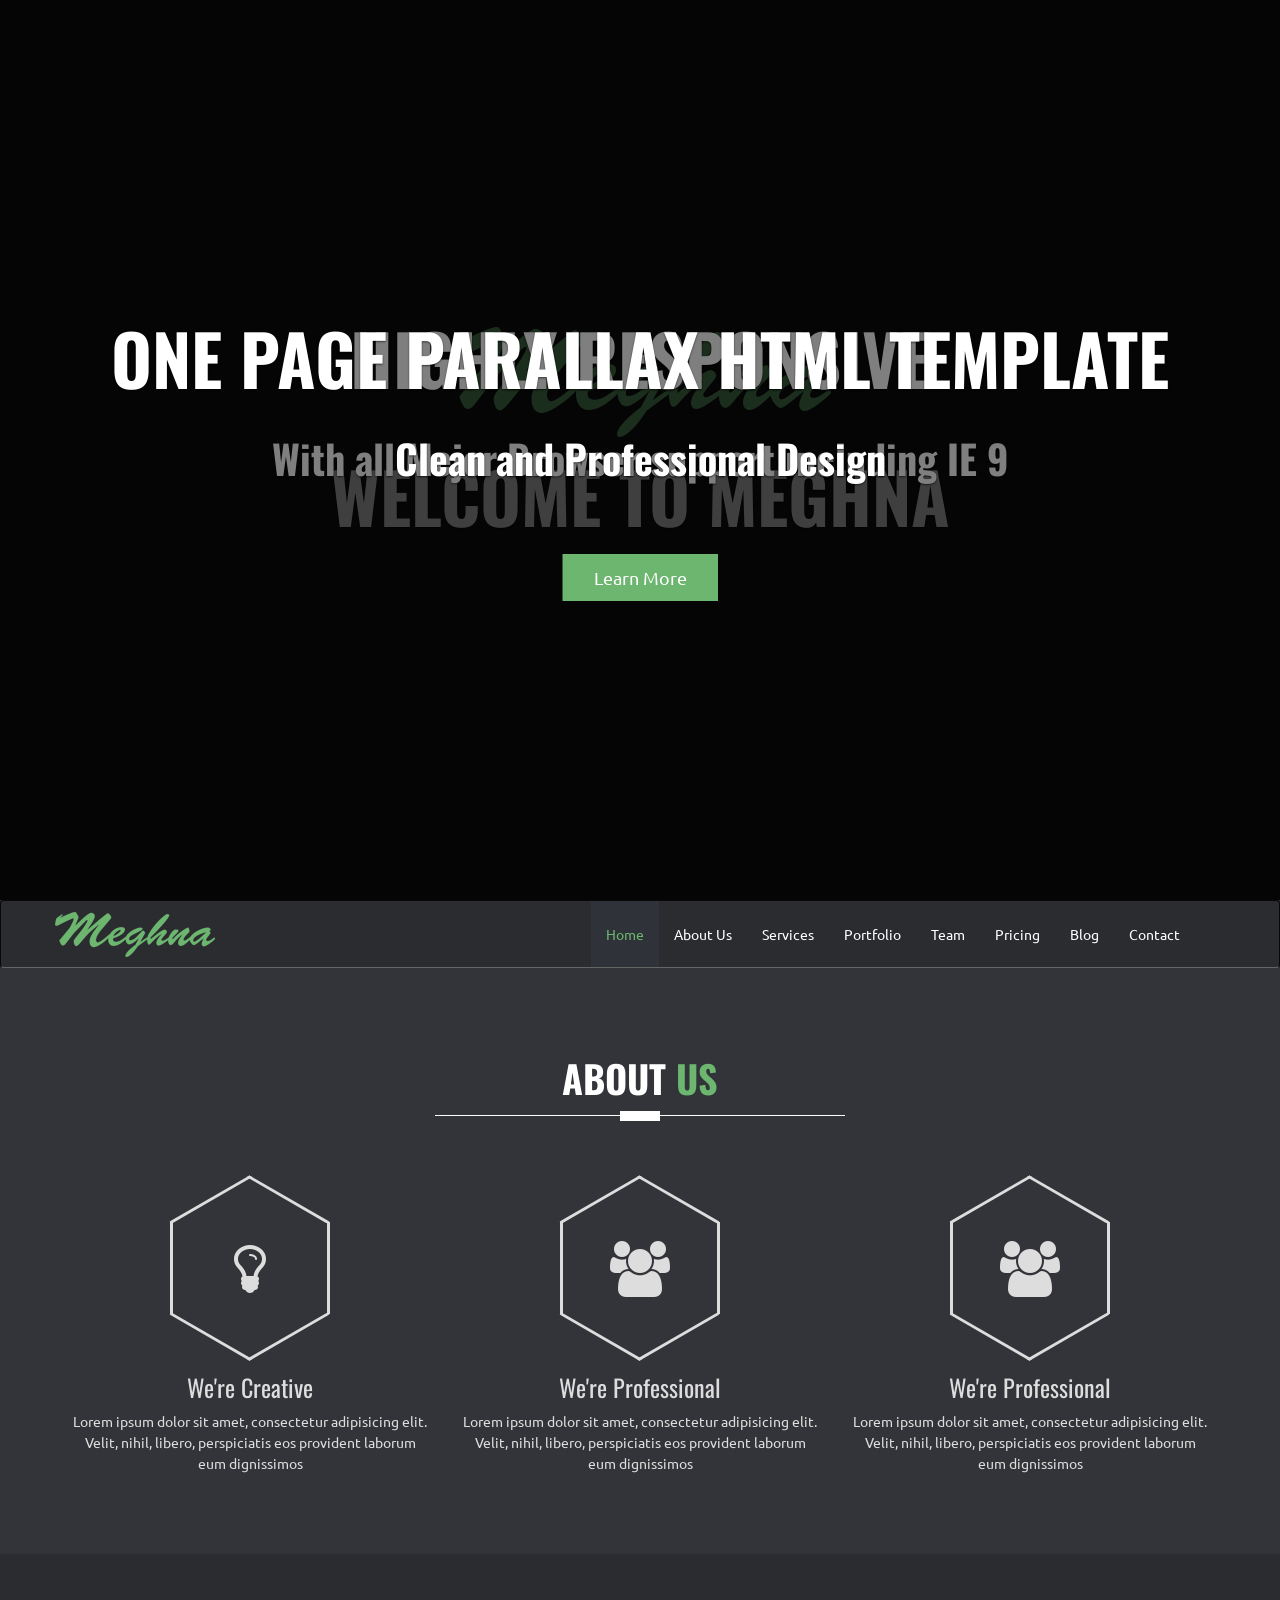
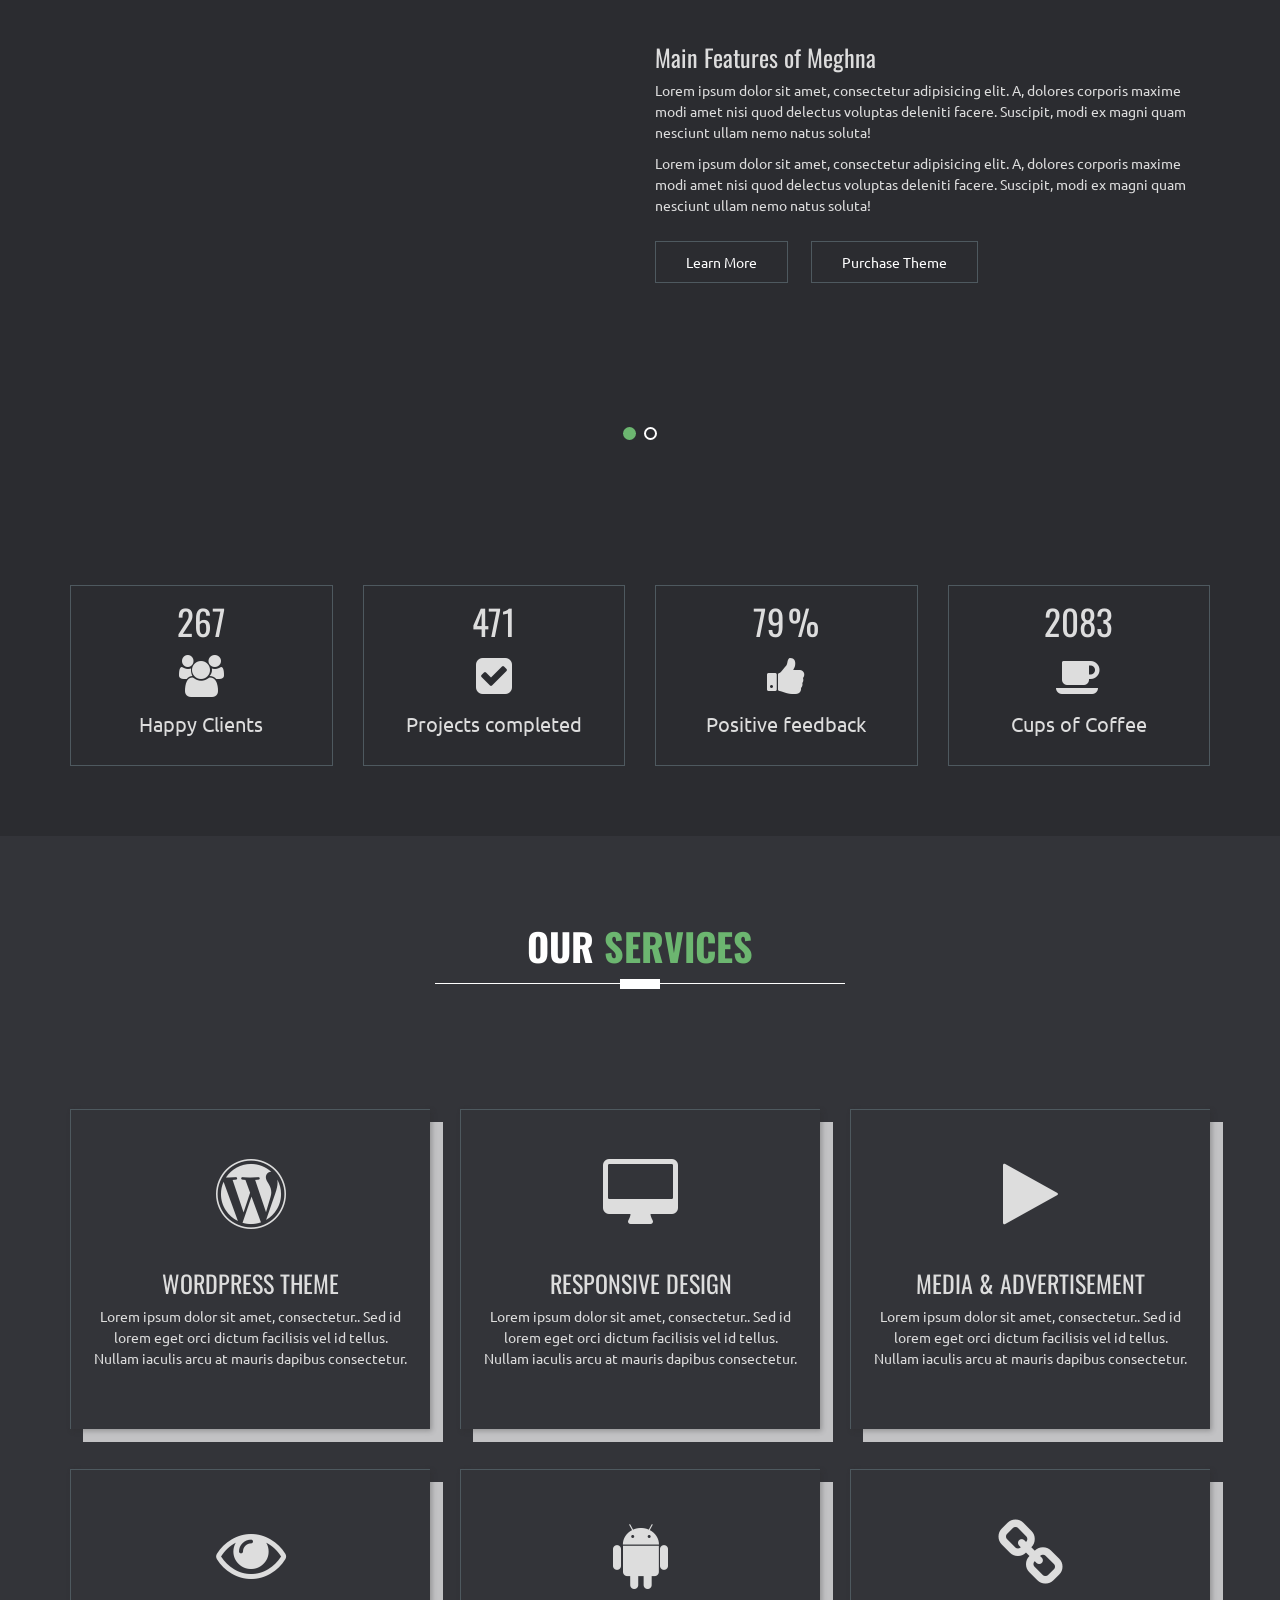
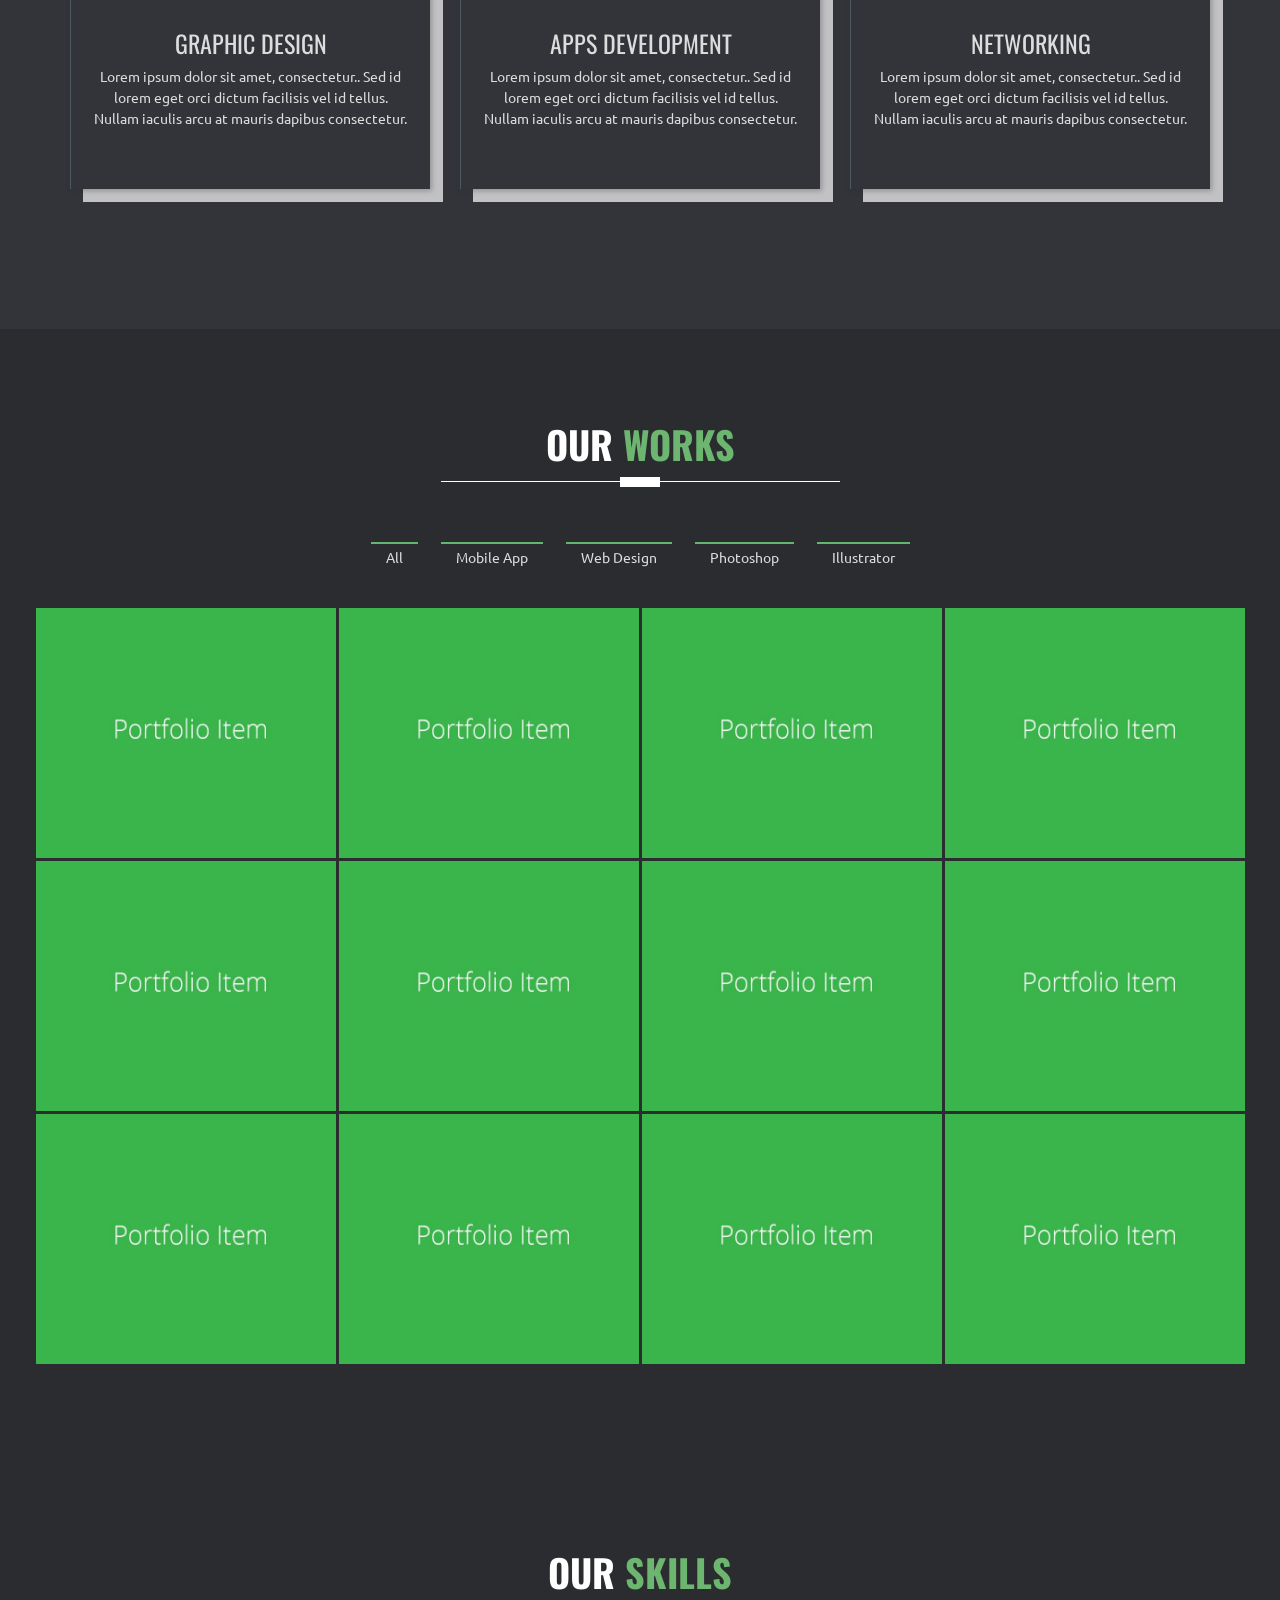
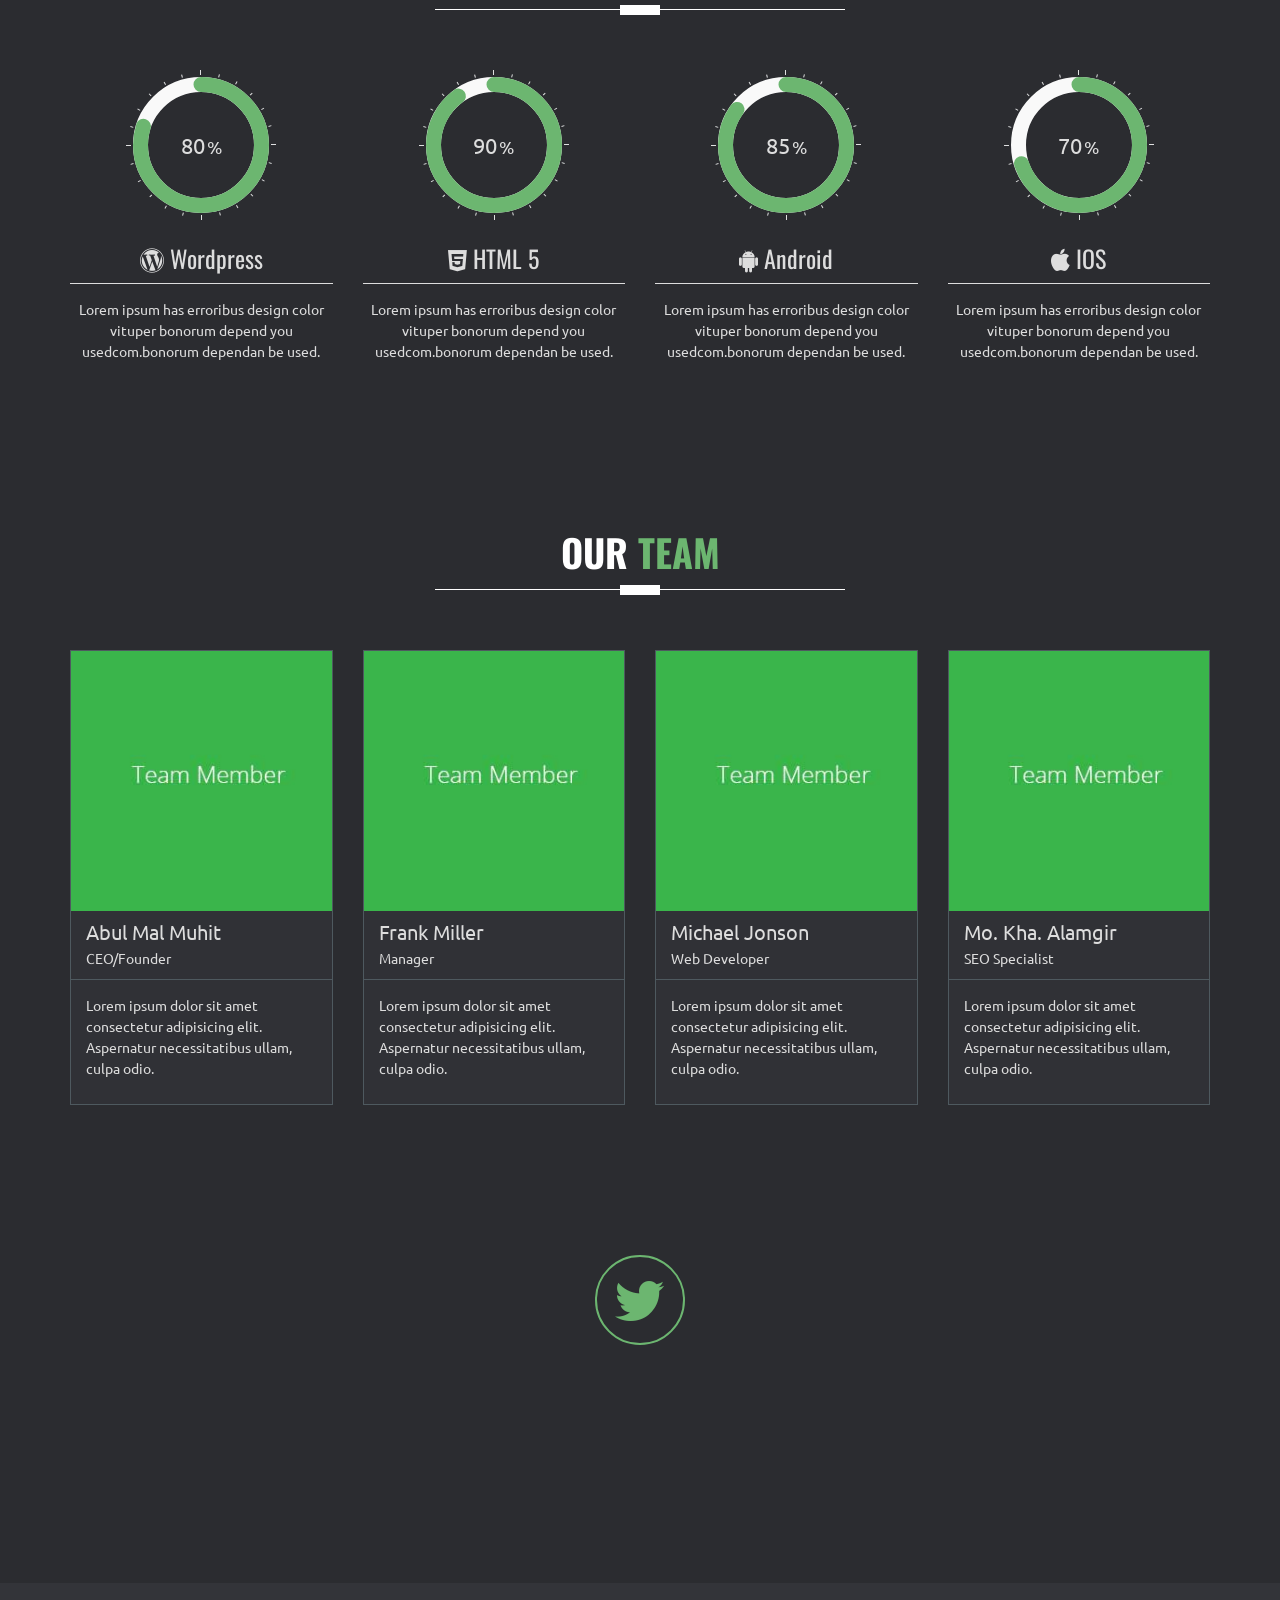
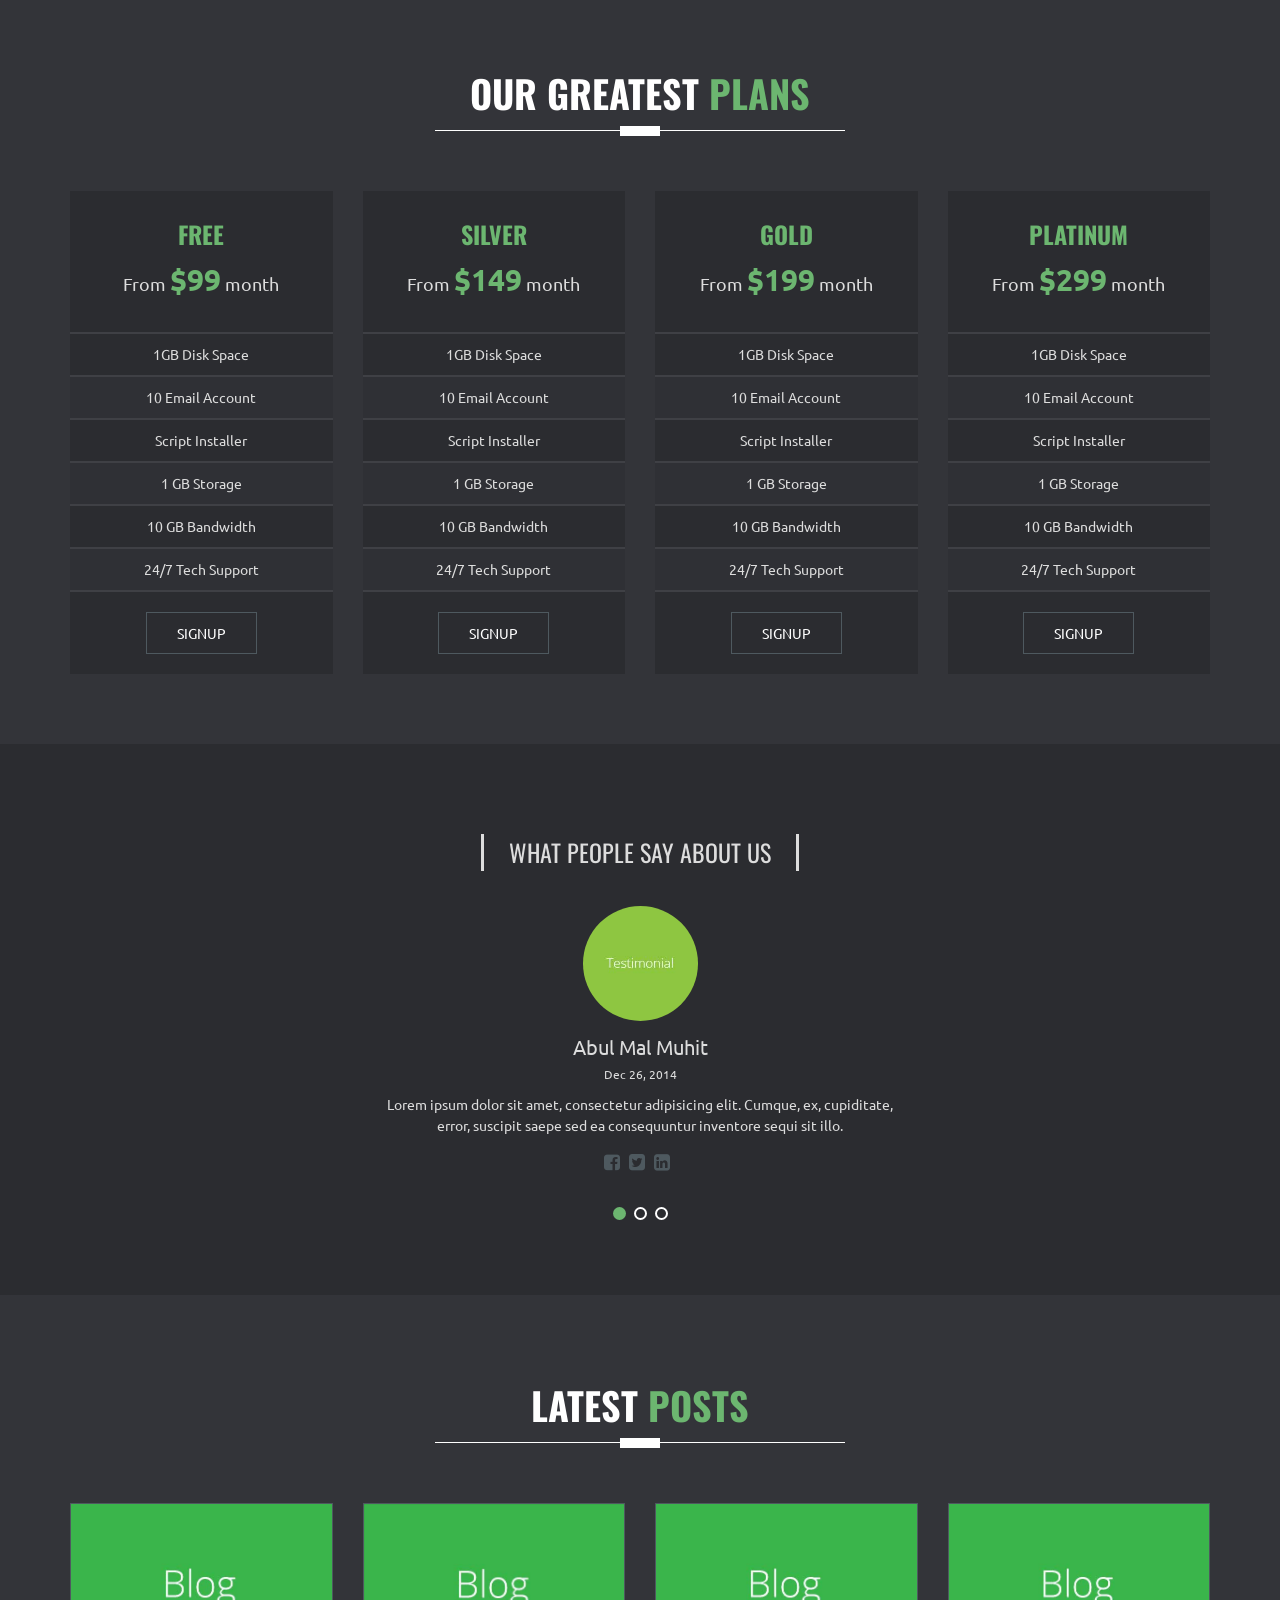
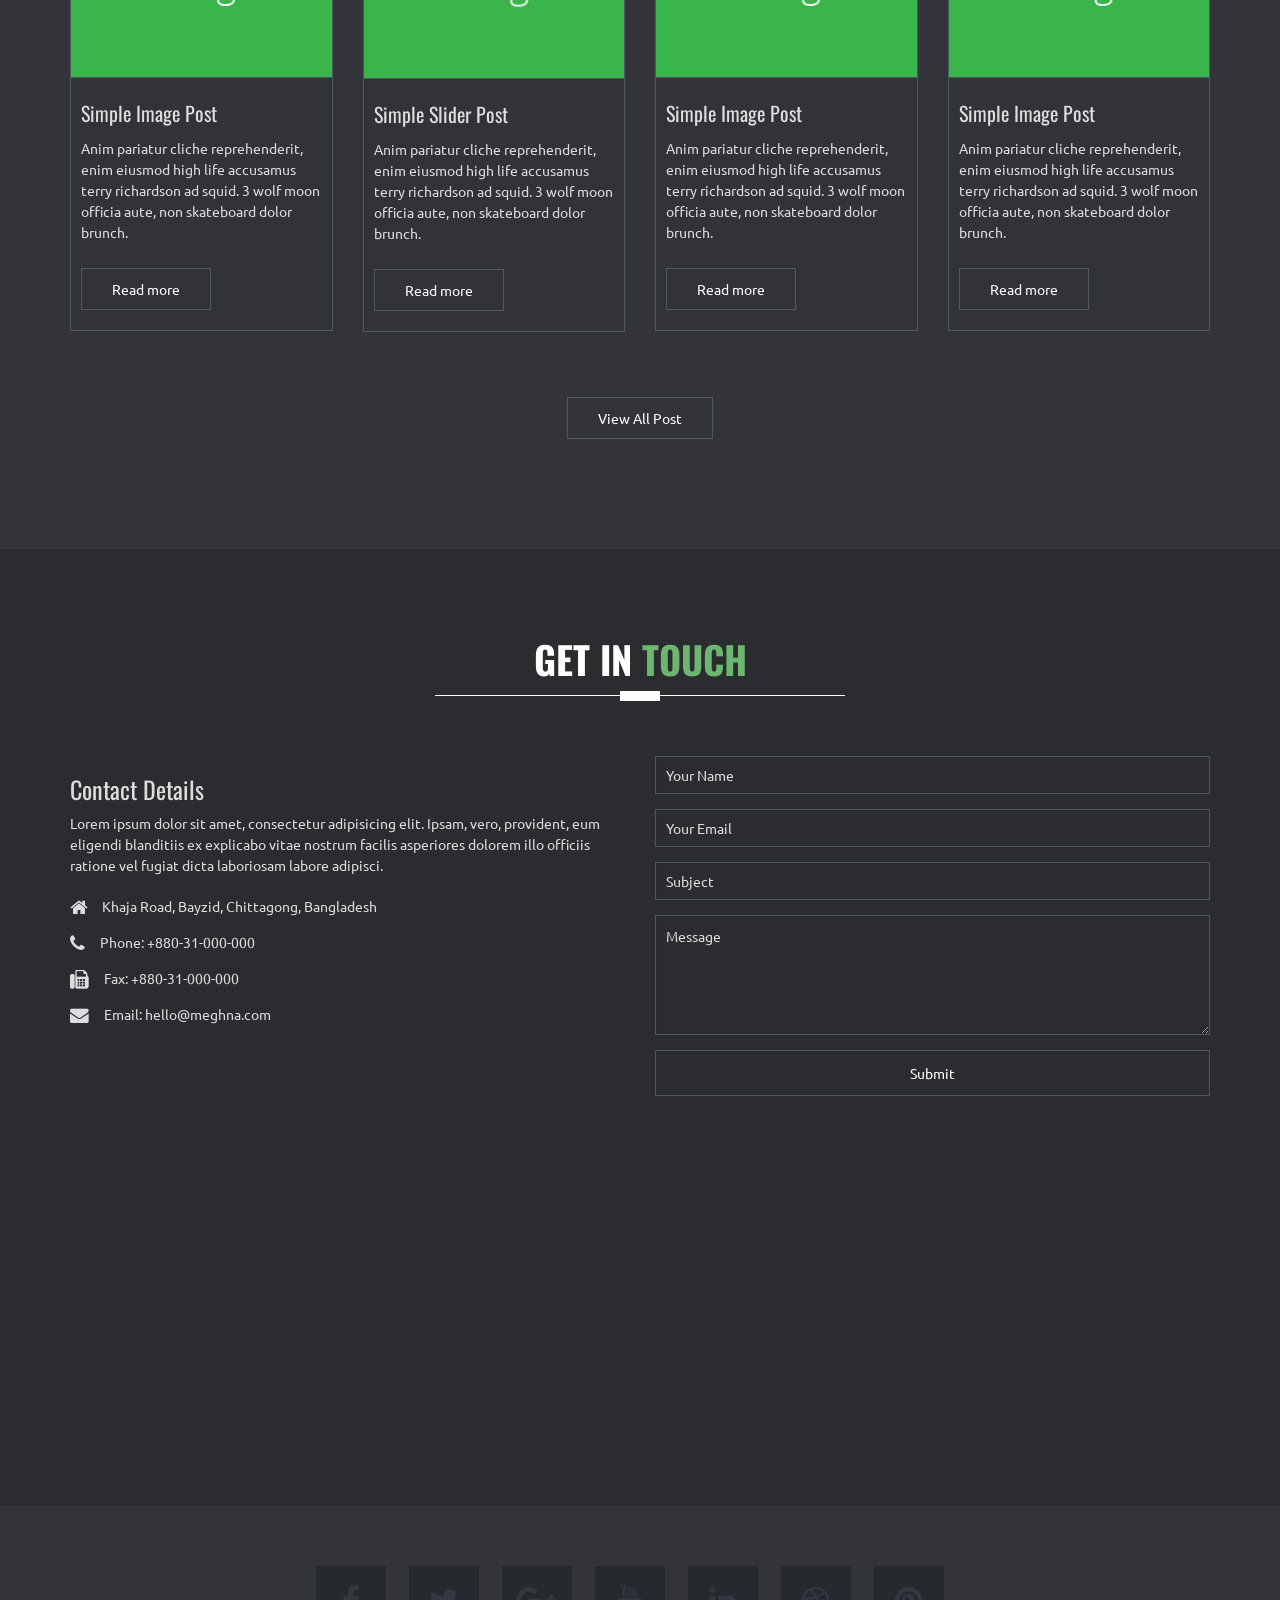
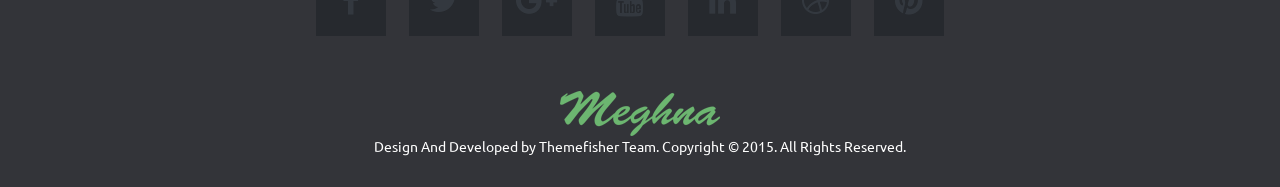
==== CanchaAlToque/templates/index.html @ 6a0bd76c "template" ====
<!DOCTYPE html>
<!--[if lt IE 7]>      <html class="no-js lt-ie9 lt-ie8 lt-ie7"> <![endif]-->
<!--[if IE 7]>         <html class="no-js lt-ie9 lt-ie8"> <![endif]-->
<!--[if IE 8]>         <html class="no-js lt-ie9"> <![endif]-->
<!--[if gt IE 8]><!--> <html class="no-js"> <!--<![endif]-->
    <head>
		<meta http-equiv="Content-Type" content="text/html; charset=UTF-8">
        <meta name="description" content="Meghna One page parallax responsive HTML Template ">
        
        <meta name="author" content="Muhammad Morshed">
		
        <title>Meghna | Responsive Multipurpose Parallax HTML5 Template</title>
		
		<!-- Mobile Specific Meta
		================================================== -->
        <meta name="viewport" content="width=device-width, initial-scale=1">
		
		<!-- Favicon -->
		<link rel="shortcut icon" type="image/x-icon" href="../static/img/favicon.png" />
		
		<!-- CSS
		================================================== -->
		<!-- Fontawesome Icon font -->
        <link rel="stylesheet" href="../static/css/font-awesome.min.css">
		<!-- bootstrap.min css -->
        <link rel="stylesheet" href="../static/css/bootstrap.min.css">
		<!-- Animate.css -->
        <link rel="stylesheet" href="../static/css/animate.css">
		<!-- Owl Carousel -->
        <link rel="stylesheet" href="../static/css/owl.carousel.css">
		<!-- Grid Component css -->
        <link rel="stylesheet" href="../static/css/component.css">
		<!-- Slit Slider css -->
        <link rel="stylesheet" href="../static/css/slit-slider.css">
		<!-- Main Stylesheet -->
        <link rel="stylesheet" href="../static/css/main.css">
		<!-- Media Queries -->
        <link rel="stylesheet" href="../static/css/media-queries.css">

		<!--
		Google Font
		=========================== -->                    
		
		<!-- Oswald / Title Font -->
		<link href='http://fonts.googleapis.com/css?family=Oswald:400,300' rel='stylesheet' type='text/css'>
		<!-- Ubuntu / Body Font -->
		<link href='http://fonts.googleapis.com/css?family=Ubuntu:400,300' rel='stylesheet' type='text/css'>
		
		<!-- Modernizer Script for old Browsers -->		
        <script src="../static/js/modernizr-2.6.2.min.js"></script>



	
    </head>
	
    <body id="body">
	    <!--
	    Start Preloader
	    ==================================== -->
		<div id="loading-mask">
			<div class="loading-img">
				<img alt="Meghna Preloader" src="../static/img/preloader.gif"  />
			</div>
		</div>
        <!--
        End Preloader
        ==================================== -->
		
        <!--
        Welcome Slider
        ==================================== -->
		<section id="home">	    
		
            <div id="slitSlider" class="sl-slider-wrapper">
				<div class="sl-slider">
					
					<!-- single slide item -->
					<div class="sl-slide" data-orientation="horizontal" data-slice1-rotation="-25" data-slice2-rotation="-25" data-slice1-scale="2" data-slice2-scale="2">
						<div class="sl-slide-inner">
							<div class="bg-img bg-img-1"></div>
						<div class="carousel-caption">
							<div>
								<img class="wow fadeInUp" src="../static/img/meghna.png" alt="Meghna">
								<h2 data-wow-duration="500ms"  data-wow-delay="500ms" class="heading animated fadeInRight">Welcome To Meghna</h2>
							</div>
						</div>
						</div>
					</div>
					<!-- /single slide item -->
					
					<!-- single slide item -->
					<div class="sl-slide" data-orientation="vertical" data-slice1-rotation="10" data-slice2-rotation="-15" data-slice1-scale="1.5" data-slice2-scale="1.5">
						<div class="sl-slide-inner">
							<div class="bg-img bg-img-2"></div>
						<div class="carousel-caption">
							<div>
								<h2 class="heading animated fadeInDown">Highly Responsive</h2>
								<h3 class="animated fadeInUp">With all Mejor Browser support including IE 9</h3>
								<a class="btn btn-green animated fadeInUp" href="#">Get Started</a>
							</div>
						</div>
						</div>
					</div>
					<!-- /single slide item -->
					
					<!-- single slide item -->
					<div class="sl-slide" data-orientation="horizontal" data-slice1-rotation="3" data-slice2-rotation="3" data-slice1-scale="2" data-slice2-scale="1">
						<div class="sl-slide-inner">
							<div class="bg-img bg-img-3"></div>
						<div class="carousel-caption">
							<div>
								<h2 class="heading animated fadeInRight">One Page Parallax HTML Template</h2>
								<h3 class="animated fadeInLeft">Clean and Professional Design</h3>
								<a class="btn btn-green animated fadeInUp" href="#">Learn More</a>
							</div>
						</div>
						</div>
					</div>
					<!-- /single slide item -->

				</div><!-- /sl-slider -->
				
				<nav id="nav-arrows" class="nav-arrows">
					<span class="nav-arrow-prev">Previous</span>
					<span class="nav-arrow-next">Next</span>
				</nav>

				<nav id="nav-dots" class="nav-dots">
					<span class="nav-dot-current"></span>
					<span></span>
					<span></span>
				</nav>

			</div><!-- /slider-wrapper -->
		</section>
		<!--/#home section-->
		
        <!-- 
        Fixed Navigation
        ==================================== -->
        <header id="navigation" class="navbar navbar-inverse">
            <div class="container">
                <div class="navbar-header">
                    <!-- responsive nav button -->
					<button type="button" class="navbar-toggle" data-toggle="collapse" data-target=".navbar-collapse">
                        <span class="sr-only">Toggle navigation</span>
                        <span class="icon-bar"></span>
                        <span class="icon-bar"></span>
                        <span class="icon-bar"></span>
                    </button>
					<!-- /responsive nav button -->
					
					<!-- logo -->
                    <a class="navbar-brand" href="#body">
						<h1 id="logo">
							<img src="../static/img/logo-meghna.png" alt="Meghna" />
						</h1>
					</a>
					<!-- /logo -->
                </div>

				<!-- main nav -->
                <nav class="collapse navbar-collapse navbar-right" role="Navigation">
                    <ul id="nav" class="nav navbar-nav">
                        <li class="current"><a href="#body">Home</a></li>
                        <li><a href="#about">About Us</a></li>
                        <li><a href="#services">Services</a></li>
                        <li><a href="#showcase">Portfolio</a></li>
                        <li><a href="#our-team">Team</a></li>
                        <li><a href="#pricing">Pricing</a></li>
                        <li><a href="#blog">Blog</a></li>
                        <li><a href="#contact-us">Contact</a></li>
                    </ul>
                </nav>
				<!-- /main nav -->
				
            </div>
        </header>
        <!--
        End Fixed Navigation
        ==================================== -->
		
		<!--
		Start About Section
		==================================== -->
		<section id="about" class="bg-one">
			<div class="container">
				<div class="row">
				
					<!-- section title -->
					<div class="title text-center wow fadeIn" data-wow-duration="1500ms" >
						<h2>About <span class="color">Us</span></h2>
						<div class="border"></div>
					</div>
					<!-- /section title -->
					
					<!-- About item -->
					<div class="col-md-4 text-center wow fadeInUp" data-wow-duration="500ms" >
						<div class="wrap-about">							
							<div class="icon-box">
								<i class="fa fa-lightbulb-o fa-4x"></i>
							</div>					
							<!-- Express About Yourself -->
							<div class="about-content text-center">
								<h3 class="ddd">We're Creative</h3>								
								<p>Lorem ipsum dolor sit amet, consectetur adipisicing elit. Velit, nihil, libero, perspiciatis eos provident laborum eum dignissimos</p>
							</div>
						</div>
					</div> 
					<!-- End About item -->
					
					<!-- About item -->
					<div class="col-md-4 text-center wow fadeInUp" data-wow-duration="500ms" data-wow-delay="250ms">
						<div class="wrap-about">
							<div class="icon-box">
								<i class="fa fa-users fa-4x"></i>
							</div>
							<!-- Express About Yourself -->
							<div class="about-content text-center">
								<h3>We're Professional</h3>
								<p>Lorem ipsum dolor sit amet, consectetur adipisicing elit. Velit, nihil, libero, perspiciatis eos provident laborum eum dignissimos</p>
							</div>
						</div>
					</div> 
					<!-- End About item -->
					
					<!-- About item -->					
					<div class="col-md-4 text-center wow fadeInUp" data-wow-duration="500ms" data-wow-delay="500ms">
						<div class="wrap-about kill-margin-bottom">
							<div class="icon-box">
								<i class="fa fa-users fa-4x"></i>
							</div>
							<!-- Express About Yourself -->
							<div class="about-content text-center">
								<h3>We're Professional</h3>
								<p>Lorem ipsum dolor sit amet, consectetur adipisicing elit. Velit, nihil, libero, perspiciatis eos provident laborum eum dignissimos</p>
							</div>
						</div>
					</div> 
					<!-- End About item -->
					
				</div> 		<!-- End row -->
			</div>   	<!-- End container -->
		</section>   <!-- End section -->
		
		<!--
		Start Main Features
		==================================== -->
		<section id="main-features">
			<div class="container">
				<div class="row">
					
					<!-- features item -->
					<div id="features">
						<div class="item">
							
							<div class="features-item">
								
								<!-- features media -->
								<div class="col-md-6 feature-media media-wrapper wow fadeInUp" data-wow-duration="500ms">
									<iframe src="http://player.vimeo.com/video/108018156" allowfullscreen></iframe>
								</div>
								<!-- /features media -->
								
								<!-- features content -->
								<div class="col-md-6 feature-desc wow fadeInUp" data-wow-duration="500ms" data-wow-delay="300ms">
									<h3>Main Features of Meghna</h3>
									<p>Lorem ipsum dolor sit amet, consectetur adipisicing elit. A, dolores corporis maxime modi amet nisi quod delectus voluptas deleniti facere. Suscipit, modi ex magni quam nesciunt ullam nemo natus soluta!</p>
									<p>Lorem ipsum dolor sit amet, consectetur adipisicing elit. A, dolores corporis maxime modi amet nisi quod delectus voluptas deleniti facere. Suscipit, modi ex magni quam nesciunt ullam nemo natus soluta!</p>
									<a href="#" class="btn btn-transparent">Learn More</a>
									<a href="#" class="btn btn-transparent">Purchase Theme</a>
								</div>
								<!-- /features content -->
								
							</div>
						</div>
						
						<div class="item">
							<div class="features-item">
							
								<!-- features media -->
								<div class="col-md-6 feature-media wow fadeInUp" data-wow-duration="500ms">
									<img src="../static/img/blog/3D-beach-art.jpg" alt="3D Beach Art | Meghna" class="img-responsive">
								</div>
								<!-- /features media -->
								
								<!-- features content -->
								<div class="col-md-6 feature-desc wow fadeInUp" data-wow-duration="500ms" data-wow-delay="300ms">
									<h3>Main Features of Meghna</h3>
									<p>Lorem ipsum dolor sit amet, consectetur adipisicing elit. A, dolores corporis maxime modi amet nisi quod delectus voluptas deleniti facere. Suscipit, modi ex magni quam nesciunt ullam nemo natus soluta!</p>
									<p>Lorem ipsum dolor sit amet, consectetur adipisicing elit. A, dolores corporis maxime modi amet nisi quod delectus voluptas deleniti facere. Suscipit, modi ex magni quam nesciunt ullam nemo natus soluta!</p>
									<a href="#" class="btn btn-transparent">Learn More</a>
									<a href="#" class="btn btn-transparent">Purchase Theme</a>
								</div>
								<!-- /features content -->
								
							</div>
						</div>
					</div>
					<!-- /features item -->
					
				</div> 		<!-- End row -->
			</div>   	<!-- End container -->
		</section>   <!-- End section -->
		
		<!--
		Start Counter Section
		==================================== -->
		
		<section id="counter" class="parallax-section">
			<div class="container">
				<div class="row">
				
					<!-- first count item -->
					<div class="col-md-3 col-sm-6 col-xs-12 text-center wow fadeInDown" data-wow-duration="500ms">
						<div class="counters-item">
							<div>
							    <span data-speed="3000" data-to="320">320</span>
							</div>
							<i class="fa fa-users fa-3x"></i>
							<h3>Happy Clients</h3>
						</div>
					</div>
					<!-- end first count item -->
				
					<!-- second count item -->
					<div class="col-md-3 col-sm-6 col-xs-12 text-center wow fadeInDown" data-wow-duration="500ms" data-wow-delay="200ms">
						<div class="counters-item">
							<div>
							    <span data-speed="3000" data-to="565">565</span>
							</div>
							<i class="fa fa-check-square fa-3x"></i>
							<h3>Projects completed</h3>
						</div>
					</div>
					<!-- end second count item -->
				
					<!-- third count item -->
					<div class="col-md-3 col-sm-6 col-xs-12 text-center wow fadeInDown" data-wow-duration="500ms" data-wow-delay="400ms">
						<div class="counters-item">
							<div>
							    <span data-speed="3000" data-to="95">95</span>
								<span>%</span>
							</div>
							<i class="fa fa-thumbs-up fa-3x"></i>
				            <h3>Positive feedback</h3>
							
						</div>
					</div>
					<!-- end third count item -->
					
					<!-- fourth count item -->
					<div class="col-md-3 col-sm-6 col-xs-12 text-center wow fadeInDown" data-wow-duration="500ms" data-wow-delay="600ms">
						<div class="counters-item kill-margin-bottom">
							<div>
							    <span data-speed="3000" data-to="2500">2500</span>
							</div>
							<i class="fa fa-coffee fa-3x"></i>
							<h3>Cups of Coffee</h3>
						</div>
					</div>
					<!-- end fourth count item -->
					
				</div> 		<!-- end row -->
			</div>   	<!-- end container -->
		</section>   <!-- end section -->
		
		
		<!-- Start Services Section
		==================================== -->
		
		<section id="services" class="bg-one">
			<div class="container">
				<div class="row">
					
					<!-- section title -->
					<div class="title text-center wow fadeIn" data-wow-duration="500ms">
						<h2>Our <span class="color">Services</span></h2>
						<div class="border"></div>
					</div>
					<!-- /section title -->
					
                    <!-- Single Service Item -->
					<article class="col-md-4 col-sm-6 col-xs-12 wow fadeInUp" data-wow-duration="500ms">
						<div class="service-block text-center">
							<div class="service-icon text-center">
								<i class="fa fa-wordpress fa-5x"></i>
							</div>
							<h3>WordPress Theme</h3>
							<p>Lorem ipsum dolor sit amet, consectetur.. Sed id lorem eget orci dictum facilisis vel id tellus. Nullam iaculis arcu at mauris dapibus consectetur.</p>
						</div>
					</article>
                    <!-- End Single Service Item -->
                    
                    <!-- Single Service Item -->
					<article class="col-md-4 col-sm-6 col-xs-12 wow fadeInUp" data-wow-duration="500ms" data-wow-delay="200ms">
						<div class="service-block text-center">
							<div class="service-icon text-center">
								<i class="fa fa-desktop fa-5x"></i>
							</div>
							<h3>Responsive Design</h3>
							<p>Lorem ipsum dolor sit amet, consectetur.. Sed id lorem eget orci dictum facilisis vel id tellus. Nullam iaculis arcu at mauris dapibus consectetur.</p>
						</div>
					</article>
                    <!-- End Single Service Item -->
                    
                    <!-- Single Service Item -->
					<article class="col-md-4 col-sm-6 col-xs-12 wow fadeInUp" data-wow-duration="500ms" data-wow-delay="400ms">
						<div class="service-block text-center">
							<div class="service-icon text-center">
								<i class="fa fa-play fa-5x"></i>
							</div>
							<h3>Media &amp; Advertisement</h3>
							<p>Lorem ipsum dolor sit amet, consectetur.. Sed id lorem eget orci dictum facilisis vel id tellus. Nullam iaculis arcu at mauris dapibus consectetur.</p>
						</div>
					</article>
					<!-- End Single Service Item -->
					
					<!-- Single Service Item -->
					<article class="col-md-4 col-sm-6 col-xs-12 wow fadeInDown" data-wow-duration="500ms" data-wow-delay="200ms">
						<div class="service-block text-center">
							<div class="service-icon text-center">
								<i class="fa fa-eye fa-5x"></i>
							</div>
							<h3>Graphic Design</h3>
							<p>Lorem ipsum dolor sit amet, consectetur.. Sed id lorem eget orci dictum facilisis vel id tellus. Nullam iaculis arcu at mauris dapibus consectetur.</p>
						</div>
					</article>
					<!-- End Single Service Item -->
					
					<!-- Single Service Item -->
					<article class="col-md-4 col-sm-6 col-xs-12 wow fadeInDown" data-wow-duration="500ms" data-wow-delay="400ms">
						<div class="service-block text-center">
							<div class="service-icon text-center">
								<i class="fa fa-android fa-5x"></i>
							</div>
							<h3>Apps Development</h3>
							<p>Lorem ipsum dolor sit amet, consectetur.. Sed id lorem eget orci dictum facilisis vel id tellus. Nullam iaculis arcu at mauris dapibus consectetur.</p>
						</div>
					</article>
					<!-- End Single Service Item -->
					
					<!-- Single Service Item -->
					<article class="col-md-4 col-sm-6 col-xs-12 wow fadeInDown" data-wow-duration="500ms" data-wow-delay="600ms">
						<div class="service-block text-center kill-margin-bottom">
							<div class="service-icon text-center">
								<i class="fa fa-link fa-5x"></i>
							</div>
							<h3>Networking</h3>
							<p>Lorem ipsum dolor sit amet, consectetur.. Sed id lorem eget orci dictum facilisis vel id tellus. Nullam iaculis arcu at mauris dapibus consectetur.</p>
						</div>
					</article>
					<!-- End Single Service Item -->
						
				</div> 		<!-- End row -->
			</div>   	<!-- End container -->
		</section>   <!-- End section -->
		
		
		<!-- Start Portfolio Section
		=========================================== -->
		
		<section id="showcase">
			<div class="container">
				<div class="row wow fadeInDown" data-wow-duration="500ms">
					<div class="col-lg-12">
					
						<!-- section title -->
						<div class="title text-center">
							<h2>Our <span class="color">Works</span></h2>
							<div class="border"></div>
						</div>
						<!-- /section title -->
					
						<!-- portfolio item filtering -->
						<div class="portfolio-filter clearfix">
							<ul class="text-center">
							    <li><a href="javascript:void(0)" class="filter" data-filter="all">All</a></li>
								<li><a href="javascript:void(0)" class="filter" data-filter=".app">Mobile App</a></li>
								<li><a href="javascript:void(0)" class="filter" data-filter=".web">Web Design</a></li>
								<li><a href="javascript:void(0)" class="filter" data-filter=".photoshop">Photoshop</a></li>
								<li><a href="javascript:void(0)" class="filter" data-filter=".illustrator">Illustrator</a></li>
							</ul>
						</div>
						<!-- /portfolio item filtering -->
						
					</div> <!-- /end col-lg-12 -->
				</div> <!-- end row -->
			</div>	<!-- end container -->
	
			<!-- portfolio items -->
			<div class="portfolio-item-wrapper wow fadeInUp" data-wow-duration="500ms">
                <ul id="og-grid" class="og-grid">
				
					<!-- single portfolio item -->	
					<li class="mix app">
						<a href="javascript:void(0)" data-largesrc="../static/img/portfolio/portx1.jpg" data-title="Azuki bean" data-description="Swiss chard pumpkin bunya nuts maize plantain aubergine napa cabbage soko coriander sweet pepper water spinach winter purslane shallot tigernut lentil beetroot.">
							<img src="../static/img/portfolio/portx1.jpg" alt="Meghna">
							<div class="hover-mask">
								<h3>Azuki bean</h3>
								<span>
									<i class="fa fa-plus fa-2x"></i>
								</span>
							</div>
						</a>
					</li>
					<!-- /single portfolio item -->
					
					<!-- single portfolio item -->
					<li class="mix web">
						<a href="javascript:void(0)" data-largesrc="../static/img/portfolio/portx1.jpg" data-title="Veggies sunt bona vobis" data-description="Komatsuna prairie turnip wattle seed artichoke mustard horseradish taro rutabaga ricebean carrot black-eyed pea turnip greens beetroot yarrow watercress kombu.">
							<img src="../static/img/portfolio/portx1.jpg" alt="Meghna">
							<div class="hover-mask">
								<h3>Veggies sunt bona vobis</h3>
								<span>
									<i class="fa fa-plus fa-2x"></i>
								</span>
							</div>
						</a>
					</li>
					<!-- /single portfolio item -->
					
					<!-- single portfolio item -->
					<li class="mix photoshop">
						<a href="javascript:void(0)" data-largesrc="../static/img/portfolio/portx1.jpg" data-title="Dandelion horseradish" data-description="Cabbage bamboo shoot broccoli rabe chickpea chard sea lettuce lettuce ricebean artichoke earthnut pea aubergine okra brussels sprout avocado tomato.">
							<img src="../static/img/portfolio/portx1.jpg" alt="Meghna">
							<div class="hover-mask">
								<h3>Dandelion horseradish</h3>
								<span>
									<i class="fa fa-plus fa-2x"></i>
								</span>
							</div>
						</a>
					</li>
					<!-- /single portfolio item -->
					
					<!-- single portfolio item -->
					<li class="mix illustrator">
						<a href="javascript:void(0)" data-largesrc="../static/img/portfolio/portx1.jpg" data-title="Dandelion horseradish" data-description="Cabbage bamboo shoot broccoli rabe chickpea chard sea lettuce lettuce ricebean artichoke earthnut pea aubergine okra brussels sprout avocado tomato.">
							<img src="../static/img/portfolio/portx1.jpg" alt="Meghna">
							<div class="hover-mask">
								<h3>Dandelion horseradish</h3>
								<span>
									<i class="fa fa-plus fa-2x"></i>
								</span>
							</div>
						</a>
					</li>
					<!-- /single portfolio item -->
					
					<!-- single portfolio item -->
					<li class="mix app">
						<a href="javascript:void(0)" data-largesrc="../static/img/portfolio/portx1.jpg" data-title="Azuki bean" data-description="Swiss chard pumpkin bunya nuts maize plantain aubergine napa cabbage soko coriander sweet pepper water spinach winter purslane shallot tigernut lentil beetroot.">
							<img src="../static/img/portfolio/portx1.jpg" alt="Meghna">
							<div class="hover-mask">
								<h3>Azuki bean</h3>
								<span>
									<i class="fa fa-plus fa-2x"></i>
								</span>
							</div>
						</a>
					</li>
					<!-- /single portfolio item -->
					
					<!-- single portfolio item -->
					<li class="mix app">
						<a href="javascript:void(0)" data-largesrc="../static/img/portfolio/portx1.jpg" data-title="Veggies sunt bona vobis" data-description="Komatsuna prairie turnip wattle seed artichoke mustard horseradish taro rutabaga ricebean carrot black-eyed pea turnip greens beetroot yarrow watercress kombu.">
							<img src="../static/img/portfolio/portx1.jpg" alt="Meghna">
							<div class="hover-mask">
								<h3>Veggies sunt bona vobis</h3>
								<span>
									<i class="fa fa-plus fa-2x"></i>
								</span>
							</div>	
						</a>
					</li>
					<!-- /single portfolio item -->
					
					<!-- single portfolio item -->
					<li class="mix web">
						<a href="javascript:void(0)" data-largesrc="../static/img/portfolio/portx1.jpg" data-title="Dandelion horseradish" data-description="Cabbage bamboo shoot broccoli rabe chickpea chard sea lettuce lettuce ricebean artichoke earthnut pea aubergine okra brussels sprout avocado tomato.">
							<img src="../static/img/portfolio/portx1.jpg" alt="Meghna">
							<div class="hover-mask">
								<h3>Dandelion horseradish</h3>
								<span>
									<i class="fa fa-plus fa-2x"></i>
								</span>
							</div>	
						</a>
					</li>
					<!-- /single portfolio item -->
					
					<!-- single portfolio item -->
					<li class="mix photoshop">
						<a href="javascript:void(0)" data-largesrc="../static/img/portfolio/portx1.jpg" data-title="Azuki bean" data-description="Swiss chard pumpkin bunya nuts maize plantain aubergine napa cabbage soko coriander sweet pepper water spinach winter purslane shallot tigernut lentil beetroot.">
							<img src="../static/img/portfolio/portx1.jpg" alt="Meghna">
							<div class="hover-mask">
								<h3>Azuki bean</h3>
								<span>
									<i class="fa fa-plus fa-2x"></i>
								</span>
							</div>
						</a>
					</li>
					<!-- /single portfolio item -->
					
					<!-- single portfolio item -->
					<li class="mix photoshop">
						<a href="javascript:void(0)" data-largesrc="../static/img/portfolio/portx1.jpg" data-title="Veggies sunt bona vobis" data-description="Komatsuna prairie turnip wattle seed artichoke mustard horseradish taro rutabaga ricebean carrot black-eyed pea turnip greens beetroot yarrow watercress kombu.">
							<img src="../static/img/portfolio/portx1.jpg" alt="Meghna">
							<div class="hover-mask">
								<h3>Veggies sunt bona vobis</h3>
								<span>
									<i class="fa fa-plus fa-2x"></i>
								</span>
							</div>
						</a>
					</li>
					<!-- /single portfolio item -->
					
					<!-- single portfolio item -->
					<li class="mix illustrator">
						<a href="javascript:void(0)" data-largesrc="../static/img/portfolio/portx1.jpg" data-title="Veggies sunt bona vobis" data-description="Komatsuna prairie turnip wattle seed artichoke mustard horseradish taro rutabaga ricebean carrot black-eyed pea turnip greens beetroot yarrow watercress kombu.">
							<img src="../static/img/portfolio/portx1.jpg" alt="Meghna">
							<div class="hover-mask">
								<h3>Veggies sunt bona vobis</h3>
								<span>
									<i class="fa fa-plus fa-2x"></i>
								</span>
							</div>	
						</a>
					</li>
					<!-- /single portfolio item -->
					
					<!-- single portfolio item -->
					<li class="mix web">
						<a href="javascript:void(0)" data-largesrc="../static/img/portfolio/portx1.jpg" data-title="Dandelion horseradish" data-description="Cabbage bamboo shoot broccoli rabe chickpea chard sea lettuce lettuce ricebean artichoke earthnut pea aubergine okra brussels sprout avocado tomato.">
							<img src="../static/img/portfolio/portx1.jpg" alt="Meghna">
							<div class="hover-mask">
								<h3>Dandelion horseradish</h3>
								<span>
									<i class="fa fa-plus fa-2x"></i>
								</span>
							</div>
						</a>
					</li>
					<!-- /single portfolio item -->
					
					<!-- single portfolio item -->
					<li class="mix app">
						<a href="javascript:void(0)" data-largesrc="../static/img/portfolio/portx1.jpg" data-title="Azuki bean" data-description="Swiss chard pumpkin bunya nuts maize plantain aubergine napa cabbage soko coriander sweet pepper water spinach winter purslane shallot tigernut lentil beetroot.">
							<img src="../static/img/portfolio/portx1.jpg" alt="Meghna">
							<div class="hover-mask">
								<h3>Azuki bean</h3>
								<span>
									<i class="fa fa-plus fa-2x"></i>
								</span>
							</div>
						</a>
					</li>
					<!-- /single portfolio item -->
					
				</ul> <!-- end og grid -->
			</div>  <!-- portfolio items wrapper -->
			
		</section>   <!-- End section -->
		
		
		<!-- Start Team Skills
		=========================================== -->
		
		<section id="team-skills" class="parallax-section">
			<div class="container">
				<div class="row wow fadeInDown" data-wow-duration="500ms">
				
					<!-- section title -->
					<div class="title text-center">
						<h2>Our <span class="color">Skills</span></h2>
						<div class="border"></div>
					</div>
					<!-- /section title -->
					
					<!-- skill set -->
					<div class="col-md-3 col-sm-6 col-xs-12 wow fadeInUp" data-wow-duration="500ms">
						<div class="skill-chart text-center">
							<span class="chart" data-percent="80">
								<span class="percent"></span>
							</span>
							<h3><i class="fa fa-wordpress"></i> Wordpress</h3>
							<p>Lorem ipsum has erroribus design color vituper bonorum depend you usedcom.bonorum dependan be used.</p>
						</div>
					</div>
					<!-- end skill set -->
					
					<!-- skill set -->
					<div class="col-md-3 col-sm-6 col-xs-12 wow fadeInUp" data-wow-duration="500ms" data-wow-delay="200ms">
						<div class="skill-chart text-center">
							<span class="chart" data-percent="90">
								<span class="percent">86</span>
							</span>
							<h3><i class="fa fa-html5"></i> HTML 5</h3>
							<p>Lorem ipsum has erroribus design color vituper bonorum depend you usedcom.bonorum dependan be used.</p>
						</div>
					</div>
					<!-- end skill set -->
					
					<!-- skill set -->
					<div class="col-md-3 col-sm-6 col-xs-12 wow fadeInUp" data-wow-duration="500ms" data-wow-delay="400ms">
						<div class="skill-chart text-center">
							<span class="chart" data-percent="85">
								<span class="percent"></span>
							</span>
							<h3><i class="fa fa-android"></i> Android</h3>
							<p>Lorem ipsum has erroribus design color vituper bonorum depend you usedcom.bonorum dependan be used.</p>
						</div>
					</div>
					<!-- end skill set -->
					
					<!-- skill set -->
					<div class="col-md-3 col-sm-6 col-xs-12 wow fadeInUp" data-wow-duration="500ms" data-wow-delay="600ms">
						<div class="skill-chart text-center">
							<span class="chart" data-percent="70">
								<span class="percent"></span>
							</span>
							<h3><i class="fa fa-apple"></i> IOS</h3>
							<p>Lorem ipsum has erroribus design color vituper bonorum depend you usedcom.bonorum dependan be used.</p>
						</div>
					</div>
					<!-- end skill set -->
					
				</div>  		<!-- End row -->
			</div>   	<!-- End container -->
		</section>   <!-- End section -->
		
		<!-- Start Our Team
		=========================================== -->
		
		<section id="our-team">
			<div class="container">
				<div class="row">
				
					<!-- section title -->
					<div class="title text-center wow fadeInUp" data-wow-duration="500ms">
						<h2>Our <span class="color">Team</span></h2>
						<div class="border"></div>
					</div>
					<!-- /section title -->
					
					<!-- team member -->
					<div class="col-md-3 col-sm-6 wow fadeInDown" data-wow-duration="500ms">
                       <article class="team-mate">
							<div class="member-photo">
								<!-- member photo -->
								<img class="img-responsive" src="../static/img/team/member-1.jpg" alt="Meghna">
								<!-- /member photo -->
								
								<!-- member social profile -->
								<div class="mask">
									<ul class="clearfix">
										<li><a href="#"><i class="fa fa-facebook"></i></a></li>
										<li><a href="#"><i class="fa fa-twitter"></i></a></li>
										<li><a href="#"><i class="fa fa-linkedin"></i></a></li>
										<li><a href="#"><i class="fa fa-dribbble"></i></a></li>
									</ul>
								</div>
								<!-- /member social profile -->
							</div>
							
							<!-- member name & designation -->
							<div class="member-title">
								<h3>Abul Mal Muhit</h3>
								<span>CEO/Founder</span>
							</div>
							<!-- /member name & designation -->
							
							<!-- about member -->
                           <div class="member-info">
                               <p>Lorem ipsum dolor sit amet consectetur adipisicing elit. Aspernatur necessitatibus ullam, culpa odio.</p>
                           </div>
						   <!-- /about member -->
						   
                       </article>
                    </div>
					<!-- end team member -->
					
					<!-- team member -->
					<div class="col-md-3 col-sm-6 wow fadeInDown" data-wow-duration="500ms" data-wow-delay="200ms">
                       <article class="team-mate">
							<div class="member-photo">
								<!-- member photo -->
								<img class="img-responsive" src="../static/img/team/member-1.jpg" alt="Meghna">
								<!-- /member photo -->
								
								<!-- member social profile -->
								<div class="mask">
									<ul class="clearfix">
										<li><a href="#"><i class="fa fa-facebook"></i></a></li>
										<li><a href="#"><i class="fa fa-twitter"></i></a></li>
										<li><a href="#"><i class="fa fa-linkedin"></i></a></li>
										<li><a href="#"><i class="fa fa-dribbble"></i></a></li>
									</ul>
								</div>
								<!-- /member social profile -->
							</div>
							
							<!-- member name & designation -->
							<div class="member-title">
								<h3>Frank Miller</h3>
								<span>Manager</span>
							</div>
							<!-- /member name & designation -->
							
							<!-- about member -->
                           <div class="member-info">
                               <p>Lorem ipsum dolor sit amet consectetur adipisicing elit. Aspernatur necessitatibus ullam, culpa odio.</p>
                           </div>
						   <!-- /about member -->
						</article>
                    </div>
					<!-- end team member -->
					
					<!-- team member -->
					<div class="col-md-3 col-sm-6 wow fadeInDown" data-wow-duration="500ms" data-wow-delay="400ms">
                       <article class="team-mate">
							<div class="member-photo">
								<!-- member photo -->
								<img class="img-responsive" src="../static/img/team/member-1.jpg" alt="Meghna">
								<!-- /member photo -->
								
								<!-- member social profile -->
								<div class="mask">
									<ul class="clearfix">
										<li><a href="#"><i class="fa fa-facebook"></i></a></li>
										<li><a href="#"><i class="fa fa-twitter"></i></a></li>
										<li><a href="#"><i class="fa fa-linkedin"></i></a></li>
										<li><a href="#"><i class="fa fa-dribbble"></i></a></li>
									</ul>
								</div>
								<!-- /member social profile -->
							</div>
							
							<!-- member name & designation -->
							<div class="member-title">
								<h3>Michael Jonson</h3>
								<span>Web Developer</span>
							</div>
							<!-- /member name & designation -->
							
							<!-- about member -->
                           <div class="member-info">
                               <p>Lorem ipsum dolor sit amet consectetur adipisicing elit. Aspernatur necessitatibus ullam, culpa odio.</p>
                           </div>
						   <!-- /about member -->
                       </article>
                    </div>
					<!-- end team member -->
					
					<!-- team member -->
					<div class="col-md-3 col-sm-6 wow fadeInDown" data-wow-duration="500ms" data-wow-delay="600ms">
                       <article class="team-mate kill-margin-bottom">
							<div class="member-photo">
								<!-- member photo -->
								<img class="img-responsive" src="../static/img/team/member-1.jpg" alt="Meghna">
								<!-- /member photo -->
								
								<!-- member social profile -->
								<div class="mask">
									<ul class="clearfix">
										<li><a href="#"><i class="fa fa-facebook"></i></a></li>
										<li><a href="#"><i class="fa fa-twitter"></i></a></li>
										<li><a href="#"><i class="fa fa-linkedin"></i></a></li>
										<li><a href="#"><i class="fa fa-dribbble"></i></a></li>
									</ul>
								</div>
								<!-- /member social profile -->
							</div>
							
							<!-- member name & designation -->
							<div class="member-title">
								<h3>Mo. Kha. Alamgir</h3>
								<span>SEO Specialist</span>
							</div>
							<!-- /member name & designation -->
							
							<!-- about member -->
                           <div class="member-info">
                               <p>Lorem ipsum dolor sit amet consectetur adipisicing elit. Aspernatur necessitatibus ullam, culpa odio.</p>
                           </div>
						   <!-- /about member -->
                       </article>
                    </div>
					<!-- end team member -->
					
				</div>  	<!-- End row -->
			</div>   	<!-- End container -->
		</section>   <!-- End section -->
		
		
		<!-- Start Twitter Feed
		=========================================== -->
		
		<section id="twitter-feed" class="parallax-section">
			<div class="container">
				<div class="row">
					<div class="col-lg-12 text-center">
					
						<!-- twitter bird -->
						<div class="twitter-bird wow fadeInDown" data-wow-duration="500ms">
							<span>
								<i class="fa fa-twitter fa-4x"></i>
							</span>
						</div>
						<!-- /twitter bird -->
						
						<!-- fetching tweet -->
						<div class="tweet wow fadeIn" data-wow-duration="2000ms"></div>
						<!-- /fetching tweet -->
						
						<!-- follow us button -->
						<a href="https://twitter.com/amimorshed" title="Follow Us" target="_blank" class="btn btn-transparent wow fadeInUp" data-wow-duration="500ms">Follow Us</a>						
						<!-- /follow us button -->
						
					</div>
				</div>       <!-- End row -->
			</div>   	<!-- End container -->
		</section>   <!-- End section -->
		
		<!-- Start Pricing section
		=========================================== -->
		
		<section id="pricing" class="bg-one">
			<div class="container">
				<div class="row">
					
					<!-- section title -->
				    <div class="title text-center wow fadeInDown" data-wow-duration="500ms">
			        	<h2>Our Greatest<span class="color"> Plans</span></h2>
				        <div class="border"></div>
				    </div>
				    <!-- /section title -->
					
					<!-- single pricing table -->
					<article class="col-md-3 col-sm-6 col-xs-12 text-center wow fadeInUp" data-wow-duration="200ms">
						<div class="pricing">
							
							<!-- plan name & value -->
							<div class="price-title">
								<h3>Free</h3>
								<p>From <strong class="value">$99</strong> month</p>
							</div>
							<!-- /plan name & value -->
							
							<!-- plan description -->
							<ul>
								<li>1GB Disk Space</li>
								<li>10 Email Account</li>
								<li>Script Installer</li>
								<li>1 GB Storage</li>
								<li>10 GB Bandwidth</li>
								<li>24/7 Tech Support</li>
							</ul>
							<!-- /plan description -->
							
							<!-- signup button -->
							<a class="btn btn-transparent" href="#">Signup</a>
							<!-- /signup button -->
							
						</div>
					</article>
					<!-- end single pricing table -->
					
					<!-- single pricing table -->
					<article class="col-md-3 col-sm-6 col-xs-12 text-center wow fadeInUp" data-wow-duration="500ms" data-wow-delay="400ms">
						<div class="pricing">
						
							<!-- plan name & value -->
							<div class="price-title">
								<h3>Silver</h3>
								<p>From <strong class="value">$149</strong> month</p>
							</div>
							<!-- /plan name & value -->
							
							<!-- plan description -->
							<ul>
								<li>1GB Disk Space</li>
								<li>10 Email Account</li>
								<li>Script Installer</li>
								<li>1 GB Storage</li>
								<li>10 GB Bandwidth</li>
								<li>24/7 Tech Support</li>
							</ul>
							<!-- /plan description -->
							
							<!-- signup button -->
							<a class="btn btn-transparent" href="#">Signup</a>
							<!-- /signup button -->
							
						</div>
					</article>
					<!-- end single pricing table -->
					
					<!-- single pricing table -->
					<article class="col-md-3 col-sm-6 col-xs-12 text-center wow fadeInUp" data-wow-duration="500ms" data-wow-delay="600ms">
						<div class="pricing">
							
							<!-- plan name & value -->
							<div class="price-title">
								<h3>Gold</h3>
								<p>From <strong class="value">$199</strong> month</p>
							</div>
							<!-- /plan name & value -->
							
							<!-- plan description -->
							<ul>
								<li>1GB Disk Space</li>
								<li>10 Email Account</li>
								<li>Script Installer</li>
								<li>1 GB Storage</li>
								<li>10 GB Bandwidth</li>
								<li>24/7 Tech Support</li>
							</ul>
							<!-- /plan description -->
							
							<!-- signup button -->
							<a class="btn btn-transparent" href="#">Signup</a>
							<!-- /signup button -->
							
						</div>
					</article>
					<!-- end single pricing table -->
					
					<!-- single pricing table -->
					<article class="col-md-3 col-sm-6 col-xs-12 text-center wow fadeInUp" data-wow-duration="500ms" data-wow-delay="750ms">
						<div class="pricing kill-margin-bottom">
						
							<!-- plan name & value -->
							<div class="price-title">
								<h3>Platinum</h3>
								<p>From <strong class="value">$299</strong> month</p>
							</div>
							<!-- /plan name & value -->
							
							<!-- plan description -->
							<ul>
								<li>1GB Disk Space</li>
								<li>10 Email Account</li>
								<li>Script Installer</li>
								<li>1 GB Storage</li>
								<li>10 GB Bandwidth</li>
								<li>24/7 Tech Support</li>
							</ul>
							<!-- /plan description -->
							
							<!-- signup button -->
							<a class="btn btn-transparent" href="#">Signup</a>
							<!-- /signup button -->
							
						</div>
					</article>
					<!-- end single pricing table -->
				    
					
				</div>       <!-- End row -->
			</div>   	<!-- End container -->
		</section>   <!-- End section -->
		
		
		<!-- Start Testimonial
		=========================================== -->
		
		<section id="testimonial" class="parallax-section">
			<div class="container">
				<div class="row">				
					<div class="col-lg-12">
					
						<!-- section title -->
						<div class="sub-title text-center wow fadeInDown" data-wow-duration="500ms">
							<h3>What People Say About Us</h3>
						</div>
						<!-- /section title -->

						<!-- testimonial wrapper -->
						<div id="testimonials" class="wow fadeInUp" data-wow-duration="500ms" data-wow-delay="100ms">
						
							<!-- testimonial single -->
							<div class="item text-center">
								
								<!-- client photo -->
								<div class="client-thumb">
									<img src="../static/img/team/client.jpg" class="img-responsive" alt="Meghna">
								</div>
								<!-- /client photo -->
								
								<!-- client info -->
								<div class="client-info">
									<div class="client-meta">
										<h3>Abul Mal Muhit</h3>
										<span>Dec 26, 2014</span>
									</div>
									<div class="client-comment">
										<p>Lorem ipsum dolor sit amet, consectetur adipisicing elit. Cumque, ex, cupiditate, error, suscipit saepe sed ea consequuntur inventore sequi sit illo.</p>
										<ul class="social-profile">
											<li><a href="#"><i class="fa fa-facebook-square fa-lg"></i></a></li>
											<li><a href="#"><i class="fa fa-twitter-square fa-lg"></i></a></li>
											<li><a href="#"><i class="fa fa-linkedin-square fa-lg"></i></a></li>
										</ul>
									</div>
								</div>
								<!-- /client info -->
							</div>
							<!-- /testimonial single -->
						
							<!-- testimonial single -->
							<div class="item text-center">
								
								<!-- client photo -->
								<div class="client-thumb">
									<img src="../static/img/team/client.jpg" class="img-responsive" alt="Meghna">
								</div>
								<!-- /client photo -->
								
								<!-- client info -->
								<div class="client-info">
									<div class="client-meta">
										<h3>Abul Mal Muhit</h3>
										<span>Dec 26, 2014</span>
									</div>
									<div class="client-comment">
										<p>Lorem ipsum dolor sit amet, consectetur adipisicing elit. Cumque, ex, cupiditate, error, suscipit saepe sed ea consequuntur inventore sequi sit illo.</p>
										<ul class="social-profile">
											<li><a href="#"><i class="fa fa-facebook-square fa-lg"></i></a></li>
											<li><a href="#"><i class="fa fa-twitter-square fa-lg"></i></a></li>
											<li><a href="#"><i class="fa fa-linkedin-square fa-lg"></i></a></li>
										</ul>
									</div>
								</div>
								<!-- /client info -->
							</div>
							<!-- /testimonial single -->
						
							<!-- testimonial single -->
							<div class="item text-center">
								
								<!-- client photo -->
								<div class="client-thumb">
									<img src="../static/img/team/client.jpg" class="img-responsive" alt="Meghna">
								</div>
								<!-- /client photo -->
								
								<!-- client info -->
								<div class="client-info">
									<div class="client-meta">
										<h3>Abul Mal Muhit</h3>
										<span>Dec 26, 2014</span>
									</div>
									<div class="client-comment">
										<p>Lorem ipsum dolor sit amet, consectetur adipisicing elit. Cumque, ex, cupiditate, error, suscipit saepe sed ea consequuntur inventore sequi sit illo.</p>
										<ul class="social-profile">
											<li><a href="#"><i class="fa fa-facebook-square fa-lg"></i></a></li>
											<li><a href="#"><i class="fa fa-twitter-square fa-lg"></i></a></li>
											<li><a href="#"><i class="fa fa-linkedin-square fa-lg"></i></a></li>
										</ul>
									</div>
								</div>
								<!-- /client info -->
							</div>
							<!-- /testimonial single -->
							
						</div>		<!-- end testimonial wrapper -->
					</div> 		<!-- end col lg 12 -->
				</div>	    <!-- End row -->
			</div>       <!-- End container -->
		</section>    <!-- End Section -->
		
		
		<!--
		Start Blog Section
		=========================================== -->
				
		<section id="blog" class="bg-one">
			<div class="container">
				<div class="row">

					<!-- section title -->
					<div class="title text-center wow fadeInDown">
						<h2> Latest <span class="color">Posts</span></h2>
						<div class="border"></div>
					</div>
					<!-- /section title -->

					<div class="clearfix">
					
						<!-- single blog post -->
						<article class="col-md-3 col-sm-6 col-xs-12 clearfix wow fadeInUp" data-wow-duration="500ms">
							<div class="note">
								<div class="media-wrapper">
									<img src="../static/img/blog/amazing-caves-coverimage.jpg" alt="amazing caves coverimage" class="img-responsive">
								</div>
								
								<div class="excerpt">
									<h3>Simple Image Post</h3>
									<p>Anim pariatur cliche reprehenderit, enim eiusmod high life accusamus terry richardson ad squid. 3 wolf moon officia aute, non skateboard dolor brunch.</p>
									<a class="btn btn-transparent" href="single-post.html">Read more</a>
								</div>
							</div>						
						</article>
						<!-- /single blog post -->
						
						<!-- single blog post -->
						<article class="col-md-3 col-sm-6 col-xs-12 wow fadeInUp" data-wow-duration="500ms" data-wow-delay="200ms">
							<div class="note">
								<div id="gallery-post" class="media-wrapper">
									<div class="item">
										<img src="../static/img/blog/amazing-caves-coverimage.jpg" alt="amazing caves coverimage" class="img-responsive">
									</div>
									<div class="item">
										<img src="../static/img/blog/bicycle.jpg" alt="Flying bicycle" class="img-responsive">
									</div>
									<div class="item">
										<img src="../static/img/blog/3D-beach-art.jpg" alt="3D Beach Art | Meghna" class="img-responsive">
									</div>
								</div>
								
								<div class="excerpt">
									<h3>Simple Slider Post</h3>
									<p>Anim pariatur cliche reprehenderit, enim eiusmod high life accusamus terry richardson ad squid. 3 wolf moon officia aute, non skateboard dolor brunch.</p>
									<a class="btn btn-transparent" href="single-post.html">Read more</a>
								</div>
							</div>						
						</article>
						<!-- end single blog post -->
						
						<!-- single blog post -->
						<article class="col-md-3 col-sm-6 col-xs-12 wow fadeInUp" data-wow-duration="500ms" data-wow-delay="400ms">
							<div class="note">
								<div class="media-wrapper">
									<img src="../static/img/blog/amazing-caves-coverimage.jpg" alt="amazing caves coverimage" class="img-responsive">
								</div>
								
								<div class="excerpt">
									<h3>Simple Image Post</h3>
									<p>Anim pariatur cliche reprehenderit, enim eiusmod high life accusamus terry richardson ad squid. 3 wolf moon officia aute, non skateboard dolor brunch.</p>
									<a class="btn btn-transparent" href="single-post.html">Read more</a>
								</div>
							</div>						
						</article>
						<!-- end single blog post -->
						
						<!-- single blog post -->
						<article class="col-md-3 col-sm-6 col-xs-12 wow fadeInUp" data-wow-duration="500ms" data-wow-delay="600ms">
							<div class="note kill-margin-bottom">
								<div class="media-wrapper">
									<img src="../static/img/blog/amazing-caves-coverimage.jpg" alt="amazing caves coverimage" class="img-responsive">
								</div>
								<div class="excerpt">
									<h3>Simple Image Post</h3>
									<p>Anim pariatur cliche reprehenderit, enim eiusmod high life accusamus terry richardson ad squid. 3 wolf moon officia aute, non skateboard dolor brunch.</p>
									<a class="btn btn-transparent" href="single-post.html">Read more</a>
								</div>
							</div>						
						</article>
						<!-- end single blog post -->
					</div>

					<div class="all-post text-center">
						<a class="btn btn-transparent" href="blog.html">View All Post</a>
					</div>

				</div> <!-- end row -->
			</div> <!-- end container -->
		</section> <!-- end section -->
		
		<!-- Srart Contact Us
		=========================================== -->		
		<section id="contact-us">
			<div class="container">
				<div class="row">
					
					<!-- section title -->
					<div class="title text-center wow fadeIn" data-wow-duration="500ms">
						<h2>Get In <span class="color">Touch</span></h2>
						<div class="border"></div>
					</div>
					<!-- /section title -->
					
					<!-- Contact Details -->
					<div class="contact-info col-md-6 wow fadeInUp" data-wow-duration="500ms">
						<h3>Contact Details</h3>
						<p>Lorem ipsum dolor sit amet, consectetur adipisicing elit. Ipsam, vero, provident, eum eligendi blanditiis ex explicabo vitae nostrum facilis asperiores dolorem illo officiis ratione vel fugiat dicta laboriosam labore adipisci.</p>
						<div class="contact-details">
							<div class="con-info clearfix">
								<i class="fa fa-home fa-lg"></i>
								<span>Khaja Road, Bayzid, Chittagong, Bangladesh</span>
							</div>
							
							<div class="con-info clearfix">
								<i class="fa fa-phone fa-lg"></i>
								<span>Phone: +880-31-000-000</span>
							</div>
							
							<div class="con-info clearfix">
								<i class="fa fa-fax fa-lg"></i>
								<span>Fax: +880-31-000-000</span>
							</div>
							
							<div class="con-info clearfix">
								<i class="fa fa-envelope fa-lg"></i>
								<span>Email: hello@meghna.com</span>
							</div>
						</div>
					</div>
					<!-- / End Contact Details -->
						
					<!-- Contact Form -->
					<div class="contact-form col-md-6 wow fadeInUp" data-wow-duration="500ms" data-wow-delay="300ms">
						<form id="contact-form" method="post" action="sendmail.php" role="form">
						
							<div class="form-group">
								<input type="text" placeholder="Your Name" class="form-control" name="name" id="name">
							</div>
							
							<div class="form-group">
								<input type="email" placeholder="Your Email" class="form-control" name="email" id="email">
							</div>
							
							<div class="form-group">
								<input type="text" placeholder="Subject" class="form-control" name="subject" id="subject">
							</div>
							
							<div class="form-group">
								<textarea rows="6" placeholder="Message" class="form-control" name="message" id="message"></textarea>	
							</div>
							
							<div id="mail-success" class="success">
								Thank you. The Mailman is on His Way :)
							</div>
							
							<div id="mail-fail" class="error">
								Sorry, don't know what happened. Try later :(
							</div>
							
							<div id="cf-submit">
								<input type="submit" id="contact-submit" class="btn btn-transparent" value="Submit">
							</div>						
							
						</form>
					</div>
					<!-- ./End Contact Form -->
				
				</div> <!-- end row -->
			</div> <!-- end container -->
			
			<!-- Google Map -->
			<div class="google-map wow fadeInDown" data-wow-duration="500ms">
				<div id="map-canvas"></div>
			</div>	
			<!-- /Google Map -->
			
		</section> <!-- end section -->
		
		<!-- end Contact Area
		========================================== -->
		
		<footer id="footer" class="bg-one">
			<div class="container">
			    <div class="row wow fadeInUp" data-wow-duration="500ms">
					<div class="col-lg-12">
						
						<!-- Footer Social Links -->
						<div class="social-icon">
							<ul>
								<li><a href="#"><i class="fa fa-facebook"></i></a></li>
								<li><a href="#"><i class="fa fa-twitter"></i></a></li>
								<li><a href="#"><i class="fa fa-google-plus"></i></a></li>
								<li><a href="#"><i class="fa fa-youtube"></i></a></li>
								<li><a href="#"><i class="fa fa-linkedin"></i></a></li>
								<li><a href="#"><i class="fa fa-dribbble"></i></a></li>
								<li><a href="#"><i class="fa fa-pinterest"></i></a></li>
							</ul>
						</div>
						<!--/. End Footer Social Links -->

						<!-- copyright -->
						<div class="copyright text-center">
							<a href="index.html">
								<img src="../static/img/logo-meghna.png" alt="Meghna" />
							</a>
							<br />
							
							<p>Design And Developed by <a href="http://www.themefisher.com"> Themefisher Team</a>. Copyright &copy; 2015. All Rights Reserved.</p>
						</div>
						<!-- /copyright -->
						
					</div> <!-- end col lg 12 -->
				</div> <!-- end row -->
			</div> <!-- end container -->
		</footer> <!-- end footer -->
		
		<!-- Back to Top
		============================== -->
		<a href="javascript:;" id="scrollUp">
			<i class="fa fa-angle-up fa-2x"></i>
		</a>
		
		<!-- end Footer Area
		========================================== -->
		
		<!-- 
		Essential Scripts
		=====================================-->
		
		<!-- Main jQuery -->
		<script src="../static/js/jquery-1.12.2.min.js"></script>
		<!-- Bootstrap 3.1 -->
		<script src="../static/js/bootstrap.min.js"></script>
		<!-- Slitslider -->
		<script src="../static/js/jquery.slitslider.js"></script>
		<script src="../static/js/jquery.ba-cond.min.js"></script>
		<!-- Parallax -->
		<script src="../static/js/jquery.parallax-1.1.3.js"></script>
		<!-- Owl Carousel -->
		<script src="../static/js/owl.carousel.min.js"></script>
		<!-- Portfolio Filtering -->
		<script src="../static/js/jquery.mixitup.min.js"></script>
		<!-- Custom Scrollbar -->
		<script src="../static/js/jquery.nicescroll.min.js"></script>
		<!-- Jappear js -->
		<script src="../static/js/jquery.appear.js"></script>
		<!-- Pie Chart -->
		<script src="../static/js/easyPieChart.js"></script>
		<!-- jQuery Easing -->
		<script src="../static/js/jquery.easing-1.3.pack.js"></script>
		<!-- tweetie.min -->
		<script src="../static/js/tweetie.min.js"></script>
		<!-- Google Map API -->
		<script type="text/javascript" src="http://maps.google.com/maps/api/js?sensor=false"></script>
		<!-- Highlight menu item -->
		<script src="../static/js/jquery.nav.js"></script>
		<!-- Sticky Nav -->
		<script src="../static/js/jquery.sticky.js"></script>
		<!-- Number Counter Script -->
		<script src="../static/js/jquery.countTo.js"></script>
		<!-- wow.min Script -->
		<script src="../static/js/wow.min.js"></script>
		<!-- For video responsive -->
		<script src="../static/js/jquery.fitvids.js"></script>
		<!-- Grid js -->
		<script src="../static/js/grid.js"></script>
		<!-- Custom js -->
		<script src="../static/js/custom.js"></script>

    </body>
</html>
---- CanchaAlToque/static/css/component.css ----
#og-grid > .mix{
	display: none;
}

.og-grid {
	list-style: none;
	padding: 20px 0;
	margin: 0 auto;
	text-align: center;
	width: 100%;
}

.og-grid li {
	display: inline-block;
	margin: 0 0 3px 0;
	vertical-align: top;
	height: 250px;
    width: 300px;
}

.og-grid li > a,
.og-grid li > a img {
	border: none;
	outline: none;
	display: block;
	position: relative;
    max-width: 100%;
    height: 250px;
}

.og-grid li.og-expanded > a::after {
	top: auto;
	border: solid transparent;
	content: " ";
	height: 0;
	width: 0;
	position: absolute;
	pointer-events: none;
	border-bottom-color: #43464B;
	border-width: 15px;
	left: 50%;
	margin: -20px 0 0 -15px;
}

.og-expander {
	position: absolute;
	background-color: rgba(242,242,242,.1);
	top: auto;
	left: 0;
	width: 100%;
	margin-top: 10px;
	text-align: left;
	height: 0;
	overflow: hidden;
}

.og-expander-inner {
	padding: 50px 30px;
	height: 100%;
    color: #ddd;
}

.og-close {
	position: absolute;
	width: 40px;
	height: 40px;
	top: 20px;
	right: 20px;
	cursor: pointer;
}

.og-close::before,
.og-close::after {
	content: '';
	position: absolute;
	width: 100%;
	top: 50%;
	height: 1px;
	background: #888;
	-webkit-transform: rotate(45deg);
	-moz-transform: rotate(45deg);
	transform: rotate(45deg);
}

.og-close::after {
	-webkit-transform: rotate(-45deg);
	-moz-transform: rotate(-45deg);
	transform: rotate(-45deg);
}

.og-close:hover::before,
.og-close:hover::after {
	background: #fff;
}

.og-fullimg,
.og-details {
	width: 50%;
	float: left;
	height: 100%;
	overflow: hidden;
	position: relative;
}

.og-details {
	padding: 0 40px 0 20px;
}

.og-fullimg {
	text-align: center;
}

.og-fullimg img {
	display: inline-block;
	max-height: 100%;
	max-width: 100%;
}

.og-details h3 {
	font-size: 28px;
	font-weight: 300;
	margin-bottom: 10px;
	padding: 40px 0 10px;
	text-transform: capitalize;
}

.og-details p {
	font-weight: 400;
	font-size: inherit;
	line-height: 22px;
	color: inherit;
}

.og-details a {
	font-size: 16px;
	color: #999;
	text-transform: capitalize;
	padding: 10px 20px;
	border: 2px solid #999;
	display: inline-block;
	margin: 30px 0 0;
	outline: none;
}

.og-details a::before {
	content: '\2192';
    display: inline-block;
    float: right;
    margin-left: 10px;
}

.og-details a:hover {
	border-color: #ddd;
	color: #ddd;
}

.og-loading {
	width: 20px;
	height: 20px;
	border-radius: 50%;
	background: #ddd;
	box-shadow: 0 0 1px #ccc, 15px 30px 1px #ccc, -15px 30px 1px #ccc;
	position: absolute;
	top: 50%;
	left: 50%;
	margin: -25px 0 0 -25px;
	-webkit-animation: loader 0.5s infinite ease-in-out both;
	-moz-animation: loader 0.5s infinite ease-in-out both;
	animation: loader 0.5s infinite ease-in-out both;
}

@-webkit-keyframes loader {
	0% { background: #ddd; }
	33% { background: #ccc; box-shadow: 0 0 1px #ccc, 15px 30px 1px #ccc, -15px 30px 1px #ddd; }
	66% { background: #ccc; box-shadow: 0 0 1px #ccc, 15px 30px 1px #ddd, -15px 30px 1px #ccc; }
}

@-moz-keyframes loader {
	0% { background: #ddd; }
	33% { background: #ccc; box-shadow: 0 0 1px #ccc, 15px 30px 1px #ccc, -15px 30px 1px #ddd; }
	66% { background: #ccc; box-shadow: 0 0 1px #ccc, 15px 30px 1px #ddd, -15px 30px 1px #ccc; }
}

@keyframes loader {
	0% { background: #ddd; }
	33% { background: #ccc; box-shadow: 0 0 1px #ccc, 15px 30px 1px #ccc, -15px 30px 1px #ddd; }
	66% { background: #ccc; box-shadow: 0 0 1px #ccc, 15px 30px 1px #ddd, -15px 30px 1px #ccc; }
}

@media screen and (max-width: 830px) {

	.og-expander h3 { font-size: 32px; }
	.og-expander p { font-size: 13px; }
	.og-expander a { font-size: 12px; }

}

@media screen and (max-width: 650px) {

	.og-fullimg { display: none; }
	.og-details { float: none; width: 100%; }
	
}
---- CanchaAlToque/static/css/main.css ----
/*
Template Name: Meghna Responsive HTML5/CSS3 Portfolio Template
Author: Muhammad Morshed
Author URI: http://themeforest.net/user/morsheds
Description: Meghna Responsive HTML5/CSS3 Portfolio Template
Version: 1.0
Tags: one-page, single-page, portfolio, custom-colors, post-formats, responsive, html5, css3
*/


/* Table of Content
==================================================
	#Home
	#Navigation
	#About
	#Service
	#Portfolio
	#Our Team
	#Pricing
	#Blog
	#Contact
*/


/*=================================================================
	Basic Setup
==================================================================*/

body {
    background-color: #2B2C30;
	font-family: 'Ubuntu', 'Arial', sans-serif;
    line-height: 1.5;
    color: #ddd;
}

ol, ul {
    margin: 0;
    padding: 0;
    list-style: none;
}

figure {
    margin: 0;
}

a {
    color: #fff;
	
	-webkit-transition: all .3s ease-in 0s;
	   -moz-transition: all .3s ease-in 0s;
		 -o-transition: all .3s ease-in 0s;
			transition: all .3s ease-in 0s;
}

iframe {
    border: 0;
}

a, a:focus, a:hover {
    text-decoration: none;
    outline: 0;
}

a:focus, a:hover {
    color: #6CB670;
}

h1, h2, h3, h4, h5, h6 {
    font-family: oswald;
    font-weight: 400;
}

.kill-margin-bottom {
	margin-bottom: 0 !important;
}

.btn {
    background-color: transparent;
    color: #fff;
    padding: 10px 30px;
	border-radius: 0;
    margin-top: 15px;
	
	-webkit-transition: all .5s ease-in 0s;
	   -moz-transition: all .5s ease-in 0s;
		 -o-transition: all .5s ease-in 0s;
			transition: all .5s ease-in 0s;
}

.btn:focus {
	color: #ddd;
}

.btn-green {
    background-color: #6cb670;
}

.btn-green:focus, 
.btn-green:hover {
    background-color: #2F383D;
	color: #fff;
}

.btn-transparent {
	border: 1px solid #4e595f;
}

.btn-transparent:focus {
    background-color: transparent;
    border-color: #6cb670;
}

.btn-transparent:hover {
    background-color: #6cb670;
	border: 1px solid transparent;
    color: #fff;
}

.form-control {
	background-color: #2f383d;
	border-radius: 0;
	padding: 5px 10px;
	border: 0 none;
	color: #ddd;
}

.form-control:focus {
	box-shadow: 0 0 0;
}

.form-control::-webkit-input-placeholder { /*  Chrome, Safari, Opera  */
   color: #ddd;
}

.form-control:-moz-placeholder { /* Firefox 18- */
   color: #ddd;  
}

.form-control::-moz-placeholder {  /* Firefox 19+ */
   color: #ddd;  
}

.form-control:-ms-input-placeholder {  /*  Internet Explorer  */
   color: #ddd;  
}


#loading-mask {
    background: #333439;
    height: 100%;
    left: 0;
    opacity: 1;
    filter: alpha(opacity=100);
    position: fixed;
    text-align: center;
    top: 0;
    width: 100%;
    z-index: 999999999;
}

.loading-img {
    height: 100%;
    left: 0;
    position: fixed;
    top: 50%;
    width: 100%;
}

.border {
    border-top: 1px solid #fff;
    height: 1px;
    margin: 15px auto 0;
    position: relative;
    width: 35%;
}

.border:before {
    background-color: #fff;
    border: 1px ridge #fff;
    content: "";
    height: 10px;
    left: 50%;
    margin-left: -20px;
    position: absolute;
    top: -5px;
    width: 40px;
}

.title {
    padding-bottom: 60px;
}

.title h2 {
    text-transform: uppercase;
    font-weight: 700;
    font-size: 38px;
    color: #fff;
}

.color {
    color: #6CB670;
}

.sub-title {
    padding: 0 0 50px;
}

.sub-title > h3 {
    border-left: 3px solid #ddd;
    border-right: 3px solid #ddd;
    display: inline-block;
    padding: 5px 25px;
    text-transform: uppercase;
}

.btn.active:focus, .btn:active:focus, .btn:focus {
    outline: 0;
}

.bg-one {
    background-color: #333439;
}

.parallax-section {
	background-attachment: fixed !important;
	background-position: center center;
	background-repeat: no-repeat;
	background-size: cover;
}


/*=================================================================
	Home Slider
==================================================================*/

#home {
    position: relative;
}

#slitSlider .carousel-caption {
	padding: 0;
    display: table;
    height: 100%;
    width: 100%;
    min-height: 100%;
    left: 0;
    top: 0;
    z-index: 11;
	background-color: rgba(0,0,0,.5);
}

#slitSlider .carousel-caption a {
    font-size: 18px;
}

#slitSlider .carousel-caption > div {
    vertical-align: middle;
    display: table-cell;
}

#slitSlider .carousel-caption h2 {
    color: #FFF;
    font-family: Oswald, sans-serif;
    font-size: 70px;
    font-weight: 700;
    margin-bottom: 40px;
    text-transform: uppercase;
}

#slitSlider .carousel-caption h3 {
    color: #FFF;
    font-family: Oswald, sans-serif;
    font-size: 40px;
    font-weight: 700;
    margin-bottom: 59px;
}



/*=================================================================
	Navigation
==================================================================*/

.navbar-inverse {
	background-color: #2B2C30;
	width: 100%;
	z-index: 99;
}

.navbar {
  border-bottom: 1px solid #666;
  margin-bottom: 0;
}

.navbar-brand {
	height: auto;
	padding: 8px 0;
}

.navbar-brand h1 {
	margin: 0;
}

.navbar-inverse .navbar-nav > li > a {
    color: #fff;
    font-size: 14px;
    line-height: 26px;
    padding: 20px 15px;

	-webkit-transition: background .5s ease-in-out 0s;
	   -moz-transition: background .5s ease-in-out 0s;
		 -o-transition: background .5s ease-in-out 0s;
			transition: background .5s ease-in-out 0s;
}

.navbar-inverse .navbar-nav > li.current > a {
    color: #6cb670;
    background-color: #2f3238;
}

.navbar-inverse .navbar-nav > li > a:hover {
    color: #6cb670;
}


/*=================================================================
	About us section
==================================================================*/

#about {
    padding: 70px 0;
}

.icon-box {
	position: relative;
	width: 160px; 
	height: 92.38px;
	background-color: transparent;
	margin: 46.19px auto 60px;
	padding: 20px 0;
	border-left: solid 3px #ddd;
	border-right: solid 3px #ddd;
	
	-webkit-transform: translateZ(0px);
	   -moz-transform: translateZ(0px);
		-ms-transform: translateZ(0px);
		 -o-transform: translateZ(0px);
			transform: translateZ(0px);

	-webkit-transition-duration: 0.3s;
	   -moz-transition-duration: 0.3s;
		 -o-transition-duration: 0.3s;
			transition-duration: 0.3s;

	-webkit-transition-property: transform;
	   -moz-transition-property: transform;
		 -o-transition-property: transform;
			transition-property: transform;
}

.icon-box:hover {
	-webkit-transform: translateY(-10px);
	   -moz-transform: translateY(-10px);
		-ms-transform: translateY(-10px);
		 -o-transform: translateY(-10px);
			transform: translateY(-10px);
}

.icon-box:before,
.icon-box:after {
	content: "";
	position: absolute;
	z-index: 1;
	width: 113.14px;
	height: 113.14px;
	background-color: inherit;
	left: 20.4315px;

	-webkit-transform: scaleY(0.5774) rotate(-45deg);
	   -moz-transform: scaleY(0.5774) rotate(-45deg);
		-ms-transform: scaleY(0.5774) rotate(-45deg);
		 -o-transform: scaleY(0.5774) rotate(-45deg);
			transform: scaleY(0.5774) rotate(-45deg);
}

.icon-box:before {
	top: -56.5685px;
	border-top: solid 4.2426px #ddd;
	border-right: solid 4.2426px #ddd;
}

.icon-box:after {
	bottom: -56.5685px;
	border-bottom: solid 4.2426px #ddd;
	border-left: solid 4.2426px #ddd;
}

/*=================================================================
	Our Benefits
==================================================================*/

#main-features {
    padding: 70px 0;
}

.feature-media {
	margin-bottom: 30px;
}

.feature-desc a {
	margin-right: 20px;
}


/*=================================================================
	Item counter section
==================================================================*/

#counter {
    background-image: url(../img/parallax/city.jpg);
    padding: 70px 0;
}

.counters-item {
    border: 1px solid #4e595f;
    padding-bottom: 30px;
}

.counters-item > div {
    margin: 10px 0;
}

.counters-item span {
    display: inline;
    font-family: Oswald, sans-serif;
    font-size: 35px;
    line-height: 50px;
}

.counters-item i {
    margin-bottom: 15px;
}

.counters-item h3 {
	font-family: Ubuntu,sans-serif;
	font-size: 20px;
	margin: 0;
}


/*=================================================================
	Services section
==================================================================*/

#services {
    padding: 70px 0 100px;
}

#services .title {
    padding-bottom: 125px;
}

.service-block {
    padding: 50px 20px;
    border-left: 1px solid #4e595f;
    border-top: 1px solid #4e595f;
    margin-bottom: 40px;
	
	-webkit-box-shadow:2px 2px 5px rgba(44, 44, 44, .3), 13px 13px 0 rgba(256, 256, 256, .7);
	   -moz-box-shadow:2px 2px 5px rgba(44, 44, 44, .3), 13px 13px 0 rgba(256, 256, 256, .7);
			box-shadow:2px 2px 5px rgba(44, 44, 44, .3), 13px 13px 0 rgba(256, 256, 256, .7);
}

.service-icon {
    margin-bottom: 40px;
}

.service-block h3 {
	text-transform: uppercase;
}



/*=================================================================
	Portfolio section
==================================================================*/

#showcase {
    padding: 75px 0;
}

.portfolio-filter {
    margin-bottom: 15px;
}

.portfolio-filter ul li {
    display: inline;
}

.portfolio-filter ul li a {
	color: #ddd;
	display: inline-block;
	font-size: 14px;
	margin: 0 10px;
	padding: 5px 15px;
	position: relative;
}

.portfolio-filter ul li a::before {
	position: absolute;
	top: 0;
	left: 0;
	width: 100%;
	height: 2px;
	background: #63B670;
	content: '';
	
	-webkit-transition: top 0.3s;
	   -moz-transition: top 0.3s;
		 -o-transition: top 0.3s;
			transition: top 0.3s;
}

.portfolio-filter ul li a::after {
	position: absolute;
	top: 0;
	left: 0;
	width: 2px;
	height: 2px;
	background: #63B670;
	content: '';
	
	-webkit-transition: height 0.3s;
	   -moz-transition: height 0.3s;
		 -o-transition: height 0.3s;
			transition: height 0.3s;
}

.portfolio-filter ul li a:hover::before {
	top: 100%;
	opacity: 1;
}

.portfolio-filter ul li a:hover::after {
	height: 100%;
}

.og-grid .mix > a {
	display:block;
	overflow:hidden;
	position:relative;
}

.og-grid .mix a img {
	-webkit-transition: all 0.6s ease 0s;
	   -moz-transition: all 0.6s ease 0s;
		 -o-transition: all 0.6s ease 0s;
			transition: all 0.6s ease 0s;
}

.og-grid .mix a:hover img {
	-webkit-transform: scale(1.4) rotate(15deg);
	   -moz-transform: scale(1.4) rotate(15deg);
		-ms-transform: scale(1.4) rotate(15deg);
		 -o-transform: scale(1.4) rotate(15deg);
			transform: scale(1.4) rotate(15deg);
}

.hover-mask {
    top: 0;
    left: 0;
    width: 100%;
    height: 100%;
    position: absolute;
    background-color: rgba(43, 44, 48, 0.8);
	
	opacity: 0;
	filter: alpha(opacity=0);
	
	-webkit-transition: all 600ms ease-out 0s;	
	   -moz-transition: all 600ms ease-out 0s;
		 -o-transition: all 600ms ease-out 0s;
		    transition: all 600ms ease-out 0s;
		  
	-webkit-transform: rotateY(180deg) scale(0.5,0.5);
	   -moz-transform: rotateY(180deg) scale(0.5,0.5);
		-ms-transform: rotateY(180deg) scale(0.5,0.5);
		 -o-transform: rotateY(180deg) scale(0.5,0.5);
			transform: rotateY(180deg) scale(0.5,0.5);	
}

.hover-mask h3 {
	color: #ddd;
	font-size: 20px;
	position: relative;
	text-transform: uppercase;
	top: 110px;
}

.hover-mask span {
	border: 2px solid #ddd;
	border-radius: 50px;
	color: #ddd;
	display: inline-block;
	height: 50px;
	left: 42%;
	padding: 11px 0;
	position: absolute;
	text-align: center;
	top: 22%;
	width: 50px;
}

.og-grid .mix a:hover .hover-mask {
	opacity: 1;
	filter: alpha(opacity=100);
	
	-webkit-transform: rotateY(0deg) scale(1,1);
	   -moz-transform: rotateY(0deg) scale(1,1);
		-ms-transform: rotateY(0deg) scale(1,1);
		 -o-transform: rotateY(0deg) scale(1,1);
		    transform: rotateY(0deg) scale(1,1);
}


/*=================================================================
	Our skills
==================================================================*/

#team-skills {
    padding: 70px 0;
    background-image: url(../img/parallax/skills.jpg);
}

.skill-chart > h3 {
    border-bottom: 1px solid;
    margin: 25px 0 15px;
    padding-bottom: 10px;
}

.chart {
    display: block;
    position: relative;
}

.percent {
    display: inline-block;
    font-size: 1.6em;
    height: 150px;
    line-height: 150px;
    text-align: center;
    width: 150px;
    z-index: 2;
}

.chart canvas {
    left: 50%;
    margin-left: -75px;
    position: absolute;
    top: 0;
}

.percent:after {
    content: '%';
    margin-left: .1em;
    font-size: .8em;
}



/*=================================================================
	Our Team
==================================================================*/

#our-team {
    padding: 70px 0;
}

.about-team {
    color: #fff;
    padding-bottom: 40px;
}

.about-team .title h1 {
    color: #fff;
}

.team-mate {
	background-color: #303136;
	border: 1px solid #4e595f;
}

.member-photo {
	overflow: hidden;
	position: relative;
}

.member-photo img {
	-webkit-transition: all 0.6s ease 0s;
	   -moz-transition: all 0.6s ease 0s;
		 -o-transition: all 0.6s ease 0s;
			transition: all 0.6s ease 0s;
}

.member-photo:hover img {
	-webkit-transform: scale(1.2);
	   -moz-transform: scale(1.2);
		-ms-transform: scale(1.2);
		 -o-transform: scale(1.2);
			transform: scale(1.2);
}

.member-title {
	border-bottom: 1px solid #4e595f;
	padding: 10px 15px;
}


.member-photo .mask {
    background-color: rgba(43, 44, 48, 0.8);
    position: absolute;
    text-align: center;
    height: 100%;
    width: 100%;
    left: 0;
    top: 0;
	
	opacity: 0;
	filter: alpha(opacity=0);
	
	-webkit-transition: all 600ms ease-out 0s;	
	   -moz-transition: all 600ms ease-out 0s;
		 -o-transition: all 600ms ease-out 0s;
		    transition: all 600ms ease-out 0s;
		  
	-webkit-transform: rotateY(180deg) scale(0.5,0.5);
	   -moz-transform: rotateY(180deg) scale(0.5,0.5);
		-ms-transform: rotateY(180deg) scale(0.5,0.5);
		 -o-transform: rotateY(180deg) scale(0.5,0.5);
			transform: rotateY(180deg) scale(0.5,0.5);	
}

.member-photo:hover .mask {
    cursor: pointer;
	opacity: 1;
	filter: alpha(opacity=100);
	
	-webkit-transform: rotateY(0deg) scale(1,1);
	   -moz-transform: rotateY(0deg) scale(1,1);
		-ms-transform: rotateY(0deg) scale(1,1);
		 -o-transform: rotateY(0deg) scale(1,1);
		    transform: rotateY(0deg) scale(1,1);
}

.team-mate h3 {
	font-family: Ubuntu,sans-serif;
	font-size: 20px;
	margin: 0 0 5px;
}

.member-info {
	padding: 15px;
}

.mask ul {
    text-align: center;
    position: relative;
    top: 125px;
}

.mask ul li {
    display: inline-block;
    margin-right: 15px;
}

.mask ul li a {
    border: 1px solid #ddd;
    border-radius: 4px;
    color: #fff;
    display: block;
    font-size: 20px;
    height: 35px;
    line-height: 35px;
    text-align: center;
    width: 35px;
}

.mask ul li a:hover {
    background-color: #6cb670;
    border: 1px solid transparent;
}


/*=================================================================
	Twitter Feed
==================================================================*/

#twitter-feed {
	background-image: url("../img/parallax/twitter.jpg");
	padding-bottom: 100px;
	padding-top: 80px;
}

.twitter-bird span {
    border: 2px solid #6cb670;
    border-radius: 50px;
    color: #6cb670;
    display: inline-block;
    margin-bottom: 50px;
    height: 90px;
    width: 90px;
}

.twitter-bird span i {
    line-height: 90px;
}

.tweet {
    margin-bottom: 10px;
}

.tweet a {
    color: #6cb670;
}

/*=================================================================
	Pricing section
==================================================================*/

#pricing {
    padding: 70px 0;
}

.pricing {
	background-color: #2b2c30;
}

.price-title {
  background-color: #2b2c30;
  padding: 30px 0 20px;
}

.price-title > h3 {
    color: #6cb670;
    font-family: Oswald;
    font-weight: 700;
    margin: 0 0 10px;
    text-transform: uppercase;
}

.price-title > p {
    font-size: 18px;
    font-weight: 400;
}


.price-title .value {
	color: #6cb670;
	font-size: 30px;
}

.pricing li {
    border-top: 2px solid #3F4045;
    font-weight: 400;
    padding: 10px 0;
}

.pricing li:last-child {
    border-bottom: 2px solid #3F4045;
}

.pricing li:nth-child(2n) {
    background-color: #2F3035;
}

.pricing a.btn {
    text-transform: uppercase;
	margin: 20px 0;
}



/*=================================================================
	Testimonial section
==================================================================*/

#testimonial {
    background-image: url(../img/parallax/bicycle.jpg);
    padding: 70px 0;
}

#testimonials .owl-wrapper-outer {
  top: -25px;
}

.client-info {
  margin: 0 auto;
  width: 45%;
}

.client-thumb img {
  border-radius: 50%;
  margin: 0 auto;
  max-width: 115px;
  width: 100%;
}

.client-meta {
  margin: 0 0 10px;
}

.client-meta h3 {
  font-family: Ubuntu,sans-serif;
  font-size: 20px;
  margin: 15px 0 5px .0;
}

.client-meta span {
  font-size: 12px;
}

.client-comment .social-profile {
	text-align: center;
}

.client-comment .social-profile li {
	display:inline-block;
    margin: 0 6px 0 0;
}

.social-profile ul li {
    float: left;
    margin: 0 6px 0 0;
}

.social-profile a {
    color: #4e595f;
	display: block;
}

.social-profile li a i {
  line-height: 33px;
}

.social-profile li a:hover {
	color: #6CB670;
}

.owl-pagination,
.owl-buttons {
	text-align: center;
}

.owl-controls .owl-page {
    display: inline-block;
}

.owl-controls .owl-page span {
    background-color: transparent;
    border: 2px solid #fff;
    border-radius: 50px;
    display: block;
    height: 13px;
    margin: 0 4px;
    width: 13px;
    opacity: 1;
    filter: alpha(opacity=100);
}

.owl-controls .owl-page.active span,
.owl-controls .owl-page:hover span {
    background-color: #6cb670;
    border: 2px solid transparent;
}

.our-clients {
  margin: 30px 0 0;
}

#our-clietns .item img {
	max-width: 150px;
	width: 100%;
}

#our-clietns .owl-next, 
#our-clietns .owl-prev {
  border: 1px solid #ddd;
  border-radius: 50px;
  display: inline-block;
  margin: 45px 0 0;
  padding: 3px 15px;
  position: relative;
  text-align: center;
}

#our-clietns .owl-next i, 
#our-clietns .owl-prev i {
  line-height: 34px;
}

#our-clietns .owl-prev {
  margin-right: 15px;
}

#our-clients .item {
    margin: 10px;
}


/*=================================================================
	Latest Posts
==================================================================*/

#blog {
    padding-bottom: 110px;
    padding-top: 70px;
}

.note {
	background-color: #323338;
	border: 1px solid #4e595f;
}

.note .media-wrapper {
	border-bottom: 1px solid #4e595f;
}

.note .excerpt {
	padding: 0 10px 20px;
}

.note .excerpt h3 {
	font-size: 20px;
	line-height: 1.5;
	text-transform: capitalize;
}

.all-post {
	margin-top: 50px;
}


/*=================================================================
	Contact
==================================================================*/

#contact-us {
    padding: 70px 0 0;
}

.contact-form {
	margin-bottom: 40px;
}

.contact-form .form-control {
	background-color: transparent;
	border: 1px solid #4e595f;
	height: 38px;
}

.contact-form input:hover, 
.contact-form textarea:hover,
#contact-submit:hover {
    border-color: #6CB670;
}

#contact-submit {
	border: 1px solid #4e595f;
	padding: 12px 0;
	width: 100%;
	margin: 0;
}

.contact-form textarea.form-control {
    padding: 10px;
    height: 120px;
}

.contact-info p {
	margin-bottom: 25px;
}

.con-info {
    margin-bottom: 20px;
}

.con-info i,
.con-info span {
    float: left;
}

.con-info span {
	margin: -5px 0 0 15px;
}

.error {
    display: none;
    padding: 10px;
    color: #D8000C;
    border-radius: 4px;
    font-size: 13px;
    background-color: #FFBABA;
}

.success {
    background-color: #6cb670;
    border-radius: 4px;
    color: #fff;
    display: none;
    font-size: 13px;
    padding: 10px;
}

#map-canvas {
    height: 370px;
    width: 100%;
}


/*=================================================================
	Footer section
==================================================================*/

.social-icon {
    padding: 60px 0 35px;
}

.social-icon > ul {
    text-align: center;
}

.social-icon > ul > li {
    display: inline-block;
    margin-right: 20px;
}

.social-icon > ul > li > a {
    background-color: #26292e;
    display: block;
    height: 70px;
    width: 70px;

	-webkit-transform: rotateY(180deg);
	   -moz-transform: rotateY(180deg);
		-ms-transform: rotateY(180deg);
		 -o-transform: rotateY(180deg);
			transform: rotateY(180deg);

	-webkit-transition: all 400ms ease-out 0s;
	   -moz-transition: all 400ms ease-out 0s;
		 -o-transition: all 400ms ease-out 0s;
			transition: all 400ms ease-out 0s;
}

.social-icon > ul > li > a > i {
    color: #55606a;
    display: inline-block;
    font-size: 32px;
    line-height: 70px;
    margin: 0;

    opacity: 0.3;
    filter: alpha(opacity=30);

	-webkit-transform: rotateY(180deg);
	   -moz-transform: rotateY(180deg);
		-ms-transform: rotateY(180deg);
		 -o-transform: rotateY(180deg);
			transform: rotateY(180deg);

	-webkit-transition: all 400ms ease-out 0s;
	   -moz-transition: all 400ms ease-out 0s;
		 -o-transition: all 400ms ease-out 0s;
			transition: all 400ms ease-out 0s;
}

.social-icon > ul > li:hover a {
    background-color: #6CB670;
	
	-webkit-transform: rotateY(0deg);
	   -moz-transform: rotateY(0deg);
		-ms-transform: rotateY(0deg);
		 -o-transform: rotateY(0deg);
			transform: rotateY(0deg);
}

.social-icon > ul > li:hover a i {
    color: #fff;
    opacity: 1;
    filter: alpha(opacity=100);
	
	-webkit-transform: rotateY(0deg);
	   -moz-transform: rotateY(0deg);
		-ms-transform: rotateY(0deg);
		 -o-transform: rotateY(0deg);
			transform: rotateY(0deg);
}

.copyright {
    padding: 20px 0;
    color: #fff;
}

.copyright > img {
    margin-bottom: 15px;
}

#scrollUp {
    border: 1px solid #4e595f;
    bottom: 15px;
    color: #fff;
    display: none;
    padding: 8px 12px;
    position: fixed;
    right: 20px;
    z-index: 600;
}

#scrollUp:hover {
    background-color: #6cb670;
    border: 1px solid #6cb670;
}


/*=================================================================
	Blog Page
==================================================================*/


#blog-banner {
	padding-bottom: 100px;
    padding-top: 150px;
}

.blog-icon {
    border: 1px solid #6CB670;
    border-radius: 50%;
    color: #6CB670;
    display: inline-block;
    padding: 16px 20px;
}

.blog-title h1 {
    text-transform: uppercase;
}

#blog-page {
	margin: 0 0 40px;
}

.post-item .entry {
	border: 1px solid #4e595f;
	margin-bottom: 30px;
}

.entry .post-excerpt {
	padding: 0 20px;
}

#gallery-post .owl-prev,
#post-thumb .owl-prev,
#gallery-post .owl-next,
#post-thumb .owl-next {
    padding: 5px 17px;
    position: absolute;
    top: 45%;

	-webkit-transition: all .5s ease-in 0s;
	   -moz-transition: all .5s ease-in 0s;
		 -o-transition: all .5s ease-in 0s;
			transition: all .5s ease-in 0s;
}

#gallery-post .owl-prev,
#post-thumb .owl-prev {
    left: -45px;
}

#gallery-post .owl-next,
#post-thumb .owl-next {
    right: -45px;
}

#gallery-post:hover .owl-prev,
#post-thumb:hover .owl-prev {
    left: 0;
}

#gallery-post:hover .owl-next,
#post-thumb:hover .owl-next {
    right: 0;
}

#gallery-post,
#post-thumb {
    overflow-x: hidden;
}

#post-thumb .owl-buttons {
    color: #fff;
}

.post-meta {
	background-color: #3d444a;
	border-top: 1px solid #4e595f;
	font-size: 13px;
	margin: 20px 0 0;
	padding: 0 20px 10px;
}

.post-meta > span {
	border-right: 1px solid #4e595f;
	display: inline-block;
	font-size: 12px;
	margin: 10px 10px 0 0;
	padding-right: 10px;
}

.post-meta > span:last-child {
    border-right: 0;
}

.post-meta > span > i {
    margin-right: 5px;
}

.post-meta a:hover {
	color: #6CB670;
}

.post-excerpt .more {
    margin-top: 20px;
}

.post-excerpt .more a {
    display: inline-block;
    font-size: 13px;
    padding: 10px 25px;
}

.post-excerpt .more a:hover {
    background-color: #6CB670;
    color: #fff;
}

aside.widget {
    margin-bottom: 25px;
}

.widget-title > h3 {
	color: #fff;
    margin-bottom: 15px;
    margin-top: 0;
    position: relative;
}

#search-form {
	position: relative;
}

#search-submit {
	background: none;
	border: 0;
	color: #C8C8CA;
	display: block;
	font-size: 16px;
	height: 32px;
	outline: 0;
	position: absolute;
	right: 0;
	text-align: center;
	top: 0;
	width: 32px;
}

.widget-content .tab-content {
	background-color: #2f383d;
	padding: 20px;
}

.tab-post-nav {
	background-color: #4A535A;
}

.tab-post-nav li {
	float: left;
}

.tab-post-nav li.active a {  
	border-top: 3px solid #6cb670;
	background-color: #2F383D;
	color: #6CB670;
}

.tab-pane.active .clearfix:first-child {
	margin-bottom: 25px;
}

.tab-excerpt > span {
	display: block;
	font-size: 12px;
	margin-bottom: 10px;
}

.tab-excerpt h4 a {
	color: #fff;
}

.tab-excerpt h4 a:hover {
	color: #6cb670;
}

.tab-post-nav li a {
	border-top: 3px solid transparent;
	color: #fff;
	display: block;
	padding: 13px 18px;
	text-align: center;
}

.categories li {
    margin-bottom: 10px;

	-webkit-transition: all .5s ease-in 0s;
	   -moz-transition: all .5s ease-in 0s;
		 -o-transition: all .5s ease-in 0s;
			transition: all .5s ease-in 0s;
}

.categories > li:hover a {
    padding-left: 10px;
    color: #6CB670;
}

.categories > li:last-child {
    border-bottom: 0;
}

.categories li a {
    padding-left: 5px;
}

.widget-content .tag {
	background-color: #2F383D;
	color: #fff;
	display: inline-block;
	margin-bottom: 10px;
	margin-right: 5px;
	padding: 5px 13px;
}

.widget-content .tag:hover {
    background-color: #6CB670;
    color: #fff;
}

.post-pagination {
    display: inline-block;
    margin-bottom: 20px;
}

.post-pagination ul li {
    margin-right: 5px;
    float: left;
}

.post-pagination ul li:last-child {
    margin-right: 0;
}

.post-pagination ul li.disabled a {
    cursor: not-allowed;
}

.post-pagination ul li.disabled a:hover {
    background-color: #2E373C;
    color: #9aa8b3;
}

.post-pagination ul li a {
	background-color: #30393e;
	color: #9aa8b3;
	display: block;
	padding: 8px 18px;
}

.post-pagination ul li a:hover, 
.post-pagination ul li.active a {
    background-color: #6CB670;
    color: #fff;
}

/*=================================================================
	Single Blog Page
==================================================================*/

.single-blog {
    background-color: #fff;
    margin-bottom: 50px;
    padding: 20px;
}

blockquote {
    border-left: 5px solid #6cb670;
    font-style: italic;
    line-height: 22px;
    margin: 20px 0;
}

.next-prev {
    border-bottom: 1px solid #4e595f;
    border-top: 1px solid #4e595f;
    margin: 20px 0;
    padding: 15px 0 10px;
}

.next-prev a:hover {
    color: #6CB670;
}

.prev-post i {
    float: left;
    margin-right: 10px;
    margin-top: -4px;
}

.next-post i {
    float: right;
    margin-left: 10px;
    margin-top: -3px;
}

.post-author {
    margin-right: 20px;
}

.post-author > img {
	border: 1px solid #4e595f;
	max-width: 120px;
	padding: 5px;
	width: 100%;
}

.comment-reply-form > h3,
.author-about > h4,
.comments > h4 {
    border-bottom: 1px solid #4e595f;
    margin-bottom: 15px;
    margin-top: 0;
    padding-bottom: 10px;
    position: relative;
}

.author-bio h5 {
    display: inline-block;
}

.post-item .comments-section {
    margin-top: 35px;
}

.comment-list ul {
    margin-top: 20px;
}

.comment-list li {
    margin-bottom: 20px;
}

.comment-wrap {
	border: 1px solid #4e595f;
	border-radius: 1px;
	margin-left: 20px;
	padding: 10px;
	position: relative;
}

.comment-wrap .author-avatar {
	margin-left: -25px;
	margin-right: 20px;
}

.author-comment {
    margin-bottom: 15px;
    overflow: hidden;
}

.author-comment cite a:hover, .replay:hover {
    color: #6CB670;
    text-decoration: underline;
}

.author-comment cite {
    margin-bottom: 2px;
    padding-top: 4px;
}

.comment-content {
    margin-left: 45px;
}

.comment-list ul li {
    padding-left: 25px;
}

.comment-reply-form {
    margin-top: 80px;
}

#comment-form {
    margin-top: 35px;
}

#comment-form .form-control:hover {
    border-color: #6CB670;
}

.form-group:last-child,
.form-group:last-child input {
  margin: 0;
}
---- CanchaAlToque/static/css/media-queries.css ----
/*============================================================
	For Small Desktop
==============================================================*/

@media (min-width: 980px) and (max-width: 1150px) {

	/* parallax section */
    .parallax-section {
        background-position: center top !important;
    }
	
	/* home slider */
    #slitSlider .carousel-caption h2 {
        font-size: 60px;
    }
	
	/* about us */
    .feature-desc h3 {
        margin-top: 0;
    }
	
	/* our team */
    .team-mate {
        margin-bottom: 30px;
    }

    .mask ul {
        top: 85px;
    }

    .mask ul li {
        margin: 0 5px;
    }

    .team-mate > h4 {
        margin-bottom: 10px;
    }

    .team-mate img {
        margin: 0 auto;
    }

    .member-info ul li {
        margin-right: 10px;
    }
	/* testimonial */
    .client-info {
        width: 55%;
    }
	
	/* blog page */
	.tab-post-nav li a {
		padding: 15px 8px;
	}
	
	/* single blog page */
    .author-bio h5 {
        margin-left: 70px;
    }
}

/*============================================================
	Tablet (Portrait) Design for a width of 768px
==============================================================*/

@media (min-width: 768px) and (max-width: 979px) {

	/* parallax section */
    .parallax-section {
        background-position: center top !important;
    }

	/* home page slider */
    #slitSlider .carousel-caption h2 {
        font-size: 50px;
    }

    #nav-dots {
        display: block;
    }

    #nav-arrows {
        display: none;
    }
	
	/* navigation */
    .navbar-inverse .navbar-nav li a {
        padding: 20px 10px;
    }

	/* about us */
    .wrap-about {
        margin: 0 0 75px;
    }

    .about-content {
        margin: 0 auto;
        width: 60%;
    }

	/* fun facts */
    #counter {
        padding-bottom: 50px;
    }

    .counters-item {
        margin-bottom: 30px;
    }

	/* our services */
    .service-block {
        margin: 0 auto 40px;
        width: 310px;
    }

	/* our team */
    .team-mate {
        margin: 0 auto 30px;
        width: 280px;
    }

	/* our skills */
    .skill-chart {
        margin: 0 auto 40px;
        width: 300px;
    }

    .skill-chart {
        margin: 0 auto 40px;
        width: 90%;
    }

    .skill-chart > h3 {
        margin: 15px 0;
    }

	/* pricing table */
    .pricing {
        margin: 0 auto 30px;
        width: 300px;
    }

	/* testimonial */
    .client-info {
        width: 75%;
    }

	/* latest posts */
    .note {
        margin-bottom: 30px;
    }

	/* blog page */
    .tab-post-nav li a {
        padding: 10px;
    }

	/* singla blog page */
    .author-social {
        margin-left: 0;
    }
}


/*============================================================
	Mobile (Portrait) Design for a width of 320px
==============================================================*/

@media only screen and (max-width: 767px) {

	/* parallax section */
    .parallax-section {
        background-position: center top !important;
    }

	/* h1 font size home slider */
    h1 {
        font-size: 30px;
    }

    .carousel-caption img {
        width: 70%;
    }

    #slitSlider .carousel-caption h2 {
        font-size: 24px;
        letter-spacing: 0.5px;
        line-height: 35px;
        margin-bottom: 25px;
    }

    #slitSlider .carousel-caption h3 {
        font-size: 20px;
        letter-spacing: 0.5px;
        line-height: 28px;
        margin-bottom: 25px;
    }

    #slitSlider .carousel-caption a {
        font-size: 14px;
    }

    #nav-dots {
        display: block;
    }

    #nav-arrows {
        display: none;
    }

	/* navigation */
    .navbar-fixed-top {
        padding-bottom: 10px;
    }

    .navbar-inverse .navbar-toggle,
	.navbar-inverse .navbar-toggle .icon-bar {
        border-color: #4e595f;
        border-radius: 0;
    }

    .navbar-inverse .navbar-toggle:hover {
        border-color: #ddd;
        border-radius: 0;
    }

    .navbar-inverse .navbar-toggle .icon-bar:hover {
        background-color: #ddd;
    }

    .navbar-collapse.in {
        overflow-y: inherit;
    }

    .navbar-brand {
        padding: 10px 0 10px 10px;
    }

    .navbar-toggle {
        margin-top: 22px;
    }

    .navbar-nav {
        margin: 0 -15px;
    }

    .navbar-inverse .navbar-nav li a {
        line-height: 45px;
        padding: 0;
        text-align: center;
        border-bottom: 1px solid transparent;
    }

    .wrap-about {
        margin: 0 auto 80px;
        width: 85%;
    }

    .feature-desc a {
        margin: 5px 5px 5px 0;
    }

	/* fun facts */
    .counters-item {
        margin: 0 auto 25px;
        width: 270px;
    }

	/* services */
    #services .title {
        padding-bottom: 60px;
    }

    .service-block {
        margin: 0 auto 30px;
        width: 280px;
        position: relative;
        left: -8px;
    }

	/* our skills */
    .skill-chart {
        margin: 0 auto 40px;
        width: 280px;
    }

	/* our team */
    .team-mate {
        margin: 0 auto 31px;
        width: 280px;
    }

    .team-mate img {
        margin: 0 auto;
    }

    .member-info ul {
        text-align: center;
        margin-bottom: 10px;
    }

	/* pricing table */
    .pricing {
        margin: 0 auto 20px;
        width: 280px;
    }

	/* portfolio */
    .portfolio-filter ul li a {
        margin: 0 10px 10px 0;
        padding: 5px 10px;
    }

	/* testimonials */
    .sub-title h3 {
        font-size: 18px;
    }

    .client-info {
        width: 100%;
    }

	/* latest posts */
    #blog {
        padding-bottom: 0;
    }
	
    .note {
        margin-bottom: 30px;
    }

    .note .excerpt {
        padding: 0 20px 20px;
    }

    .all-post {
        margin: 20px 0 30px;
    }

	/* contact */
    .contact-info {
        margin: 0 0 30px;
    }

    #map-canvas {
        height: 250px;
    }

	/* footer */
    .social-icon ul li, .social-icon ul li:first-child {
        margin: 15px;
    }

    .social-icon ul li a {
        width: 50px;
        height: 50px;
    }

    .social-icon ul li a i {
        font-size: 24px;
        line-height: 50px;
    }

    .blog-title h1 {
        font-size: 28px;
    }

	/* blog page */
    #blog-page {
        margin: 0;
    }

    #blog-posts {
        margin: 0 0 40px;
    }

    .post-excerpt h3 {
        font-size: 20px;
    }
	
	.post-pagination ul li {
		margin: 0 10px 10px 0;
	}
	
    .tab-post-nav li a {
        padding: 8px 5px;
    }

	/* single blog page */
    .author-social {
        margin-left: 0;
    }

    .author-avatar {
        margin-right: 10px;
    }
}



/*============================================================
	Mobile (Landscape) Design for a width of 480px
==============================================================*/

@media only screen and (min-width: 480px) and (max-width: 767px) {

	/* homepage slider */
    #slitSlider .carousel-caption h2 {
        font-size: 30px;
    }

    #slitSlider .carousel-caption h3 {
        font-size: 25px;
    }

    #slitSlider .carousel-caption a {
        font-size: 14px;
    }

    .carousel-caption img {
        width: 50%;
    }

	/* navigation */
    .navbar-fixed-top {
        padding-bottom: 10px;
    }

    .navbar-brand {
        padding: 10px 0 10px 10px;
    }

    .navbar-inverse .navbar-toggle {
        border-color: #6CB670;
        border-radius: 0;
    }

    .navbar-inverse .navbar-toggle:hover {
        border-color: #fff;
        border-radius: 0;
    }

    .navbar-collapse.in {
        overflow-y: inherit;
    }

    .navbar-toggle {
        margin-top: 22px;
    }

    .navbar-inverse .navbar-nav li a {
        line-height: 45px;
        padding: 0;
        text-align: center;
        border-bottom: 2px solid transparent;
    }

	/* about us */
    .wrap-about {
        margin: 0 auto 75px;
        width: 70%;
    }

	/* services */
    .service-block {
        margin: 0 auto 40px;
        width: 310px;
    }

	/* our team */
    .team-mate {
        margin: 0 auto 30px;
        width: 280px;
    }

    .team-mate img {
        margin: 0 auto;
    }

	/* portfolio */
    .og-grid li {
        width: 245px;
    }

	/* skills */
    .skill-chart {
        margin: 0 auto 40px;
        width: 300px;
    }

	/* pricing table */
    .pricing {
        margin: 0 auto 30px;
        width: 350px;
    }

	/* testimonials */
    .client-info {
        width: 74%;
    }

	/* latest posts */
    #blog {
        padding-bottom: 0;
    }
	
    .note {
        margin: 0 auto 30px;
        width: 75%;
    }

	/* contact */
    .contact-info {
        width: 100%;
    }

	/* blog page */
    .tab-post-nav li a {
        padding: 10px 15px;
    }
}
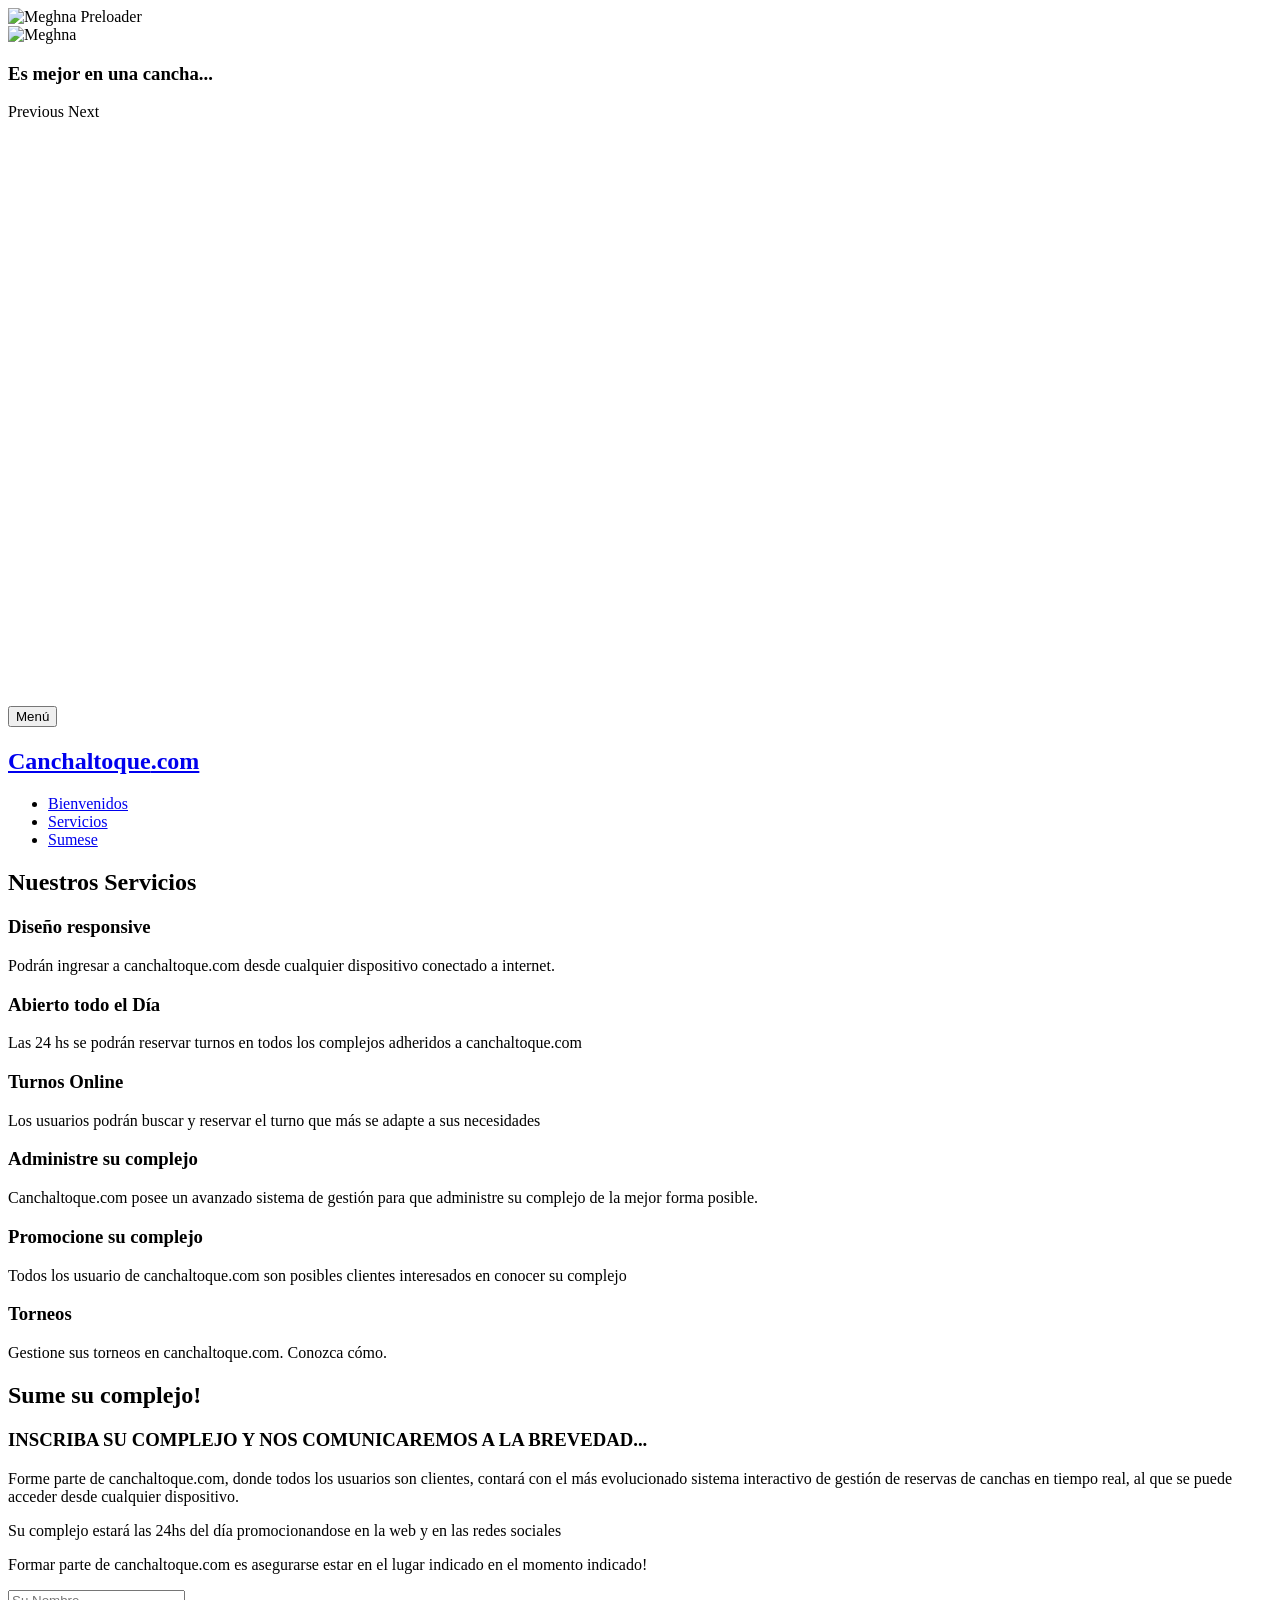
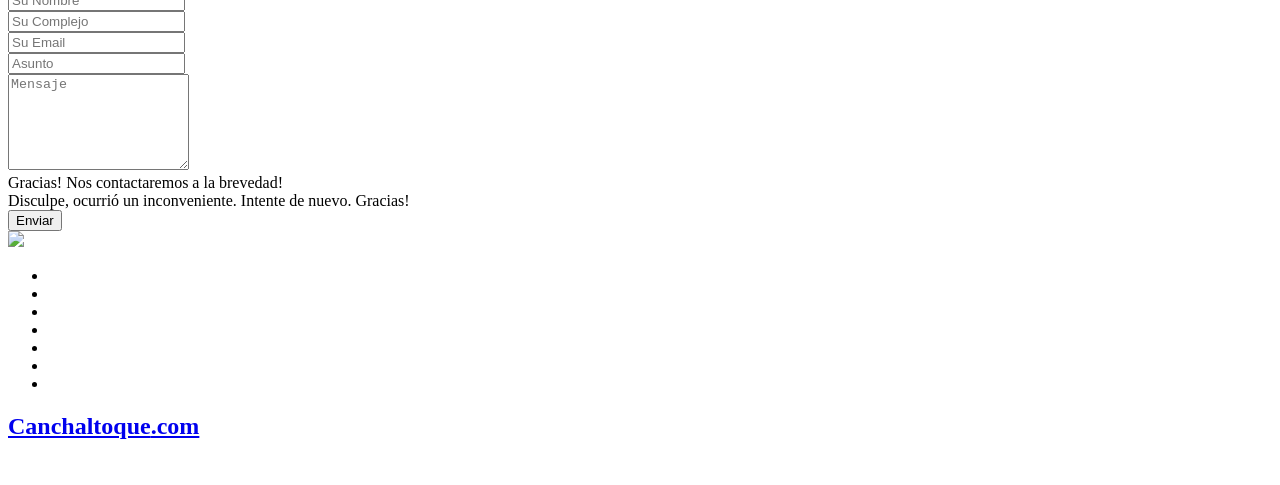
==== commit 75351031: "template bien" ====
--- a/CanchaAlToque/templates/index.html
+++ b/CanchaAlToque/templates/index.html
@@ -9,33 +9,33 @@
         
         <meta name="author" content="Muhammad Morshed">
 		
-        <title>Meghna | Responsive Multipurpose Parallax HTML5 Template</title>
+        <title>Canchaltoque.com | Reserva de turnos Online</title>
 		
 		<!-- Mobile Specific Meta
 		================================================== -->
         <meta name="viewport" content="width=device-width, initial-scale=1">
 		
 		<!-- Favicon -->
-		<link rel="shortcut icon" type="image/x-icon" href="../static/img/favicon.png" />
+		<link rel="shortcut icon" type="image/x-icon" href="static/img/favicon.png" />
 		
 		<!-- CSS
 		================================================== -->
 		<!-- Fontawesome Icon font -->
-        <link rel="stylesheet" href="../static/css/font-awesome.min.css">
+        <link rel="stylesheet" href="static/css/font-awesome.min.css">
 		<!-- bootstrap.min css -->
-        <link rel="stylesheet" href="../static/css/bootstrap.min.css">
+        <link rel="stylesheet" href="static/css/bootstrap.min.css">
 		<!-- Animate.css -->
-        <link rel="stylesheet" href="../static/css/animate.css">
+        <link rel="stylesheet" href="static/css/animate.css">
 		<!-- Owl Carousel -->
-        <link rel="stylesheet" href="../static/css/owl.carousel.css">
+        <link rel="stylesheet" href="static/css/owl.carousel.css">
 		<!-- Grid Component css -->
-        <link rel="stylesheet" href="../static/css/component.css">
+        <link rel="stylesheet" href="static/css/component.css">
 		<!-- Slit Slider css -->
-        <link rel="stylesheet" href="../static/css/slit-slider.css">
+        <link rel="stylesheet" href="static/css/slit-slider.css">
 		<!-- Main Stylesheet -->
-        <link rel="stylesheet" href="../static/css/main.css">
+        <link rel="stylesheet" href="static/css/main.css">
 		<!-- Media Queries -->
-        <link rel="stylesheet" href="../static/css/media-queries.css">
+        <link rel="stylesheet" href="static/css/media-queries.css">
 
 		<!--
 		Google Font
@@ -47,10 +47,7 @@
 		<link href='http://fonts.googleapis.com/css?family=Ubuntu:400,300' rel='stylesheet' type='text/css'>
 		
 		<!-- Modernizer Script for old Browsers -->		
-        <script src="../static/js/modernizr-2.6.2.min.js"></script>
-
-
-
+        <script src="static/js/modernizr-2.6.2.min.js"></script>
 	
     </head>
 	
@@ -60,7 +57,7 @@
 	    ==================================== -->
 		<div id="loading-mask">
 			<div class="loading-img">
-				<img alt="Meghna Preloader" src="../static/img/preloader.gif"  />
+				<img alt="Meghna Preloader" src="static/img/preloader.gif"  />
 			</div>
 		</div>
         <!--
@@ -70,7 +67,7 @@
         <!--
         Welcome Slider
         ==================================== -->
-		<section id="home">	    
+		<section id="home" style="height: 680px;">	    
 		
             <div id="slitSlider" class="sl-slider-wrapper">
 				<div class="sl-slider">
@@ -81,8 +78,8 @@
 							<div class="bg-img bg-img-1"></div>
 						<div class="carousel-caption">
 							<div>
-								<img class="wow fadeInUp" src="../static/img/meghna.png" alt="Meghna">
-								<h2 data-wow-duration="500ms"  data-wow-delay="500ms" class="heading animated fadeInRight">Welcome To Meghna</h2>
+								<img class="wow fadeInUp" src="static/img/logo.png" alt="Meghna">
+								<!-- <h2 data-wow-duration="100ms"  data-wow-delay="500ms" class="heading animated fadeInRight">Bienvenidos</h2> -->
 							</div>
 						</div>
 						</div>
@@ -95,9 +92,9 @@
 							<div class="bg-img bg-img-2"></div>
 						<div class="carousel-caption">
 							<div>
-								<h2 class="heading animated fadeInDown">Highly Responsive</h2>
+								<!-- <h2 class="heading animated fadeInDown">Highly Responsive</h2>
 								<h3 class="animated fadeInUp">With all Mejor Browser support including IE 9</h3>
-								<a class="btn btn-green animated fadeInUp" href="#">Get Started</a>
+								<a class="btn btn-green animated fadeInUp" href="#">Get Started</a> -->
 							</div>
 						</div>
 						</div>
@@ -110,9 +107,9 @@
 							<div class="bg-img bg-img-3"></div>
 						<div class="carousel-caption">
 							<div>
-								<h2 class="heading animated fadeInRight">One Page Parallax HTML Template</h2>
-								<h3 class="animated fadeInLeft">Clean and Professional Design</h3>
-								<a class="btn btn-green animated fadeInUp" href="#">Learn More</a>
+							<!-- 	<h2 class="heading animated fadeInRight">One Page Parallax HTML Template</h2> -->
+								<h3 class="animated fadeInLeft">Es mejor en una cancha...</h3>
+
 							</div>
 						</div>
 						</div>
@@ -144,7 +141,7 @@
                 <div class="navbar-header">
                     <!-- responsive nav button -->
 					<button type="button" class="navbar-toggle" data-toggle="collapse" data-target=".navbar-collapse">
-                        <span class="sr-only">Toggle navigation</span>
+                        <span class="sr-only">Menú</span>
                         <span class="icon-bar"></span>
                         <span class="icon-bar"></span>
                         <span class="icon-bar"></span>
@@ -154,7 +151,7 @@
 					<!-- logo -->
                     <a class="navbar-brand" href="#body">
 						<h1 id="logo">
-							<img src="../static/img/logo-meghna.png" alt="Meghna" />
+							<h2><span class="color">Canchaltoque</span>.com</h2>
 						</h1>
 					</a>
 					<!-- /logo -->
@@ -163,14 +160,9 @@
 				<!-- main nav -->
                 <nav class="collapse navbar-collapse navbar-right" role="Navigation">
                     <ul id="nav" class="nav navbar-nav">
-                        <li class="current"><a href="#body">Home</a></li>
-                        <li><a href="#about">About Us</a></li>
-                        <li><a href="#services">Services</a></li>
-                        <li><a href="#showcase">Portfolio</a></li>
-                        <li><a href="#our-team">Team</a></li>
-                        <li><a href="#pricing">Pricing</a></li>
-                        <li><a href="#blog">Blog</a></li>
-                        <li><a href="#contact-us">Contact</a></li>
+                        <li class="current"><a href="#body">Bienvenidos</a></li>
+                        <li><a href="#services">Servicios</a></li>
+                        <li><a href="#contact-us">Sumese</a></li>
                     </ul>
                 </nav>
 				<!-- /main nav -->
@@ -181,191 +173,6 @@
         End Fixed Navigation
         ==================================== -->
 		
-		<!--
-		Start About Section
-		==================================== -->
-		<section id="about" class="bg-one">
-			<div class="container">
-				<div class="row">
-				
-					<!-- section title -->
-					<div class="title text-center wow fadeIn" data-wow-duration="1500ms" >
-						<h2>About <span class="color">Us</span></h2>
-						<div class="border"></div>
-					</div>
-					<!-- /section title -->
-					
-					<!-- About item -->
-					<div class="col-md-4 text-center wow fadeInUp" data-wow-duration="500ms" >
-						<div class="wrap-about">							
-							<div class="icon-box">
-								<i class="fa fa-lightbulb-o fa-4x"></i>
-							</div>					
-							<!-- Express About Yourself -->
-							<div class="about-content text-center">
-								<h3 class="ddd">We're Creative</h3>								
-								<p>Lorem ipsum dolor sit amet, consectetur adipisicing elit. Velit, nihil, libero, perspiciatis eos provident laborum eum dignissimos</p>
-							</div>
-						</div>
-					</div> 
-					<!-- End About item -->
-					
-					<!-- About item -->
-					<div class="col-md-4 text-center wow fadeInUp" data-wow-duration="500ms" data-wow-delay="250ms">
-						<div class="wrap-about">
-							<div class="icon-box">
-								<i class="fa fa-users fa-4x"></i>
-							</div>
-							<!-- Express About Yourself -->
-							<div class="about-content text-center">
-								<h3>We're Professional</h3>
-								<p>Lorem ipsum dolor sit amet, consectetur adipisicing elit. Velit, nihil, libero, perspiciatis eos provident laborum eum dignissimos</p>
-							</div>
-						</div>
-					</div> 
-					<!-- End About item -->
-					
-					<!-- About item -->					
-					<div class="col-md-4 text-center wow fadeInUp" data-wow-duration="500ms" data-wow-delay="500ms">
-						<div class="wrap-about kill-margin-bottom">
-							<div class="icon-box">
-								<i class="fa fa-users fa-4x"></i>
-							</div>
-							<!-- Express About Yourself -->
-							<div class="about-content text-center">
-								<h3>We're Professional</h3>
-								<p>Lorem ipsum dolor sit amet, consectetur adipisicing elit. Velit, nihil, libero, perspiciatis eos provident laborum eum dignissimos</p>
-							</div>
-						</div>
-					</div> 
-					<!-- End About item -->
-					
-				</div> 		<!-- End row -->
-			</div>   	<!-- End container -->
-		</section>   <!-- End section -->
-		
-		<!--
-		Start Main Features
-		==================================== -->
-		<section id="main-features">
-			<div class="container">
-				<div class="row">
-					
-					<!-- features item -->
-					<div id="features">
-						<div class="item">
-							
-							<div class="features-item">
-								
-								<!-- features media -->
-								<div class="col-md-6 feature-media media-wrapper wow fadeInUp" data-wow-duration="500ms">
-									<iframe src="http://player.vimeo.com/video/108018156" allowfullscreen></iframe>
-								</div>
-								<!-- /features media -->
-								
-								<!-- features content -->
-								<div class="col-md-6 feature-desc wow fadeInUp" data-wow-duration="500ms" data-wow-delay="300ms">
-									<h3>Main Features of Meghna</h3>
-									<p>Lorem ipsum dolor sit amet, consectetur adipisicing elit. A, dolores corporis maxime modi amet nisi quod delectus voluptas deleniti facere. Suscipit, modi ex magni quam nesciunt ullam nemo natus soluta!</p>
-									<p>Lorem ipsum dolor sit amet, consectetur adipisicing elit. A, dolores corporis maxime modi amet nisi quod delectus voluptas deleniti facere. Suscipit, modi ex magni quam nesciunt ullam nemo natus soluta!</p>
-									<a href="#" class="btn btn-transparent">Learn More</a>
-									<a href="#" class="btn btn-transparent">Purchase Theme</a>
-								</div>
-								<!-- /features content -->
-								
-							</div>
-						</div>
-						
-						<div class="item">
-							<div class="features-item">
-							
-								<!-- features media -->
-								<div class="col-md-6 feature-media wow fadeInUp" data-wow-duration="500ms">
-									<img src="../static/img/blog/3D-beach-art.jpg" alt="3D Beach Art | Meghna" class="img-responsive">
-								</div>
-								<!-- /features media -->
-								
-								<!-- features content -->
-								<div class="col-md-6 feature-desc wow fadeInUp" data-wow-duration="500ms" data-wow-delay="300ms">
-									<h3>Main Features of Meghna</h3>
-									<p>Lorem ipsum dolor sit amet, consectetur adipisicing elit. A, dolores corporis maxime modi amet nisi quod delectus voluptas deleniti facere. Suscipit, modi ex magni quam nesciunt ullam nemo natus soluta!</p>
-									<p>Lorem ipsum dolor sit amet, consectetur adipisicing elit. A, dolores corporis maxime modi amet nisi quod delectus voluptas deleniti facere. Suscipit, modi ex magni quam nesciunt ullam nemo natus soluta!</p>
-									<a href="#" class="btn btn-transparent">Learn More</a>
-									<a href="#" class="btn btn-transparent">Purchase Theme</a>
-								</div>
-								<!-- /features content -->
-								
-							</div>
-						</div>
-					</div>
-					<!-- /features item -->
-					
-				</div> 		<!-- End row -->
-			</div>   	<!-- End container -->
-		</section>   <!-- End section -->
-		
-		<!--
-		Start Counter Section
-		==================================== -->
-		
-		<section id="counter" class="parallax-section">
-			<div class="container">
-				<div class="row">
-				
-					<!-- first count item -->
-					<div class="col-md-3 col-sm-6 col-xs-12 text-center wow fadeInDown" data-wow-duration="500ms">
-						<div class="counters-item">
-							<div>
-							    <span data-speed="3000" data-to="320">320</span>
-							</div>
-							<i class="fa fa-users fa-3x"></i>
-							<h3>Happy Clients</h3>
-						</div>
-					</div>
-					<!-- end first count item -->
-				
-					<!-- second count item -->
-					<div class="col-md-3 col-sm-6 col-xs-12 text-center wow fadeInDown" data-wow-duration="500ms" data-wow-delay="200ms">
-						<div class="counters-item">
-							<div>
-							    <span data-speed="3000" data-to="565">565</span>
-							</div>
-							<i class="fa fa-check-square fa-3x"></i>
-							<h3>Projects completed</h3>
-						</div>
-					</div>
-					<!-- end second count item -->
-				
-					<!-- third count item -->
-					<div class="col-md-3 col-sm-6 col-xs-12 text-center wow fadeInDown" data-wow-duration="500ms" data-wow-delay="400ms">
-						<div class="counters-item">
-							<div>
-							    <span data-speed="3000" data-to="95">95</span>
-								<span>%</span>
-							</div>
-							<i class="fa fa-thumbs-up fa-3x"></i>
-				            <h3>Positive feedback</h3>
-							
-						</div>
-					</div>
-					<!-- end third count item -->
-					
-					<!-- fourth count item -->
-					<div class="col-md-3 col-sm-6 col-xs-12 text-center wow fadeInDown" data-wow-duration="500ms" data-wow-delay="600ms">
-						<div class="counters-item kill-margin-bottom">
-							<div>
-							    <span data-speed="3000" data-to="2500">2500</span>
-							</div>
-							<i class="fa fa-coffee fa-3x"></i>
-							<h3>Cups of Coffee</h3>
-						</div>
-					</div>
-					<!-- end fourth count item -->
-					
-				</div> 		<!-- end row -->
-			</div>   	<!-- end container -->
-		</section>   <!-- end section -->
-		
 		
 		<!-- Start Services Section
 		==================================== -->
@@ -376,22 +183,11 @@
 					
 					<!-- section title -->
 					<div class="title text-center wow fadeIn" data-wow-duration="500ms">
-						<h2>Our <span class="color">Services</span></h2>
+						<h2>Nuestros <span class="color">Servicios</span></h2>
 						<div class="border"></div>
 					</div>
 					<!-- /section title -->
 					
-                    <!-- Single Service Item -->
-					<article class="col-md-4 col-sm-6 col-xs-12 wow fadeInUp" data-wow-duration="500ms">
-						<div class="service-block text-center">
-							<div class="service-icon text-center">
-								<i class="fa fa-wordpress fa-5x"></i>
-							</div>
-							<h3>WordPress Theme</h3>
-							<p>Lorem ipsum dolor sit amet, consectetur.. Sed id lorem eget orci dictum facilisis vel id tellus. Nullam iaculis arcu at mauris dapibus consectetur.</p>
-						</div>
-					</article>
-                    <!-- End Single Service Item -->
                     
                     <!-- Single Service Item -->
 					<article class="col-md-4 col-sm-6 col-xs-12 wow fadeInUp" data-wow-duration="500ms" data-wow-delay="200ms">
@@ -399,8 +195,8 @@
 							<div class="service-icon text-center">
 								<i class="fa fa-desktop fa-5x"></i>
 							</div>
-							<h3>Responsive Design</h3>
-							<p>Lorem ipsum dolor sit amet, consectetur.. Sed id lorem eget orci dictum facilisis vel id tellus. Nullam iaculis arcu at mauris dapibus consectetur.</p>
+							<h3>Diseño responsive</h3>
+							<p>Podrán ingresar a canchaltoque.com desde cualquier dispositivo conectado a internet.</p>
 						</div>
 					</article>
                     <!-- End Single Service Item -->
@@ -411,32 +207,45 @@
 							<div class="service-icon text-center">
 								<i class="fa fa-play fa-5x"></i>
 							</div>
-							<h3>Media &amp; Advertisement</h3>
-							<p>Lorem ipsum dolor sit amet, consectetur.. Sed id lorem eget orci dictum facilisis vel id tellus. Nullam iaculis arcu at mauris dapibus consectetur.</p>
+							<h3>Abierto todo el Día</h3>
+							<p>Las 24 hs se podrán reservar turnos en todos los complejos adheridos a canchaltoque.com</p>
 						</div>
 					</article>
 					<!-- End Single Service Item -->
 					
+					
+                    <!-- Single Service Item -->
+					<article class="col-md-4 col-sm-6 col-xs-12 wow fadeInUp" data-wow-duration="500ms">
+						<div class="service-block text-center">
+							<div class="service-icon text-center">
+								<i class="fa fa-wordpress fa-5x"></i>
+							</div>
+							<h3>Turnos Online</h3>
+							<p>Los usuarios podrán buscar y reservar el turno que más se adapte a sus necesidades</p>
+						</div>
+					</article>
+                    <!-- End Single Service Item -->
+
+
 					<!-- Single Service Item -->
 					<article class="col-md-4 col-sm-6 col-xs-12 wow fadeInDown" data-wow-duration="500ms" data-wow-delay="200ms">
 						<div class="service-block text-center">
 							<div class="service-icon text-center">
 								<i class="fa fa-eye fa-5x"></i>
 							</div>
-							<h3>Graphic Design</h3>
-							<p>Lorem ipsum dolor sit amet, consectetur.. Sed id lorem eget orci dictum facilisis vel id tellus. Nullam iaculis arcu at mauris dapibus consectetur.</p>
+							<h3>Administre su complejo</h3>
+							<p>Canchaltoque.com posee un avanzado sistema de gestión para que administre su complejo de la mejor forma posible.</p>
 						</div>
 					</article>
 					<!-- End Single Service Item -->
-					
 					<!-- Single Service Item -->
 					<article class="col-md-4 col-sm-6 col-xs-12 wow fadeInDown" data-wow-duration="500ms" data-wow-delay="400ms">
 						<div class="service-block text-center">
 							<div class="service-icon text-center">
 								<i class="fa fa-android fa-5x"></i>
 							</div>
-							<h3>Apps Development</h3>
-							<p>Lorem ipsum dolor sit amet, consectetur.. Sed id lorem eget orci dictum facilisis vel id tellus. Nullam iaculis arcu at mauris dapibus consectetur.</p>
+							<h3>Promocione su complejo</h3>
+							<p>Todos los usuario de canchaltoque.com son posibles clientes interesados en conocer su complejo</p>
 						</div>
 					</article>
 					<!-- End Single Service Item -->
@@ -447,8 +256,8 @@
 							<div class="service-icon text-center">
 								<i class="fa fa-link fa-5x"></i>
 							</div>
-							<h3>Networking</h3>
-							<p>Lorem ipsum dolor sit amet, consectetur.. Sed id lorem eget orci dictum facilisis vel id tellus. Nullam iaculis arcu at mauris dapibus consectetur.</p>
+							<h3>Torneos</h3>
+							<p>Gestione sus torneos en canchaltoque.com. Conozca cómo.</p>
 						</div>
 					</article>
 					<!-- End Single Service Item -->
@@ -458,818 +267,6 @@
 		</section>   <!-- End section -->
 		
 		
-		<!-- Start Portfolio Section
-		=========================================== -->
-		
-		<section id="showcase">
-			<div class="container">
-				<div class="row wow fadeInDown" data-wow-duration="500ms">
-					<div class="col-lg-12">
-					
-						<!-- section title -->
-						<div class="title text-center">
-							<h2>Our <span class="color">Works</span></h2>
-							<div class="border"></div>
-						</div>
-						<!-- /section title -->
-					
-						<!-- portfolio item filtering -->
-						<div class="portfolio-filter clearfix">
-							<ul class="text-center">
-							    <li><a href="javascript:void(0)" class="filter" data-filter="all">All</a></li>
-								<li><a href="javascript:void(0)" class="filter" data-filter=".app">Mobile App</a></li>
-								<li><a href="javascript:void(0)" class="filter" data-filter=".web">Web Design</a></li>
-								<li><a href="javascript:void(0)" class="filter" data-filter=".photoshop">Photoshop</a></li>
-								<li><a href="javascript:void(0)" class="filter" data-filter=".illustrator">Illustrator</a></li>
-							</ul>
-						</div>
-						<!-- /portfolio item filtering -->
-						
-					</div> <!-- /end col-lg-12 -->
-				</div> <!-- end row -->
-			</div>	<!-- end container -->
-	
-			<!-- portfolio items -->
-			<div class="portfolio-item-wrapper wow fadeInUp" data-wow-duration="500ms">
-                <ul id="og-grid" class="og-grid">
-				
-					<!-- single portfolio item -->	
-					<li class="mix app">
-						<a href="javascript:void(0)" data-largesrc="../static/img/portfolio/portx1.jpg" data-title="Azuki bean" data-description="Swiss chard pumpkin bunya nuts maize plantain aubergine napa cabbage soko coriander sweet pepper water spinach winter purslane shallot tigernut lentil beetroot.">
-							<img src="../static/img/portfolio/portx1.jpg" alt="Meghna">
-							<div class="hover-mask">
-								<h3>Azuki bean</h3>
-								<span>
-									<i class="fa fa-plus fa-2x"></i>
-								</span>
-							</div>
-						</a>
-					</li>
-					<!-- /single portfolio item -->
-					
-					<!-- single portfolio item -->
-					<li class="mix web">
-						<a href="javascript:void(0)" data-largesrc="../static/img/portfolio/portx1.jpg" data-title="Veggies sunt bona vobis" data-description="Komatsuna prairie turnip wattle seed artichoke mustard horseradish taro rutabaga ricebean carrot black-eyed pea turnip greens beetroot yarrow watercress kombu.">
-							<img src="../static/img/portfolio/portx1.jpg" alt="Meghna">
-							<div class="hover-mask">
-								<h3>Veggies sunt bona vobis</h3>
-								<span>
-									<i class="fa fa-plus fa-2x"></i>
-								</span>
-							</div>
-						</a>
-					</li>
-					<!-- /single portfolio item -->
-					
-					<!-- single portfolio item -->
-					<li class="mix photoshop">
-						<a href="javascript:void(0)" data-largesrc="../static/img/portfolio/portx1.jpg" data-title="Dandelion horseradish" data-description="Cabbage bamboo shoot broccoli rabe chickpea chard sea lettuce lettuce ricebean artichoke earthnut pea aubergine okra brussels sprout avocado tomato.">
-							<img src="../static/img/portfolio/portx1.jpg" alt="Meghna">
-							<div class="hover-mask">
-								<h3>Dandelion horseradish</h3>
-								<span>
-									<i class="fa fa-plus fa-2x"></i>
-								</span>
-							</div>
-						</a>
-					</li>
-					<!-- /single portfolio item -->
-					
-					<!-- single portfolio item -->
-					<li class="mix illustrator">
-						<a href="javascript:void(0)" data-largesrc="../static/img/portfolio/portx1.jpg" data-title="Dandelion horseradish" data-description="Cabbage bamboo shoot broccoli rabe chickpea chard sea lettuce lettuce ricebean artichoke earthnut pea aubergine okra brussels sprout avocado tomato.">
-							<img src="../static/img/portfolio/portx1.jpg" alt="Meghna">
-							<div class="hover-mask">
-								<h3>Dandelion horseradish</h3>
-								<span>
-									<i class="fa fa-plus fa-2x"></i>
-								</span>
-							</div>
-						</a>
-					</li>
-					<!-- /single portfolio item -->
-					
-					<!-- single portfolio item -->
-					<li class="mix app">
-						<a href="javascript:void(0)" data-largesrc="../static/img/portfolio/portx1.jpg" data-title="Azuki bean" data-description="Swiss chard pumpkin bunya nuts maize plantain aubergine napa cabbage soko coriander sweet pepper water spinach winter purslane shallot tigernut lentil beetroot.">
-							<img src="../static/img/portfolio/portx1.jpg" alt="Meghna">
-							<div class="hover-mask">
-								<h3>Azuki bean</h3>
-								<span>
-									<i class="fa fa-plus fa-2x"></i>
-								</span>
-							</div>
-						</a>
-					</li>
-					<!-- /single portfolio item -->
-					
-					<!-- single portfolio item -->
-					<li class="mix app">
-						<a href="javascript:void(0)" data-largesrc="../static/img/portfolio/portx1.jpg" data-title="Veggies sunt bona vobis" data-description="Komatsuna prairie turnip wattle seed artichoke mustard horseradish taro rutabaga ricebean carrot black-eyed pea turnip greens beetroot yarrow watercress kombu.">
-							<img src="../static/img/portfolio/portx1.jpg" alt="Meghna">
-							<div class="hover-mask">
-								<h3>Veggies sunt bona vobis</h3>
-								<span>
-									<i class="fa fa-plus fa-2x"></i>
-								</span>
-							</div>	
-						</a>
-					</li>
-					<!-- /single portfolio item -->
-					
-					<!-- single portfolio item -->
-					<li class="mix web">
-						<a href="javascript:void(0)" data-largesrc="../static/img/portfolio/portx1.jpg" data-title="Dandelion horseradish" data-description="Cabbage bamboo shoot broccoli rabe chickpea chard sea lettuce lettuce ricebean artichoke earthnut pea aubergine okra brussels sprout avocado tomato.">
-							<img src="../static/img/portfolio/portx1.jpg" alt="Meghna">
-							<div class="hover-mask">
-								<h3>Dandelion horseradish</h3>
-								<span>
-									<i class="fa fa-plus fa-2x"></i>
-								</span>
-							</div>	
-						</a>
-					</li>
-					<!-- /single portfolio item -->
-					
-					<!-- single portfolio item -->
-					<li class="mix photoshop">
-						<a href="javascript:void(0)" data-largesrc="../static/img/portfolio/portx1.jpg" data-title="Azuki bean" data-description="Swiss chard pumpkin bunya nuts maize plantain aubergine napa cabbage soko coriander sweet pepper water spinach winter purslane shallot tigernut lentil beetroot.">
-							<img src="../static/img/portfolio/portx1.jpg" alt="Meghna">
-							<div class="hover-mask">
-								<h3>Azuki bean</h3>
-								<span>
-									<i class="fa fa-plus fa-2x"></i>
-								</span>
-							</div>
-						</a>
-					</li>
-					<!-- /single portfolio item -->
-					
-					<!-- single portfolio item -->
-					<li class="mix photoshop">
-						<a href="javascript:void(0)" data-largesrc="../static/img/portfolio/portx1.jpg" data-title="Veggies sunt bona vobis" data-description="Komatsuna prairie turnip wattle seed artichoke mustard horseradish taro rutabaga ricebean carrot black-eyed pea turnip greens beetroot yarrow watercress kombu.">
-							<img src="../static/img/portfolio/portx1.jpg" alt="Meghna">
-							<div class="hover-mask">
-								<h3>Veggies sunt bona vobis</h3>
-								<span>
-									<i class="fa fa-plus fa-2x"></i>
-								</span>
-							</div>
-						</a>
-					</li>
-					<!-- /single portfolio item -->
-					
-					<!-- single portfolio item -->
-					<li class="mix illustrator">
-						<a href="javascript:void(0)" data-largesrc="../static/img/portfolio/portx1.jpg" data-title="Veggies sunt bona vobis" data-description="Komatsuna prairie turnip wattle seed artichoke mustard horseradish taro rutabaga ricebean carrot black-eyed pea turnip greens beetroot yarrow watercress kombu.">
-							<img src="../static/img/portfolio/portx1.jpg" alt="Meghna">
-							<div class="hover-mask">
-								<h3>Veggies sunt bona vobis</h3>
-								<span>
-									<i class="fa fa-plus fa-2x"></i>
-								</span>
-							</div>	
-						</a>
-					</li>
-					<!-- /single portfolio item -->
-					
-					<!-- single portfolio item -->
-					<li class="mix web">
-						<a href="javascript:void(0)" data-largesrc="../static/img/portfolio/portx1.jpg" data-title="Dandelion horseradish" data-description="Cabbage bamboo shoot broccoli rabe chickpea chard sea lettuce lettuce ricebean artichoke earthnut pea aubergine okra brussels sprout avocado tomato.">
-							<img src="../static/img/portfolio/portx1.jpg" alt="Meghna">
-							<div class="hover-mask">
-								<h3>Dandelion horseradish</h3>
-								<span>
-									<i class="fa fa-plus fa-2x"></i>
-								</span>
-							</div>
-						</a>
-					</li>
-					<!-- /single portfolio item -->
-					
-					<!-- single portfolio item -->
-					<li class="mix app">
-						<a href="javascript:void(0)" data-largesrc="../static/img/portfolio/portx1.jpg" data-title="Azuki bean" data-description="Swiss chard pumpkin bunya nuts maize plantain aubergine napa cabbage soko coriander sweet pepper water spinach winter purslane shallot tigernut lentil beetroot.">
-							<img src="../static/img/portfolio/portx1.jpg" alt="Meghna">
-							<div class="hover-mask">
-								<h3>Azuki bean</h3>
-								<span>
-									<i class="fa fa-plus fa-2x"></i>
-								</span>
-							</div>
-						</a>
-					</li>
-					<!-- /single portfolio item -->
-					
-				</ul> <!-- end og grid -->
-			</div>  <!-- portfolio items wrapper -->
-			
-		</section>   <!-- End section -->
-		
-		
-		<!-- Start Team Skills
-		=========================================== -->
-		
-		<section id="team-skills" class="parallax-section">
-			<div class="container">
-				<div class="row wow fadeInDown" data-wow-duration="500ms">
-				
-					<!-- section title -->
-					<div class="title text-center">
-						<h2>Our <span class="color">Skills</span></h2>
-						<div class="border"></div>
-					</div>
-					<!-- /section title -->
-					
-					<!-- skill set -->
-					<div class="col-md-3 col-sm-6 col-xs-12 wow fadeInUp" data-wow-duration="500ms">
-						<div class="skill-chart text-center">
-							<span class="chart" data-percent="80">
-								<span class="percent"></span>
-							</span>
-							<h3><i class="fa fa-wordpress"></i> Wordpress</h3>
-							<p>Lorem ipsum has erroribus design color vituper bonorum depend you usedcom.bonorum dependan be used.</p>
-						</div>
-					</div>
-					<!-- end skill set -->
-					
-					<!-- skill set -->
-					<div class="col-md-3 col-sm-6 col-xs-12 wow fadeInUp" data-wow-duration="500ms" data-wow-delay="200ms">
-						<div class="skill-chart text-center">
-							<span class="chart" data-percent="90">
-								<span class="percent">86</span>
-							</span>
-							<h3><i class="fa fa-html5"></i> HTML 5</h3>
-							<p>Lorem ipsum has erroribus design color vituper bonorum depend you usedcom.bonorum dependan be used.</p>
-						</div>
-					</div>
-					<!-- end skill set -->
-					
-					<!-- skill set -->
-					<div class="col-md-3 col-sm-6 col-xs-12 wow fadeInUp" data-wow-duration="500ms" data-wow-delay="400ms">
-						<div class="skill-chart text-center">
-							<span class="chart" data-percent="85">
-								<span class="percent"></span>
-							</span>
-							<h3><i class="fa fa-android"></i> Android</h3>
-							<p>Lorem ipsum has erroribus design color vituper bonorum depend you usedcom.bonorum dependan be used.</p>
-						</div>
-					</div>
-					<!-- end skill set -->
-					
-					<!-- skill set -->
-					<div class="col-md-3 col-sm-6 col-xs-12 wow fadeInUp" data-wow-duration="500ms" data-wow-delay="600ms">
-						<div class="skill-chart text-center">
-							<span class="chart" data-percent="70">
-								<span class="percent"></span>
-							</span>
-							<h3><i class="fa fa-apple"></i> IOS</h3>
-							<p>Lorem ipsum has erroribus design color vituper bonorum depend you usedcom.bonorum dependan be used.</p>
-						</div>
-					</div>
-					<!-- end skill set -->
-					
-				</div>  		<!-- End row -->
-			</div>   	<!-- End container -->
-		</section>   <!-- End section -->
-		
-		<!-- Start Our Team
-		=========================================== -->
-		
-		<section id="our-team">
-			<div class="container">
-				<div class="row">
-				
-					<!-- section title -->
-					<div class="title text-center wow fadeInUp" data-wow-duration="500ms">
-						<h2>Our <span class="color">Team</span></h2>
-						<div class="border"></div>
-					</div>
-					<!-- /section title -->
-					
-					<!-- team member -->
-					<div class="col-md-3 col-sm-6 wow fadeInDown" data-wow-duration="500ms">
-                       <article class="team-mate">
-							<div class="member-photo">
-								<!-- member photo -->
-								<img class="img-responsive" src="../static/img/team/member-1.jpg" alt="Meghna">
-								<!-- /member photo -->
-								
-								<!-- member social profile -->
-								<div class="mask">
-									<ul class="clearfix">
-										<li><a href="#"><i class="fa fa-facebook"></i></a></li>
-										<li><a href="#"><i class="fa fa-twitter"></i></a></li>
-										<li><a href="#"><i class="fa fa-linkedin"></i></a></li>
-										<li><a href="#"><i class="fa fa-dribbble"></i></a></li>
-									</ul>
-								</div>
-								<!-- /member social profile -->
-							</div>
-							
-							<!-- member name & designation -->
-							<div class="member-title">
-								<h3>Abul Mal Muhit</h3>
-								<span>CEO/Founder</span>
-							</div>
-							<!-- /member name & designation -->
-							
-							<!-- about member -->
-                           <div class="member-info">
-                               <p>Lorem ipsum dolor sit amet consectetur adipisicing elit. Aspernatur necessitatibus ullam, culpa odio.</p>
-                           </div>
-						   <!-- /about member -->
-						   
-                       </article>
-                    </div>
-					<!-- end team member -->
-					
-					<!-- team member -->
-					<div class="col-md-3 col-sm-6 wow fadeInDown" data-wow-duration="500ms" data-wow-delay="200ms">
-                       <article class="team-mate">
-							<div class="member-photo">
-								<!-- member photo -->
-								<img class="img-responsive" src="../static/img/team/member-1.jpg" alt="Meghna">
-								<!-- /member photo -->
-								
-								<!-- member social profile -->
-								<div class="mask">
-									<ul class="clearfix">
-										<li><a href="#"><i class="fa fa-facebook"></i></a></li>
-										<li><a href="#"><i class="fa fa-twitter"></i></a></li>
-										<li><a href="#"><i class="fa fa-linkedin"></i></a></li>
-										<li><a href="#"><i class="fa fa-dribbble"></i></a></li>
-									</ul>
-								</div>
-								<!-- /member social profile -->
-							</div>
-							
-							<!-- member name & designation -->
-							<div class="member-title">
-								<h3>Frank Miller</h3>
-								<span>Manager</span>
-							</div>
-							<!-- /member name & designation -->
-							
-							<!-- about member -->
-                           <div class="member-info">
-                               <p>Lorem ipsum dolor sit amet consectetur adipisicing elit. Aspernatur necessitatibus ullam, culpa odio.</p>
-                           </div>
-						   <!-- /about member -->
-						</article>
-                    </div>
-					<!-- end team member -->
-					
-					<!-- team member -->
-					<div class="col-md-3 col-sm-6 wow fadeInDown" data-wow-duration="500ms" data-wow-delay="400ms">
-                       <article class="team-mate">
-							<div class="member-photo">
-								<!-- member photo -->
-								<img class="img-responsive" src="../static/img/team/member-1.jpg" alt="Meghna">
-								<!-- /member photo -->
-								
-								<!-- member social profile -->
-								<div class="mask">
-									<ul class="clearfix">
-										<li><a href="#"><i class="fa fa-facebook"></i></a></li>
-										<li><a href="#"><i class="fa fa-twitter"></i></a></li>
-										<li><a href="#"><i class="fa fa-linkedin"></i></a></li>
-										<li><a href="#"><i class="fa fa-dribbble"></i></a></li>
-									</ul>
-								</div>
-								<!-- /member social profile -->
-							</div>
-							
-							<!-- member name & designation -->
-							<div class="member-title">
-								<h3>Michael Jonson</h3>
-								<span>Web Developer</span>
-							</div>
-							<!-- /member name & designation -->
-							
-							<!-- about member -->
-                           <div class="member-info">
-                               <p>Lorem ipsum dolor sit amet consectetur adipisicing elit. Aspernatur necessitatibus ullam, culpa odio.</p>
-                           </div>
-						   <!-- /about member -->
-                       </article>
-                    </div>
-					<!-- end team member -->
-					
-					<!-- team member -->
-					<div class="col-md-3 col-sm-6 wow fadeInDown" data-wow-duration="500ms" data-wow-delay="600ms">
-                       <article class="team-mate kill-margin-bottom">
-							<div class="member-photo">
-								<!-- member photo -->
-								<img class="img-responsive" src="../static/img/team/member-1.jpg" alt="Meghna">
-								<!-- /member photo -->
-								
-								<!-- member social profile -->
-								<div class="mask">
-									<ul class="clearfix">
-										<li><a href="#"><i class="fa fa-facebook"></i></a></li>
-										<li><a href="#"><i class="fa fa-twitter"></i></a></li>
-										<li><a href="#"><i class="fa fa-linkedin"></i></a></li>
-										<li><a href="#"><i class="fa fa-dribbble"></i></a></li>
-									</ul>
-								</div>
-								<!-- /member social profile -->
-							</div>
-							
-							<!-- member name & designation -->
-							<div class="member-title">
-								<h3>Mo. Kha. Alamgir</h3>
-								<span>SEO Specialist</span>
-							</div>
-							<!-- /member name & designation -->
-							
-							<!-- about member -->
-                           <div class="member-info">
-                               <p>Lorem ipsum dolor sit amet consectetur adipisicing elit. Aspernatur necessitatibus ullam, culpa odio.</p>
-                           </div>
-						   <!-- /about member -->
-                       </article>
-                    </div>
-					<!-- end team member -->
-					
-				</div>  	<!-- End row -->
-			</div>   	<!-- End container -->
-		</section>   <!-- End section -->
-		
-		
-		<!-- Start Twitter Feed
-		=========================================== -->
-		
-		<section id="twitter-feed" class="parallax-section">
-			<div class="container">
-				<div class="row">
-					<div class="col-lg-12 text-center">
-					
-						<!-- twitter bird -->
-						<div class="twitter-bird wow fadeInDown" data-wow-duration="500ms">
-							<span>
-								<i class="fa fa-twitter fa-4x"></i>
-							</span>
-						</div>
-						<!-- /twitter bird -->
-						
-						<!-- fetching tweet -->
-						<div class="tweet wow fadeIn" data-wow-duration="2000ms"></div>
-						<!-- /fetching tweet -->
-						
-						<!-- follow us button -->
-						<a href="https://twitter.com/amimorshed" title="Follow Us" target="_blank" class="btn btn-transparent wow fadeInUp" data-wow-duration="500ms">Follow Us</a>						
-						<!-- /follow us button -->
-						
-					</div>
-				</div>       <!-- End row -->
-			</div>   	<!-- End container -->
-		</section>   <!-- End section -->
-		
-		<!-- Start Pricing section
-		=========================================== -->
-		
-		<section id="pricing" class="bg-one">
-			<div class="container">
-				<div class="row">
-					
-					<!-- section title -->
-				    <div class="title text-center wow fadeInDown" data-wow-duration="500ms">
-			        	<h2>Our Greatest<span class="color"> Plans</span></h2>
-				        <div class="border"></div>
-				    </div>
-				    <!-- /section title -->
-					
-					<!-- single pricing table -->
-					<article class="col-md-3 col-sm-6 col-xs-12 text-center wow fadeInUp" data-wow-duration="200ms">
-						<div class="pricing">
-							
-							<!-- plan name & value -->
-							<div class="price-title">
-								<h3>Free</h3>
-								<p>From <strong class="value">$99</strong> month</p>
-							</div>
-							<!-- /plan name & value -->
-							
-							<!-- plan description -->
-							<ul>
-								<li>1GB Disk Space</li>
-								<li>10 Email Account</li>
-								<li>Script Installer</li>
-								<li>1 GB Storage</li>
-								<li>10 GB Bandwidth</li>
-								<li>24/7 Tech Support</li>
-							</ul>
-							<!-- /plan description -->
-							
-							<!-- signup button -->
-							<a class="btn btn-transparent" href="#">Signup</a>
-							<!-- /signup button -->
-							
-						</div>
-					</article>
-					<!-- end single pricing table -->
-					
-					<!-- single pricing table -->
-					<article class="col-md-3 col-sm-6 col-xs-12 text-center wow fadeInUp" data-wow-duration="500ms" data-wow-delay="400ms">
-						<div class="pricing">
-						
-							<!-- plan name & value -->
-							<div class="price-title">
-								<h3>Silver</h3>
-								<p>From <strong class="value">$149</strong> month</p>
-							</div>
-							<!-- /plan name & value -->
-							
-							<!-- plan description -->
-							<ul>
-								<li>1GB Disk Space</li>
-								<li>10 Email Account</li>
-								<li>Script Installer</li>
-								<li>1 GB Storage</li>
-								<li>10 GB Bandwidth</li>
-								<li>24/7 Tech Support</li>
-							</ul>
-							<!-- /plan description -->
-							
-							<!-- signup button -->
-							<a class="btn btn-transparent" href="#">Signup</a>
-							<!-- /signup button -->
-							
-						</div>
-					</article>
-					<!-- end single pricing table -->
-					
-					<!-- single pricing table -->
-					<article class="col-md-3 col-sm-6 col-xs-12 text-center wow fadeInUp" data-wow-duration="500ms" data-wow-delay="600ms">
-						<div class="pricing">
-							
-							<!-- plan name & value -->
-							<div class="price-title">
-								<h3>Gold</h3>
-								<p>From <strong class="value">$199</strong> month</p>
-							</div>
-							<!-- /plan name & value -->
-							
-							<!-- plan description -->
-							<ul>
-								<li>1GB Disk Space</li>
-								<li>10 Email Account</li>
-								<li>Script Installer</li>
-								<li>1 GB Storage</li>
-								<li>10 GB Bandwidth</li>
-								<li>24/7 Tech Support</li>
-							</ul>
-							<!-- /plan description -->
-							
-							<!-- signup button -->
-							<a class="btn btn-transparent" href="#">Signup</a>
-							<!-- /signup button -->
-							
-						</div>
-					</article>
-					<!-- end single pricing table -->
-					
-					<!-- single pricing table -->
-					<article class="col-md-3 col-sm-6 col-xs-12 text-center wow fadeInUp" data-wow-duration="500ms" data-wow-delay="750ms">
-						<div class="pricing kill-margin-bottom">
-						
-							<!-- plan name & value -->
-							<div class="price-title">
-								<h3>Platinum</h3>
-								<p>From <strong class="value">$299</strong> month</p>
-							</div>
-							<!-- /plan name & value -->
-							
-							<!-- plan description -->
-							<ul>
-								<li>1GB Disk Space</li>
-								<li>10 Email Account</li>
-								<li>Script Installer</li>
-								<li>1 GB Storage</li>
-								<li>10 GB Bandwidth</li>
-								<li>24/7 Tech Support</li>
-							</ul>
-							<!-- /plan description -->
-							
-							<!-- signup button -->
-							<a class="btn btn-transparent" href="#">Signup</a>
-							<!-- /signup button -->
-							
-						</div>
-					</article>
-					<!-- end single pricing table -->
-				    
-					
-				</div>       <!-- End row -->
-			</div>   	<!-- End container -->
-		</section>   <!-- End section -->
-		
-		
-		<!-- Start Testimonial
-		=========================================== -->
-		
-		<section id="testimonial" class="parallax-section">
-			<div class="container">
-				<div class="row">				
-					<div class="col-lg-12">
-					
-						<!-- section title -->
-						<div class="sub-title text-center wow fadeInDown" data-wow-duration="500ms">
-							<h3>What People Say About Us</h3>
-						</div>
-						<!-- /section title -->
-
-						<!-- testimonial wrapper -->
-						<div id="testimonials" class="wow fadeInUp" data-wow-duration="500ms" data-wow-delay="100ms">
-						
-							<!-- testimonial single -->
-							<div class="item text-center">
-								
-								<!-- client photo -->
-								<div class="client-thumb">
-									<img src="../static/img/team/client.jpg" class="img-responsive" alt="Meghna">
-								</div>
-								<!-- /client photo -->
-								
-								<!-- client info -->
-								<div class="client-info">
-									<div class="client-meta">
-										<h3>Abul Mal Muhit</h3>
-										<span>Dec 26, 2014</span>
-									</div>
-									<div class="client-comment">
-										<p>Lorem ipsum dolor sit amet, consectetur adipisicing elit. Cumque, ex, cupiditate, error, suscipit saepe sed ea consequuntur inventore sequi sit illo.</p>
-										<ul class="social-profile">
-											<li><a href="#"><i class="fa fa-facebook-square fa-lg"></i></a></li>
-											<li><a href="#"><i class="fa fa-twitter-square fa-lg"></i></a></li>
-											<li><a href="#"><i class="fa fa-linkedin-square fa-lg"></i></a></li>
-										</ul>
-									</div>
-								</div>
-								<!-- /client info -->
-							</div>
-							<!-- /testimonial single -->
-						
-							<!-- testimonial single -->
-							<div class="item text-center">
-								
-								<!-- client photo -->
-								<div class="client-thumb">
-									<img src="../static/img/team/client.jpg" class="img-responsive" alt="Meghna">
-								</div>
-								<!-- /client photo -->
-								
-								<!-- client info -->
-								<div class="client-info">
-									<div class="client-meta">
-										<h3>Abul Mal Muhit</h3>
-										<span>Dec 26, 2014</span>
-									</div>
-									<div class="client-comment">
-										<p>Lorem ipsum dolor sit amet, consectetur adipisicing elit. Cumque, ex, cupiditate, error, suscipit saepe sed ea consequuntur inventore sequi sit illo.</p>
-										<ul class="social-profile">
-											<li><a href="#"><i class="fa fa-facebook-square fa-lg"></i></a></li>
-											<li><a href="#"><i class="fa fa-twitter-square fa-lg"></i></a></li>
-											<li><a href="#"><i class="fa fa-linkedin-square fa-lg"></i></a></li>
-										</ul>
-									</div>
-								</div>
-								<!-- /client info -->
-							</div>
-							<!-- /testimonial single -->
-						
-							<!-- testimonial single -->
-							<div class="item text-center">
-								
-								<!-- client photo -->
-								<div class="client-thumb">
-									<img src="../static/img/team/client.jpg" class="img-responsive" alt="Meghna">
-								</div>
-								<!-- /client photo -->
-								
-								<!-- client info -->
-								<div class="client-info">
-									<div class="client-meta">
-										<h3>Abul Mal Muhit</h3>
-										<span>Dec 26, 2014</span>
-									</div>
-									<div class="client-comment">
-										<p>Lorem ipsum dolor sit amet, consectetur adipisicing elit. Cumque, ex, cupiditate, error, suscipit saepe sed ea consequuntur inventore sequi sit illo.</p>
-										<ul class="social-profile">
-											<li><a href="#"><i class="fa fa-facebook-square fa-lg"></i></a></li>
-											<li><a href="#"><i class="fa fa-twitter-square fa-lg"></i></a></li>
-											<li><a href="#"><i class="fa fa-linkedin-square fa-lg"></i></a></li>
-										</ul>
-									</div>
-								</div>
-								<!-- /client info -->
-							</div>
-							<!-- /testimonial single -->
-							
-						</div>		<!-- end testimonial wrapper -->
-					</div> 		<!-- end col lg 12 -->
-				</div>	    <!-- End row -->
-			</div>       <!-- End container -->
-		</section>    <!-- End Section -->
-		
-		
-		<!--
-		Start Blog Section
-		=========================================== -->
-				
-		<section id="blog" class="bg-one">
-			<div class="container">
-				<div class="row">
-
-					<!-- section title -->
-					<div class="title text-center wow fadeInDown">
-						<h2> Latest <span class="color">Posts</span></h2>
-						<div class="border"></div>
-					</div>
-					<!-- /section title -->
-
-					<div class="clearfix">
-					
-						<!-- single blog post -->
-						<article class="col-md-3 col-sm-6 col-xs-12 clearfix wow fadeInUp" data-wow-duration="500ms">
-							<div class="note">
-								<div class="media-wrapper">
-									<img src="../static/img/blog/amazing-caves-coverimage.jpg" alt="amazing caves coverimage" class="img-responsive">
-								</div>
-								
-								<div class="excerpt">
-									<h3>Simple Image Post</h3>
-									<p>Anim pariatur cliche reprehenderit, enim eiusmod high life accusamus terry richardson ad squid. 3 wolf moon officia aute, non skateboard dolor brunch.</p>
-									<a class="btn btn-transparent" href="single-post.html">Read more</a>
-								</div>
-							</div>						
-						</article>
-						<!-- /single blog post -->
-						
-						<!-- single blog post -->
-						<article class="col-md-3 col-sm-6 col-xs-12 wow fadeInUp" data-wow-duration="500ms" data-wow-delay="200ms">
-							<div class="note">
-								<div id="gallery-post" class="media-wrapper">
-									<div class="item">
-										<img src="../static/img/blog/amazing-caves-coverimage.jpg" alt="amazing caves coverimage" class="img-responsive">
-									</div>
-									<div class="item">
-										<img src="../static/img/blog/bicycle.jpg" alt="Flying bicycle" class="img-responsive">
-									</div>
-									<div class="item">
-										<img src="../static/img/blog/3D-beach-art.jpg" alt="3D Beach Art | Meghna" class="img-responsive">
-									</div>
-								</div>
-								
-								<div class="excerpt">
-									<h3>Simple Slider Post</h3>
-									<p>Anim pariatur cliche reprehenderit, enim eiusmod high life accusamus terry richardson ad squid. 3 wolf moon officia aute, non skateboard dolor brunch.</p>
-									<a class="btn btn-transparent" href="single-post.html">Read more</a>
-								</div>
-							</div>						
-						</article>
-						<!-- end single blog post -->
-						
-						<!-- single blog post -->
-						<article class="col-md-3 col-sm-6 col-xs-12 wow fadeInUp" data-wow-duration="500ms" data-wow-delay="400ms">
-							<div class="note">
-								<div class="media-wrapper">
-									<img src="../static/img/blog/amazing-caves-coverimage.jpg" alt="amazing caves coverimage" class="img-responsive">
-								</div>
-								
-								<div class="excerpt">
-									<h3>Simple Image Post</h3>
-									<p>Anim pariatur cliche reprehenderit, enim eiusmod high life accusamus terry richardson ad squid. 3 wolf moon officia aute, non skateboard dolor brunch.</p>
-									<a class="btn btn-transparent" href="single-post.html">Read more</a>
-								</div>
-							</div>						
-						</article>
-						<!-- end single blog post -->
-						
-						<!-- single blog post -->
-						<article class="col-md-3 col-sm-6 col-xs-12 wow fadeInUp" data-wow-duration="500ms" data-wow-delay="600ms">
-							<div class="note kill-margin-bottom">
-								<div class="media-wrapper">
-									<img src="../static/img/blog/amazing-caves-coverimage.jpg" alt="amazing caves coverimage" class="img-responsive">
-								</div>
-								<div class="excerpt">
-									<h3>Simple Image Post</h3>
-									<p>Anim pariatur cliche reprehenderit, enim eiusmod high life accusamus terry richardson ad squid. 3 wolf moon officia aute, non skateboard dolor brunch.</p>
-									<a class="btn btn-transparent" href="single-post.html">Read more</a>
-								</div>
-							</div>						
-						</article>
-						<!-- end single blog post -->
-					</div>
-
-					<div class="all-post text-center">
-						<a class="btn btn-transparent" href="blog.html">View All Post</a>
-					</div>
-
-				</div> <!-- end row -->
-			</div> <!-- end container -->
-		</section> <!-- end section -->
 		
 		<!-- Srart Contact Us
 		=========================================== -->		
@@ -1279,37 +276,39 @@
 					
 					<!-- section title -->
 					<div class="title text-center wow fadeIn" data-wow-duration="500ms">
-						<h2>Get In <span class="color">Touch</span></h2>
+						<h2>Sume su <span class="color">complejo!</span></h2>
 						<div class="border"></div>
 					</div>
 					<!-- /section title -->
 					
 					<!-- Contact Details -->
 					<div class="contact-info col-md-6 wow fadeInUp" data-wow-duration="500ms">
-						<h3>Contact Details</h3>
-						<p>Lorem ipsum dolor sit amet, consectetur adipisicing elit. Ipsam, vero, provident, eum eligendi blanditiis ex explicabo vitae nostrum facilis asperiores dolorem illo officiis ratione vel fugiat dicta laboriosam labore adipisci.</p>
-						<div class="contact-details">
-							<div class="con-info clearfix">
-								<i class="fa fa-home fa-lg"></i>
-								<span>Khaja Road, Bayzid, Chittagong, Bangladesh</span>
-							</div>
-							
-							<div class="con-info clearfix">
-								<i class="fa fa-phone fa-lg"></i>
-								<span>Phone: +880-31-000-000</span>
-							</div>
-							
-							<div class="con-info clearfix">
-								<i class="fa fa-fax fa-lg"></i>
-								<span>Fax: +880-31-000-000</span>
-							</div>
-							
-							<div class="con-info clearfix">
-								<i class="fa fa-envelope fa-lg"></i>
-								<span>Email: hello@meghna.com</span>
-							</div>
-						</div>
-					</div>
+						<h3>INSCRIBA SU COMPLEJO Y NOS COMUNICAREMOS A LA BREVEDAD...</h3>
+						<p>Forme parte de canchaltoque.com, donde todos los usuarios son clientes, contará con el más evolucionado sistema interactivo de gestión de reservas de canchas en tiempo real, al que se puede acceder desde cualquier dispositivo.</p>
+						<p>Su complejo estará las 24hs del día promocionandose en la web y en las redes sociales</p>
+						<p>Formar parte de canchaltoque.com es asegurarse estar en el lugar indicado en el momento indicado!</p>
+<!-- 						<div class="contact-details">
+								<div class="con-info clearfix">
+									<i class="fa fa-home fa-lg"></i>
+									<span>Khaja Road, Bayzid, Chittagong, Bangladesh</span>
+								</div>
+								
+								<div class="con-info clearfix">
+									<i class="fa fa-phone fa-lg"></i>
+									<span>Phone: +880-31-000-000</span>
+								</div>
+								
+								<div class="con-info clearfix">
+									<i class="fa fa-fax fa-lg"></i>
+									<span>Fax: +880-31-000-000</span>
+								</div>
+								
+								<div class="con-info clearfix">
+									<i class="fa fa-envelope fa-lg"></i>
+									<span>Email: hello@meghna.com</span>
+								</div>
+							</div>
+ -->				</div>
 					<!-- / End Contact Details -->
 						
 					<!-- Contact Form -->
@@ -1317,31 +316,35 @@
 						<form id="contact-form" method="post" action="sendmail.php" role="form">
 						
 							<div class="form-group">
-								<input type="text" placeholder="Your Name" class="form-control" name="name" id="name">
+								<input type="text" placeholder="Su Nombre" class="form-control" name="nombre" id="nombre">
 							</div>
 							
 							<div class="form-group">
-								<input type="email" placeholder="Your Email" class="form-control" name="email" id="email">
+								<input type="text" placeholder="Su Complejo" class="form-control" name="complejo" id="name">
 							</div>
 							
 							<div class="form-group">
-								<input type="text" placeholder="Subject" class="form-control" name="subject" id="subject">
+								<input type="email" placeholder="Su Email" class="form-control" name="email" id="email">
 							</div>
 							
 							<div class="form-group">
-								<textarea rows="6" placeholder="Message" class="form-control" name="message" id="message"></textarea>	
+								<input type="text" placeholder="Asunto" class="form-control" name="asunto" id="asunto">
+							</div>
+							
+							<div class="form-group">
+								<textarea rows="6" placeholder="Mensaje" class="form-control" name="mensaje" id="mensaje"></textarea>	
 							</div>
 							
 							<div id="mail-success" class="success">
-								Thank you. The Mailman is on His Way :)
+								Gracias! Nos contactaremos a la brevedad!
 							</div>
 							
 							<div id="mail-fail" class="error">
-								Sorry, don't know what happened. Try later :(
+								Disculpe, ocurrió un inconveniente. Intente de nuevo. Gracias!
 							</div>
 							
 							<div id="cf-submit">
-								<input type="submit" id="contact-submit" class="btn btn-transparent" value="Submit">
+								<input type="submit" id="contact-submit" class="btn btn-transparent" value="Enviar">
 							</div>						
 							
 						</form>
@@ -1352,9 +355,9 @@
 			</div> <!-- end container -->
 			
 			<!-- Google Map -->
-			<div class="google-map wow fadeInDown" data-wow-duration="500ms">
-				<div id="map-canvas"></div>
-			</div>	
+			
+				<img src="static/img/footer.jpg" style="width: 100%;">
+				
 			<!-- /Google Map -->
 			
 		</section> <!-- end section -->
@@ -1384,11 +387,11 @@
 						<!-- copyright -->
 						<div class="copyright text-center">
 							<a href="index.html">
-								<img src="../static/img/logo-meghna.png" alt="Meghna" />
+								<h2><span class="color">Canchaltoque</span>.com</h2> 
 							</a>
 							<br />
 							
-							<p>Design And Developed by <a href="http://www.themefisher.com"> Themefisher Team</a>. Copyright &copy; 2015. All Rights Reserved.</p>
+							<!-- <p>Design And Developed by <a href="http://www.themefisher.com"> Themefisher Team</a>. Copyright &copy; 2015. All Rights Reserved.</p> -->
 						</div>
 						<!-- /copyright -->
 						
@@ -1411,44 +414,44 @@
 		=====================================-->
 		
 		<!-- Main jQuery -->
-		<script src="../static/js/jquery-1.12.2.min.js"></script>
+		<script src="static/js/jquery-1.12.2.min.js"></script>
 		<!-- Bootstrap 3.1 -->
-		<script src="../static/js/bootstrap.min.js"></script>
+		<script src="static/js/bootstrap.min.js"></script>
 		<!-- Slitslider -->
-		<script src="../static/js/jquery.slitslider.js"></script>
-		<script src="../static/js/jquery.ba-cond.min.js"></script>
+		<script src="static/js/jquery.slitslider.js"></script>
+		<script src="static/js/jquery.ba-cond.min.js"></script>
 		<!-- Parallax -->
-		<script src="../static/js/jquery.parallax-1.1.3.js"></script>
+		<script src="static/js/jquery.parallax-1.1.3.js"></script>
 		<!-- Owl Carousel -->
-		<script src="../static/js/owl.carousel.min.js"></script>
+		<script src="static/js/owl.carousel.min.js"></script>
 		<!-- Portfolio Filtering -->
-		<script src="../static/js/jquery.mixitup.min.js"></script>
+		<script src="static/js/jquery.mixitup.min.js"></script>
 		<!-- Custom Scrollbar -->
-		<script src="../static/js/jquery.nicescroll.min.js"></script>
+		<script src="static/js/jquery.nicescroll.min.js"></script>
 		<!-- Jappear js -->
-		<script src="../static/js/jquery.appear.js"></script>
+		<script src="static/js/jquery.appear.js"></script>
 		<!-- Pie Chart -->
-		<script src="../static/js/easyPieChart.js"></script>
+		<script src="static/js/easyPieChart.js"></script>
 		<!-- jQuery Easing -->
-		<script src="../static/js/jquery.easing-1.3.pack.js"></script>
+		<script src="static/js/jquery.easing-1.3.pack.js"></script>
 		<!-- tweetie.min -->
-		<script src="../static/js/tweetie.min.js"></script>
+		<script src="static/js/tweetie.min.js"></script>
 		<!-- Google Map API -->
 		<script type="text/javascript" src="http://maps.google.com/maps/api/js?sensor=false"></script>
 		<!-- Highlight menu item -->
-		<script src="../static/js/jquery.nav.js"></script>
+		<script src="static/js/jquery.nav.js"></script>
 		<!-- Sticky Nav -->
-		<script src="../static/js/jquery.sticky.js"></script>
+		<script src="static/js/jquery.sticky.js"></script>
 		<!-- Number Counter Script -->
-		<script src="../static/js/jquery.countTo.js"></script>
+		<script src="static/js/jquery.countTo.js"></script>
 		<!-- wow.min Script -->
-		<script src="../static/js/wow.min.js"></script>
+		<script src="static/js/wow.min.js"></script>
 		<!-- For video responsive -->
-		<script src="../static/js/jquery.fitvids.js"></script>
+		<script src="static/js/jquery.fitvids.js"></script>
 		<!-- Grid js -->
-		<script src="../static/js/grid.js"></script>
+		<script src="static/js/grid.js"></script>
 		<!-- Custom js -->
-		<script src="../static/js/custom.js"></script>
+		<script src="static/js/custom.js"></script>
 
     </body>
 </html>
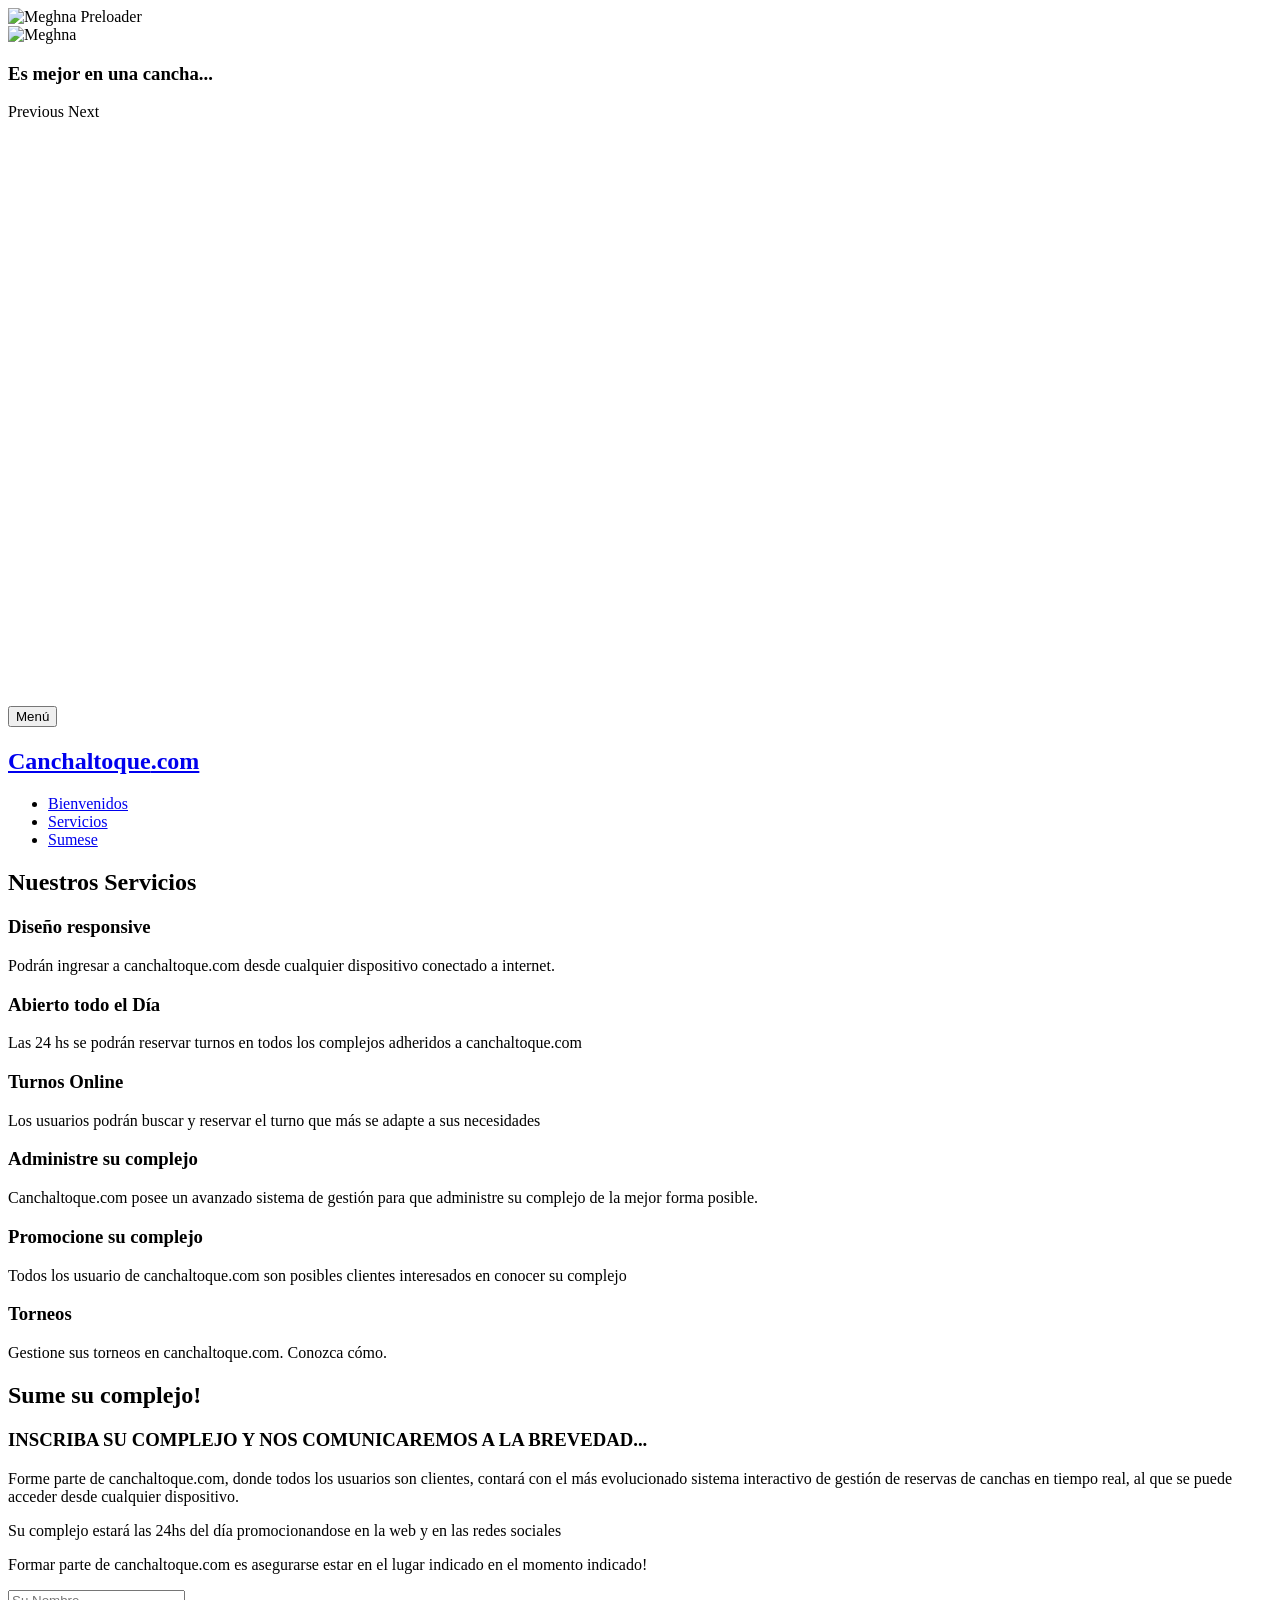
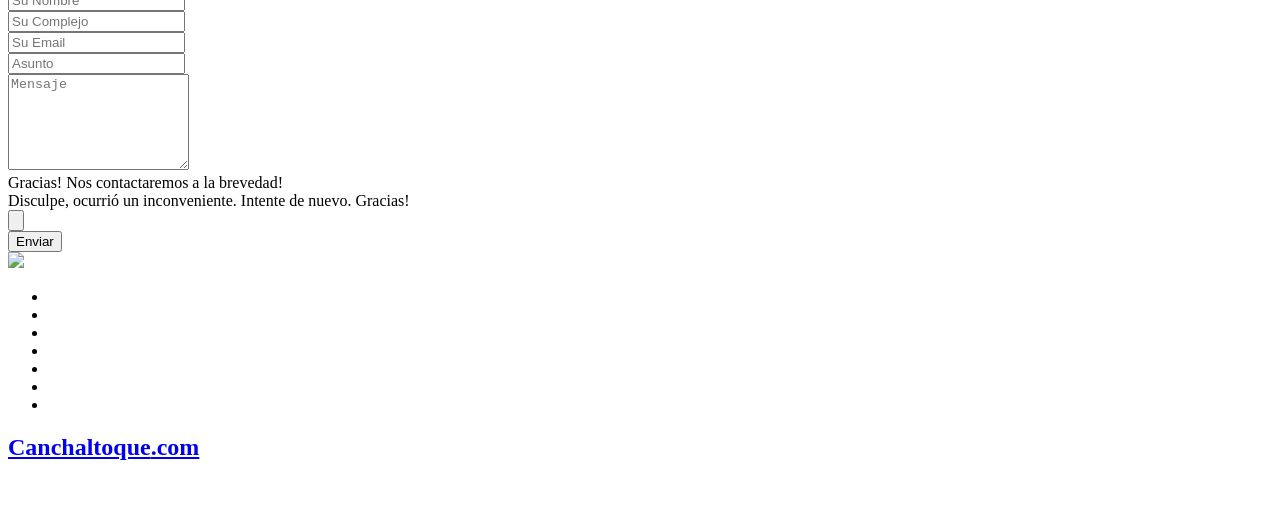
==== commit 070de316: "Envio de email. Faltaria acomodar la parte del template para que valide todos los campos y sacar un " ====
--- a/CanchaAlToque/templates/index.html
+++ b/CanchaAlToque/templates/index.html
@@ -313,14 +313,14 @@
 						
 					<!-- Contact Form -->
 					<div class="contact-form col-md-6 wow fadeInUp" data-wow-duration="500ms" data-wow-delay="300ms">
-						<form id="contact-form" method="post" action="sendmail.php" role="form">
-						
+						<form id="contact-form" method="post" action="sendEmail">
+
 							<div class="form-group">
-								<input type="text" placeholder="Su Nombre" class="form-control" name="nombre" id="nombre">
+								<input type="text" placeholder="Su Nombre" class="form-control" name="nombre" id="nombre" required>
 							</div>
 							
 							<div class="form-group">
-								<input type="text" placeholder="Su Complejo" class="form-control" name="complejo" id="name">
+								<input type="text" placeholder="Su Complejo" class="form-control" name="complejo" id="complejo">
 							</div>
 							
 							<div class="form-group">
@@ -332,21 +332,20 @@
 							</div>
 							
 							<div class="form-group">
-								<textarea rows="6" placeholder="Mensaje" class="form-control" name="mensaje" id="mensaje"></textarea>	
-							</div>
-							
+								<textarea rows="6" placeholder="Mensaje" class="form-control" name="mensaje" id="mensaje"></textarea>
+							</div>
+
 							<div id="mail-success" class="success">
 								Gracias! Nos contactaremos a la brevedad!
 							</div>
-							
+
 							<div id="mail-fail" class="error">
 								Disculpe, ocurrió un inconveniente. Intente de nuevo. Gracias!
 							</div>
-							
+							  <input type="button" id="contact-submit" class="btn btn-transparent form-control" value="">
 							<div id="cf-submit">
-								<input type="submit" id="contact-submit" class="btn btn-transparent" value="Enviar">
-							</div>						
-							
+                                    <input type="submit" id="contact-submit" value="Enviar" class="btn btn-transparent">
+							</div>
 						</form>
 					</div>
 					<!-- ./End Contact Form -->
